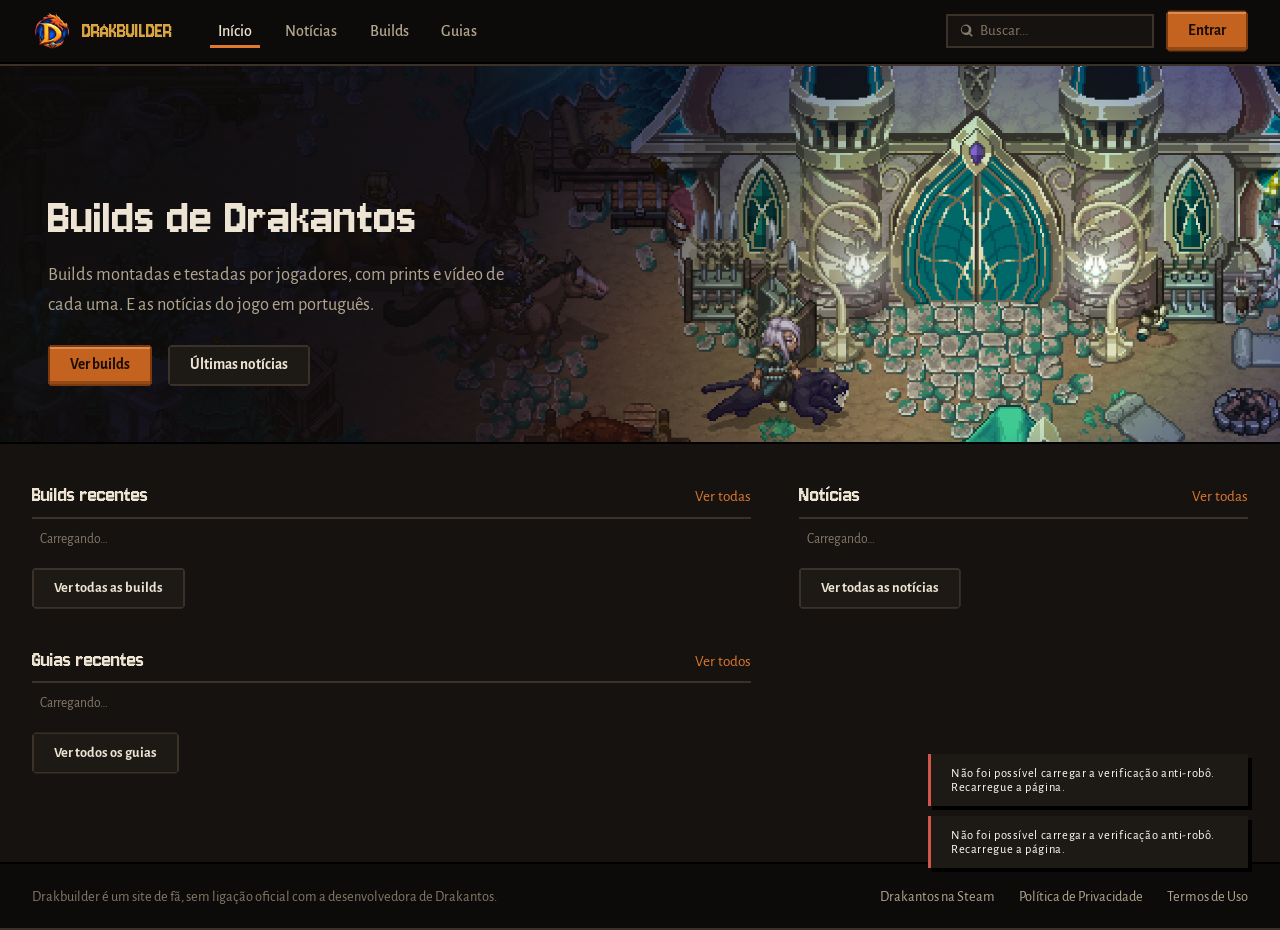
==== index.html @ 61943fe1 "Trocar a fonte dos títulos: Pixelify Sans -> Jersey 10 (mais legível) A Jersey 10 (licença OFL) fica" ====
<!DOCTYPE html>
<!--
  =============================================================
  DRAKBUILDER — index.html (Página Principal)

  O QUE É ESTE ARQUIVO?
  HTML (HyperText Markup Language = Linguagem de Marcação de Hipertexto)
  é a estrutura de toda página web. Pense no HTML como o "esqueleto"
  do site — ele define QUAIS elementos existem e em que ordem aparecem.
  A aparência (cores, tamanhos) fica no style.css.
  A lógica (o que acontece ao clicar) fica no backend.js.

  COMO O HTML FUNCIONA?
  Cada elemento é delimitado por TAGS: uma de abertura <tag> e uma de
  fechamento </tag>. O conteúdo fica entre elas:
    <h1>Título</h1>    ← título grande
    <p>Parágrafo</p>   ← bloco de texto
    <button>Clique</button> ← botão clicável

  COMO ESTE ARQUIVO ESTÁ ORGANIZADO?
  A) <head> — informações sobre a página (não visíveis na tela):
     - charset (codificação de texto)
     - viewport (adaptação mobile)
     - title (nome na aba do navegador)
     - links para fontes e estilos CSS
     - ícone da aba (favicon)

  B) <body> — tudo que aparece na tela:
     1. #navbar        — barra de navegação fixa no topo
     2. #app           — todas as páginas do site (home, novidades, builds, guias...)
        - #page-home      — página inicial
        - #page-novidades — lista de novidades
        - #page-builds    — lista de builds
        - #page-guias     — lista de guias
        - #page-detail    — detalhe de um post (preenchido pelo JavaScript)
        - #page-myposts   — minhas postagens (preenchido pelo JavaScript)
        - #page-settings  — configurações (preenchido pelo JavaScript)
     3. <footer>       — rodapé fixo na base
     4. #authModal     — modal de login/cadastro (oculto por padrão)
     5. #postModal     — modal de criar/editar post (oculto por padrão)
     6. #toast         — área de notificações flutuantes
     7. <script>       — carrega o backend.js (toda a lógica do site)

  SOBRE A ORDEM DO <script> NO FINAL:
  O backend.js é carregado DEPOIS de todo o HTML por uma razão importante:
  o JavaScript precisa encontrar os elementos HTML (como o #navbar) para
  manipulá-los. Se o script viesse antes, os elementos ainda não existiriam
  e o JavaScript daria erro ao tentar encontrá-los.
  =============================================================
-->
<html lang="pt-BR">
<!--
  lang="pt-BR" informa aos navegadores e leitores de tela que o conteúdo
  está em Português do Brasil. Isso melhora a acessibilidade (ex: leitores
  para deficientes visuais usam a pronúncia correta) e o SEO (motores de
  busca entendem melhor o idioma do conteúdo).
-->
<head>
  <!--
    charset="UTF-8" define a codificação de texto da página.
    UTF-8 suporta TODOS os caracteres do mundo: ç, ã, á, é, emojis, etc.
    Sem isso, caracteres especiais aparecem como símbolos estranhos (ex: "Ã©").
    SEMPRE deve ser a PRIMEIRA tag do <head> para funcionar corretamente.
  -->
  <meta charset="UTF-8" />

  <!--
    SEGURANÇA (24/10/2026) — Content Security Policy (CSP)
    É uma lista de sites de onde o navegador pode carregar coisas.
    Se alguém conseguir injetar código que tente buscar um script ou
    mandar dados para um site estranho, o navegador bloqueia.
      default-src 'self'  → por padrão, só coisas deste próprio site
      script-src          → scripts deste site e do player do YouTube
                            ('unsafe-inline' é necessário porque os botões
                            usam onclick="..." direto no HTML)
      style-src/font-src  → estilos daqui + fontes do Google Fonts
      img-src             → imagens daqui, enviadas (data:), YouTube e Steam
      frame-src           → só o player do YouTube pode aparecer embutido
      connect-src         → só conversa com este site e o YouTube (oEmbed)
      object-src 'none'   → bloqueia plugins antigos (Flash etc.)
      base-uri/form-action → impedem trocar o endereço base ou desviar formulários
    Se um dia adicionar outro serviço externo, inclua o endereço aqui.
  -->
  <meta http-equiv="Content-Security-Policy" content="default-src 'self'; script-src 'self' 'unsafe-inline' https://www.youtube.com https://s.ytimg.com https://challenges.cloudflare.com; style-src 'self' 'unsafe-inline'; font-src 'self'; img-src 'self' data: blob: https://tixxigsfgkcpnjccjbwd.supabase.co https://img.youtube.com https://i.ytimg.com https://*.steamstatic.com https://*.steamusercontent.com https://*.akamaihd.net; media-src 'self' https://tixxigsfgkcpnjccjbwd.supabase.co; frame-src https://www.youtube.com https://www.youtube-nocookie.com https://challenges.cloudflare.com; connect-src 'self' https://tixxigsfgkcpnjccjbwd.supabase.co https://www.youtube.com; object-src 'none'; base-uri 'self'; form-action 'self'" />
  <!-- Não envia o endereço completo da página para outros sites (só o domínio) -->
  <meta name="referrer" content="strict-origin-when-cross-origin" />

  <!--
    viewport controla como a página é exibida em telas de celular.
    Sem esta tag, celulares renderizam a página como se fosse uma tela
    de desktop e diminuem tudo para caber — ficando ilegível.

    width=device-width: a largura da "janela virtual" é a largura real da tela
    initial-scale=1.0: não aplica nenhum zoom inicial — mostra em tamanho normal

    POR QUE É NECESSÁRIO?
    Antes desta meta tag existir, sites mobile eram um pesadelo.
    Ela é essencial para qualquer site responsivo moderno.
  -->
  <meta name="viewport" content="width=device-width, initial-scale=1.0" />

  <!-- Título que aparece na aba do navegador e nos resultados de busca (SEO) -->
  <title>Drakbuilder – Tudo sobre o universo do jogo</title>

  <!-- ===== FONTES =====
       Desde 03/11/2026 as fontes ficam no próprio site (pasta fontes/).
       Antes vinham do Google Fonts, e cada visita mandava o IP da pessoa ao Google.
       — Jersey 10: títulos (pixel, combina com o jogo; trocada em 20/11/2026 por ser mais legível)
       — Alegreya Sans: texto (fácil de ler em textos longos de build) -->
  <link rel="stylesheet" href="fontes/fontes.css" />

  <!-- Carrega o arquivo de estilos CSS. O navegador aplica TODOS os estilos
       de style.css a esta página. "rel=stylesheet" informa que é uma folha
       de estilos (não um link de navegação ou outro tipo de recurso). -->
  <link rel="stylesheet" href="style.css?v=2026-11-20a" />

  <!-- Favicon: o ícone pequeno que aparece na aba do navegador e nos favoritos.
       "type=image/png" informa que é uma imagem PNG.
       "rel=icon" informa que é o ícone da página (não uma imagem de conteúdo). -->
  <!-- 20/11/2026: favicon = emblema dragão dourado (32px PNG + .ico para navegadores antigos + ícone do iPhone) -->
  <link rel="icon" type="image/png" sizes="32x32" href="imagens/favicon-emblema-32.png" />
  <link rel="icon" href="favicon.ico" sizes="any" />
  <link rel="apple-touch-icon" href="imagens/apple-touch-icon.png" />
</head>
<body>

  <!-- ============================================================
       NAVBAR FIXA (BARRA DE NAVEGAÇÃO NO TOPO)
       Esta barra aparece em todas as páginas e nunca some ao rolar.
       Contém: logo clicável, links de navegação, busca e login.

       POR QUE <nav> EM VEZ DE <div>?
       <nav> é uma tag SEMÂNTICA — seu significado vai além do visual.
       Ela informa a navegadores, leitores de tela e mecanismos de busca
       que esse bloco contém links de navegação principal. Um <div> seria
       equivalente visualmente, mas sem esse significado implícito.
       HTML semântico melhora acessibilidade e SEO.
  ============================================================ -->
  <nav id="navbar">

    <!-- Logo: ao clicar, o usuário volta para a página inicial.
         "onclick" é um atributo de evento do HTML — define qual função
         JavaScript executar quando o elemento é clicado.
         showPage('home') é uma função do backend.js que troca a página ativa. -->
    <div class="nav-logo" onclick="showPage('home')">
      <!-- "alt" (texto alternativo) descreve a imagem para leitores de tela
           e aparece quando a imagem não carrega. Importante para acessibilidade. -->
      <!-- 20/11/2026: logo = emblema dragão dourado. WebP (17 KB) com PNG de reserva. -->
      <picture>
        <source srcset="imagens/logo-emblema.webp" type="image/webp" />
        <img src="imagens/logo-emblema.png" class="nav-logo-icon" alt="Drakbuilder logo" width="40" height="40" />
      </picture>
      <!-- <span> é um container inline genérico — não quebra a linha, só envolve texto -->
      <span class="nav-logo-text">DRAKBUILDER</span>
    </div>

    <!-- Botão hambúrguer (☰) — aparece apenas em celulares (telas < 900px).
         Três <span> vazios são estilizados pelo CSS como três linhas horizontais.
         Ao clicar, o menu de links abre/fecha em modo mobile.

         aria-label="Abrir menu": fornece uma descrição textual do botão para
         leitores de tela, pois o botão não tem texto visível — só linhas CSS.
         Sem isso, um deficiente visual ouviria apenas "botão" sem saber o que faz. -->
    <button class="nav-hamburger" id="navHamburger" onclick="toggleMobileMenu()" aria-label="Abrir menu">
      <span></span> <!-- linha 1 do ícone hambúrguer -->
      <span></span> <!-- linha 2 (some ao abrir, formando o "X") -->
      <span></span> <!-- linha 3 -->
    </button>

    <!-- Links de navegação entre as seções do site.
         SOBRE "data-page":
         Atributos que começam com "data-" são ATRIBUTOS DE DADOS PERSONALIZADOS.
         O HTML padrão não define o que "data-page" faz — criamos esse atributo
         para armazenar uma informação extra (o nome da página) que o JavaScript
         pode ler. O backend.js usa data-page para destacar o link ativo.
         SOBRE "active":
         A classe "active" é adicionada ao link da página atual pelo JavaScript
         (em backend.js, na função showPage). O CSS usa .nav-link.active para
         mostrar a linha decorativa abaixo do link selecionado. -->
    <nav class="nav-links">
      <button class="nav-link active" data-page="home"      onclick="showPage('home')">Início</button>
      <button class="nav-link"        data-page="novidades" onclick="showPage('novidades')">Notícias</button>
      <button class="nav-link"        data-page="builds"    onclick="showPage('builds')">Builds</button>
      <button class="nav-link"        data-page="guias"     onclick="showPage('guias')">Guias</button>
    </nav>

    <!-- Lado direito da navbar: campo de busca e controle de usuário -->
    <div class="nav-actions">

      <!-- Campo de busca: filtra posts em tempo real enquanto o usuário digita.
           "oninput" dispara a função handleSearch() a CADA TECLA pressionada,
           não apenas ao enviar o formulário. Isso permite filtragem instantânea
           sem precisar pressionar Enter.
           SVG (Scalable Vector Graphics) é o ícone de lupa desenhado em código —
           não é uma imagem externa, então nunca "quebra" por falta de arquivo. -->
      <div class="nav-search">
        <svg width="14" height="14" viewBox="0 0 16 16" fill="currentColor">
          <path d="M11.7 10.3l3 3-1.4 1.4-3-3A6 6 0 1 1 13 6a6 6 0 0 1-1.3 4.3zM6 10A4 4 0 1 0 6 2a4 4 0 0 0 0 8z"/>
        </svg>
        <input type="search" name="busca" placeholder="Buscar..." id="searchInput" aria-label="Buscar builds, guias e notícias" maxlength="80" oninput="handleSearch()" onkeydown="if(event.key==='Enter')handleSearch(event)" autocomplete="off" spellcheck="false" style="-webkit-appearance:none;appearance:none" />
      </div>

      <!-- Botão "Entrar" — visível por padrão (usuário não logado).
           O JavaScript o oculta após o login e mostra o avatar no lugar. -->
      <button class="btn btn-primary" id="btnEntrar" onclick="openAuthModal()">Entrar</button>

      <!-- Sino de notificações — só aparece quando logado.
           O badge vermelho mostra a contagem de notificações não lidas. -->
      <button class="notif-bell hidden" id="notifBell" onclick="toggleNotifPanel()" aria-label="Notificações">
        <svg width="18" height="18" viewBox="0 0 24 24" fill="currentColor">
          <path d="M12 22a2 2 0 0 0 2-2H10a2 2 0 0 0 2 2zm6-6V11a6 6 0 0 0-5-5.91V4a1 1 0 0 0-2 0v1.09A6 6 0 0 0 6 11v5l-2 2v1h16v-1l-2-2z"/>
        </svg>
        <span class="notif-badge hidden" id="notifBadge">0</span>
      </button>

      <!-- Painel de notificações — aparece ao clicar no sino -->
      <div class="notif-panel hidden" id="notifPanel"></div>

      <!-- Avatar circular com a inicial do usuário.
           A classe "hidden" (do CSS) o oculta inicialmente (display: none).
           Após o login, o JavaScript remove "hidden" para exibi-lo.

           COMO O MENU DROPDOWN FUNCIONA SEM JAVASCRIPT?
           Apenas com CSS hover! O .user-menu tem opacity: 0 por padrão.
           Quando o mouse passa sobre .user-avatar, o CSS muda para opacity: 1.
           Isso funciona porque .user-menu é um FILHO de .user-avatar,
           então o hover do pai afeta o filho. -->
      <div class="user-avatar hidden" id="userAvatar">
        <!-- Inicial do nome — visível quando não há foto de perfil -->
        <span id="userInitial">?</span>
        <!-- Foto de perfil — visível quando o usuário faz upload de uma imagem -->
        <img id="userAvatarImg" class="hidden" alt="Foto de perfil" />

        <!-- Menu dropdown — aparece ao passar o mouse no avatar (via CSS puro) -->
        <div class="user-menu" id="userMenu">

          <!-- Nome do usuário logado — preenchido pelo JavaScript.
               "pointer-events: none" impede que esse item seja clicado
               (é apenas informativo, não é um link). -->
          <div class="user-menu-item"
               style="color:var(--gold);font-size:.65rem;pointer-events:none"
               id="userMenuName"></div>

          <!-- Linha divisória decorativa -->
          <div class="divider" style="margin:.4rem 0"></div>

          <!-- "Nova Notícia" — só aparece para o administrador.
               Fica oculto por padrão (classe "hidden") e o JavaScript remove
               "hidden" apenas quando o admin está logado. -->
          <div class="user-menu-item hidden" id="menuItemNovidades" onclick="openNewPostModal('novidades')">
            Nova notícia
          </div>

          <!-- Minhas Builds e Meus Guias — disponíveis para todos os usuários logados -->
          <div class="user-menu-item" onclick="showMyPosts('builds')">
            Minhas builds
          </div>
          <div class="user-menu-item" onclick="showMyPosts('guias')">
            Meus guias
          </div>
          <div class="user-menu-item" onclick="showMeusLikes()">
            Meus likes
          </div>

          <div class="divider" style="margin:.4rem 0"></div>

          <div class="user-menu-item" onclick="showSettings()">
            Configurações
          </div>

          <div class="divider" style="margin:.4rem 0"></div>

          <!-- Item de sair com estilo de "perigo" (vermelho ao hover).
               A classe "danger" é definida no CSS (.user-menu-item.danger:hover). -->
          <div class="user-menu-item danger" onclick="logout()">
            Sair
          </div>
        </div><!-- /user-menu -->
      </div><!-- /user-avatar -->

    </div><!-- /nav-actions -->
  </nav>

  <!-- ============================================================
       ÁREA PRINCIPAL DO APLICATIVO
       Todas as páginas do site ficam aqui dentro. O JavaScript
       controla qual delas aparece por vez, ocultando as demais.
       Isso evita recarregar a página inteira ao navegar.
  ============================================================ -->
  <div id="app">

    <!-- =====================================================
         PÁGINA: HOME
    ===================================================== -->
    <div class="page active" id="page-home">

      <!-- Segunda camada de fundo (capa2.png) — fica invisível normalmente.
           O JavaScript a faz aparecer e desaparecer suavemente a cada scroll,
           criando o efeito de transição entre as duas imagens de capa. -->
      <div id="homeBgFlash"></div>

      <!-- Banner principal da home.
           <section> é uma tag semântica que agrupa conteúdo relacionado.
           Diferente de <div> (genérico), <section> indica que é um bloco
           independente com tema próprio — neste caso, o banner de boas-vindas. -->
      <section class="hero">
        <!-- Gradiente escuro por cima da imagem de fundo do #page-home —
             garante que o texto seja legível sobre a foto da capa. -->
        <div class="hero-bg"></div>

        <!-- Bolinhas de luz animadas — decoração sobre o gradiente -->
        <div class="hero-particles"></div>

        <!-- Texto do banner: subtítulo, título principal, descrição e botões de ação -->
        <div class="hero-content">
          <!-- Texto direto, sem "Portal Oficial": o site é de fã, não da desenvolvedora. -->
          <h1 class="hero-title">Builds de Drakantos</h1>
          <p class="hero-sub">
            Builds montadas e testadas por jogadores, com prints e vídeo
            de cada uma. E as notícias do jogo em português.
          </p>
          <div class="hero-actions">
            <button class="btn btn-primary" onclick="showPage('builds')">Ver builds</button>
            <button class="btn btn-outline" onclick="showPage('novidades')">Últimas notícias</button>
          </div>
        </div>
      </section>

      <!-- Grade com as 3 colunas de prévia da home.
           Cada coluna mostra os 3 itens mais recentes de cada seção.
           O CSS Grid posiciona as colunas lado a lado em telas grandes
           e as empilha em coluna única em celulares (ver style.css @media). -->
      <div class="sections-grid" id="homeSections">

        <!-- COLUNA 1: Prévia das últimas novidades
             <h2> é o segundo nível de título (hierarquia: h1 > h2 > h3...).
             O hero usa h1 implicitamente, então as colunas usam h2. -->
        <div class="section-block block-builds">
          <div class="section-header">
            <h2 class="section-title" id="homeBuildsTitle">Builds recentes</h2>
            <span class="section-link" onclick="showPage('builds')">Ver todas</span>
          </div>
          <div id="homeBuildsList">
          </div>
          <div class="section-footer">
            <button class="btn btn-outline" onclick="showPage('builds')" style="font-size:.68rem;">Ver todas as builds</button>
          </div>
        </div>

        <!-- COLUNA 3: Prévia dos guias mais populares -->
        <div class="section-block block-news">
          <div class="section-header">
            <h2 class="section-title">Notícias</h2>
            <span class="section-link" onclick="showPage('novidades')">Ver todas</span>
          </div>
          <div id="homeNewsList">
            <!-- Este espaço é preenchido automaticamente pelo JavaScript.
                 A função renderHome() no backend.js lê os posts do localStorage
                 e insere o HTML dos cards aqui. Quando a página carrega, este div
                 está vazio — o JavaScript o preenche depois. -->
          </div>
          <div class="section-footer">
            <button class="btn btn-outline" onclick="showPage('novidades')" style="font-size:.68rem;">Ver todas as notícias</button>
          </div>
        </div>

        <!-- COLUNA 2: Prévia das builds em destaque -->
        <div class="section-block block-guides">
          <div class="section-header">
            <h2 class="section-title" id="homeGuidesTitle">Guias recentes</h2>
            <span class="section-link" onclick="showPage('guias')">Ver todos</span>
          </div>
          <div id="homeGuidesList">
          </div>
          <div class="section-footer">
            <button class="btn btn-outline" onclick="showPage('guias')" style="font-size:.68rem;">Ver todos os guias</button>
          </div>
        </div>

      </div>

    </div><!-- /page-home -->

    <!-- =====================================================
         PÁGINA: NOVIDADES
    ===================================================== -->
    <div class="page" id="page-novidades">
      <div class="page-header">
        <div>
          <h1 class="page-header-title">Notícias</h1>
          <p class="page-header-sub">Patches, eventos e anúncios de Drakantos, traduzidos da Steam.</p>
        </div>
        <!-- Botão visível somente para o administrador -->
        <button class="btn btn-primary hidden" id="btnNewNovidade" onclick="openNewPostModal('novidades')">
          + Nova Notícia
        </button>
      </div>

      <!-- Botões de filtro: clique em um para ver apenas posts daquela categoria -->
      <div class="page-filters">
        <button class="filter-btn active" data-filter="all" onclick="filterPosts('novidades','all',this)">Todos</button>
        <button class="filter-btn" data-filter="ATUALIZAÇÃO" onclick="filterPosts('novidades','ATUALIZAÇÃO',this)">Atualização</button>
        <button class="filter-btn" data-filter="EVENTO" onclick="filterPosts('novidades','EVENTO',this)">Evento</button>
        <button class="filter-btn" data-filter="NOTÍCIAS" onclick="filterPosts('novidades','NOTÍCIAS',this)">Notícias</button>
        <!-- Seletor de posts por página — fixo à direita, preenchido pelo JavaScript -->
        <div class="perpage-control" id="novidadesPerPage"></div>
      </div>

      <!-- Grade de cards preenchida pelo JavaScript com todos os posts de novidades -->
      <div class="posts-grid" id="novidadesGrid"></div>

      <!-- Barra de paginação: preenchida pelo JavaScript com
           info de resultados, botões de página e seletor de posts por página -->
      <div class="pagination-bar" id="novidadesPagination"></div>

    </div><!-- /page-novidades -->

    <!-- =====================================================
         PÁGINA: BUILDS
    ===================================================== -->
    <div class="page" id="page-builds">
      <div class="page-header">
        <div>
          <h1 class="page-header-title">Builds</h1>
          <p class="page-header-sub">Montagens de heróis enviadas por jogadores, com prints e vídeo.</p>
        </div>
        <button class="btn btn-primary hidden" id="btnNewBuild" onclick="openNewPostModal('builds')">
          + Nova Build
        </button>
      </div>

      <div class="page-filters">
        <button class="filter-btn active" data-filter="all" onclick="filterPosts('builds','all',this)">Todos</button>
        <button class="filter-btn" data-filter="PVE" onclick="filterPosts('builds','PVE',this)">PVE</button>
        <button class="filter-btn" data-filter="PVP" onclick="filterPosts('builds','PVP',this)">PVP</button>
        <button class="filter-btn" data-filter="FARM" onclick="filterPosts('builds','FARM',this)">Farm</button>
        <button class="filter-btn" data-filter="ENDGAME" onclick="filterPosts('builds','ENDGAME',this)">Endgame</button>
        <div class="perpage-control" id="buildsPerPage"></div>
      </div>

      <div class="posts-grid" id="buildsGrid"></div>
      <div class="pagination-bar" id="buildsPagination"></div>

    </div><!-- /page-builds -->

    <!-- =====================================================
         PÁGINA: GUIAS
    ===================================================== -->
    <div class="page" id="page-guias">
      <div class="page-header">
        <div>
          <h1 class="page-header-title">Guias</h1>
          <p class="page-header-sub">Masmorras, economia e o básico para quem está começando.</p>
        </div>
        <button class="btn btn-primary hidden" id="btnNewGuia" onclick="openNewPostModal('guias')">
          + Novo Guia
        </button>
      </div>

      <div class="page-filters">
        <button class="filter-btn active" data-filter="all" onclick="filterPosts('guias','all',this)">Todos</button>
        <button class="filter-btn" data-filter="INICIANTE" onclick="filterPosts('guias','INICIANTE',this)">Iniciante</button>
        <button class="filter-btn" data-filter="AVANÇADO" onclick="filterPosts('guias','AVANÇADO',this)">Avançado</button>
        <button class="filter-btn" data-filter="ECONOMIA" onclick="filterPosts('guias','ECONOMIA',this)">Economia</button>
        <button class="filter-btn" data-filter="DUNGEON" onclick="filterPosts('guias','DUNGEON',this)">Masmorras</button>
        <div class="perpage-control" id="guiasPerPage"></div>
      </div>

      <div class="posts-grid" id="guiasGrid"></div>
      <div class="pagination-bar" id="guiasPagination"></div>

    </div><!-- /page-guias -->

    <!-- =====================================================
         PÁGINA: DETALHE (Builds e Guias)
         Esta div está COMPLETAMENTE VAZIA no HTML.
         Quando o usuário clica em um card, a função renderPostDetail()
         do backend.js GERA o HTML desta página dinamicamente e insere
         aqui dentro. Isso significa que o HTML do detalhe não existe
         no arquivo — ele é criado pelo JavaScript em tempo real,
         personalizado para o post específico que foi clicado.

         POR QUE CRIAR HTML PELO JAVASCRIPT EM VEZ DE TER TUDO NO HTML?
         Porque cada post é diferente — títulos, seções, imagens, autores.
         Seria impossível ter uma página estática para cada combinação.
         O JavaScript lê o post do localStorage e monta o HTML sob demanda.
    ===================================================== -->
    <div class="page" id="page-detail"></div>

    <!-- =====================================================
         PÁGINA: MINHAS POSTAGENS
         Também gerada dinamicamente por renderMyPosts() no backend.js.
         Mostra os posts criados pelo usuário logado, separados por
         seção (Builds / Guias), com opção de editar ou deletar cada um.
    ===================================================== -->
    <div class="page" id="page-myposts"></div>
    <!-- Meus likes: posts que o usuário curtiu (preenchido pelo JavaScript) -->
    <div class="page" id="page-meuslikes"></div>

    <!-- =====================================================
         PÁGINA: CONFIGURAÇÕES
         Também gerada dinamicamente por renderSettings() no backend.js.
         Mostra as configurações disponíveis para o usuário logado.
    ===================================================== -->
    <div class="page" id="page-settings"></div>

    <!-- =====================================================
         PÁGINA: PERFIL PÚBLICO DE USUÁRIO
         Gerada por renderProfile() ao clicar no nome de um autor.
    ===================================================== -->
    <div class="page" id="page-profile"></div>

  </div><!-- /app -->

  <!-- Rodapé fixo — compartilhado por todas as páginas do site.
       Diferente dos rodapés tradicionais (que ficam no final do conteúdo),
       este é "position: fixed" no CSS — fica SEMPRE visível na base da tela,
       independente de qual página está aberta ou quanto o usuário rolou.

       POR QUE "href='#'" NOS LINKS SOCIAIS?
       O "#" é um placeholder — não leva a lugar nenhum (apenas rola ao topo).
       Esses links seriam substituídos pelas URLs reais das redes sociais
       quando o projeto entrar em produção. -->
  <!-- Rodapé simples (não fica mais fixo na tela, porque cobria o conteúdo). -->
  <footer>
    <p class="footer-copy">Drakbuilder é um site de fã, sem ligação oficial com a desenvolvedora de Drakantos.</p>
    <div class="footer-links">
      <a href="https://store.steampowered.com/app/2454980/" target="_blank" rel="noopener">Drakantos na Steam</a>
      <a href="privacidade.html">Política de Privacidade</a>
      <a href="termos.html">Termos de Uso</a>
    </div>
  </footer>

  <!-- ============================================================
       MODAL DE AUTENTICAÇÃO (Login e Cadastro)

       O QUE É UM MODAL?
       Um "modal" (do inglês "modal dialog") é uma janela flutuante que
       aparece SOBRE o conteúdo principal, bloqueando a interação com o
       resto da página até ser fechada. O fundo escurece para focar o
       usuário na janela.

       COMO FUNCIONA?
       — A classe "hidden" (display: none) mantém o modal invisível inicialmente.
       — Ao clicar em "Entrar", o JavaScript remove a classe "hidden" do backdrop.
       — O backdrop (fundo escuro) cobre toda a tela; o modal (caixa branca)
         aparece centralizado sobre o backdrop.
       — "onclick" no backdrop fecha o modal ao clicar FORA da caixa.
         A função closeModalOnBackdrop verifica se o clique foi no backdrop
         (e não dentro do modal) antes de fechar.

       POR QUE UM MODAL EM VEZ DE UMA PÁGINA SEPARADA DE LOGIN?
       O modal mantém o usuário no contexto onde estava. Se ele estava
       lendo um post e precisou fazer login, após o login ele volta
       exatamente ao mesmo lugar. Com uma página separada, perderia o contexto.
  ============================================================ -->
  <div class="modal-backdrop hidden" id="authModal" onclick="closeModalOnBackdrop(event,'authModal')">
    <!-- A caixa do modal em si (não o fundo escuro, mas a "janela" central) -->
    <div class="modal" role="dialog" aria-modal="true" aria-label="Entrar ou criar conta">
      <!-- Botão ✕ no canto superior direito para fechar o modal -->
      <button class="modal-close" onclick="closeModal('authModal')" aria-label="Fechar">✕</button>

      <!-- Abas para alternar entre os formulários de login e cadastro.
           Funcionam como botões de rádio: clicar em um ativa-o e desativa o outro.
           O JavaScript gerencia qual formulário está visível via switchAuthTab(). -->
      <div class="modal-tabs">
        <button class="modal-tab active" id="tabLogin"    onclick="switchAuthTab('login')">Entrar</button>
        <button class="modal-tab"        id="tabRegister" onclick="switchAuthTab('register')">Cadastrar</button>
      </div>

      <!-- Formulário de login: visível por padrão (sem a classe "hidden") -->
      <div id="formLogin">
        <p class="modal-title" style="font-size:1rem;margin-bottom:1rem;">Entrar na sua conta</p>
        <div class="modal-form">

          <!-- <label> associa um texto descritivo ao campo de entrada.
               O atributo "for" deve ter o mesmo valor do "id" do input correspondente.
               Com isso, clicar no texto "E-mail" foca automaticamente o campo. -->
          <div class="form-group">
            <label class="form-label" for="loginEmail">E-mail</label>
            <!-- type="email": o navegador valida o formato (precisa ter "@") antes de enviar
                 placeholder: texto cinza que aparece quando o campo está vazio -->
            <input class="input" type="email" id="loginEmail" name="email" placeholder="seu@email.com" autocomplete="username" />
          </div>

          <div class="form-group">
            <label class="form-label" for="loginPassword">Senha</label>
            <!-- type="password": esconde os caracteres digitados com bolinhas (••••)
                 Isso é feito pelo próprio navegador — não precisamos implementar. -->
            <input class="input" type="password" id="loginPassword" placeholder="••••••••" autocomplete="current-password" />
          </div>
          <!-- Esqueci a senha (25/10/2026): só funciona com o banco Supabase ligado -->
          <button type="button" class="link-esqueci" onclick="typeof esqueciSenha === 'function' ? esqueciSenha() : showToast('Disponível quando o banco estiver ligado.', 'info')"
                  style="background:none;border:0;padding:0;color:var(--magma-bright);cursor:pointer;font:inherit;text-align:left">Esqueci minha senha</button>

          <!-- Botão que chama handleLogin() do backend.js ao ser clicado.
               "width:100%" faz o botão ocupar toda a largura do modal.
               "justify-content:center" centraliza o texto dentro do botão flex. -->
          <button class="btn btn-primary" style="width:100%;justify-content:center;margin-top:.5rem" onclick="handleLogin()">
            Entrar
          </button>
        </div>
      </div>

      <!-- Formulário de cadastro: oculto inicialmente (classe "hidden").
           O JavaScript mostra este formulário e oculta o de login ao
           clicar na aba "Cadastrar" (via switchAuthTab('register')). -->
      <div id="formRegister" class="hidden">
        <p class="modal-title" style="font-size:1rem;margin-bottom:1rem;">Criar conta</p>
        <div class="modal-form">

          <div class="form-group">
            <label class="form-label" for="regName">Nome de Usuário</label>
            <!-- type="text": aceita qualquer texto (em vez de validar email, número, etc.) -->
            <input class="input" type="text" id="regName" placeholder="DragonSlayer99" maxlength="40" autocomplete="nickname" />
          </div>

          <div class="form-group">
            <label class="form-label" for="regEmail">E-mail</label>
            <input class="input" type="email" id="regEmail" name="email" placeholder="seu@email.com" autocomplete="email" />
          </div>

          <div class="form-group">
            <label class="form-label" for="regPassword">Senha</label>
            <input class="input" type="password" id="regPassword" placeholder="Crie uma senha" autocomplete="new-password" aria-describedby="regPasswordAjuda" />
            <small class="campo-ajuda" id="regPasswordAjuda">Mínimo 8 caracteres, com letras e números.</small>
          </div>

          <!-- Campo de confirmação de senha — o JavaScript verifica se os dois
               campos têm o mesmo valor antes de criar a conta. -->
          <div class="form-group">
            <label class="form-label" for="regConfirm">Confirmar Senha</label>
            <input class="input" type="password" id="regConfirm" placeholder="Repita a senha" autocomplete="new-password" />
          </div>

          <!-- LGPD (25/10/2026): idade mínima 13 anos e aceite da Política de Privacidade.
               O banco recusa o cadastro se estas duas caixas não forem marcadas. -->
          <label style="display:flex;gap:.5rem;align-items:flex-start;color:var(--text-secondary);font-size:.95rem;cursor:pointer">
            <input type="checkbox" id="regIdade" style="margin-top:.3rem" />
            <span>Tenho 13 anos ou mais.</span>
          </label>
          <label style="display:flex;gap:.5rem;align-items:flex-start;color:var(--text-secondary);font-size:.95rem;cursor:pointer">
            <input type="checkbox" id="regPrivacidade" style="margin-top:.3rem" />
            <span>Li e aceito os <a href="termos.html" target="_blank" rel="noopener">Termos de Uso</a> e a <a href="privacidade.html" target="_blank" rel="noopener">Política de Privacidade</a>.</span>
          </label>

          <!-- btn-gold em vez de btn-primary para diferenciar visualmente
               a ação de "criar conta" da ação de "entrar" -->
          <button class="btn btn-gold" style="width:100%;justify-content:center;margin-top:.5rem" onclick="handleRegister()">
            Criar conta
          </button>
        </div>
      </div>

    </div><!-- /modal -->
  </div><!-- /authModal -->

  <!-- ============================================================
       MODAL DE CRIAR / EDITAR POST
       Um único modal serve para os três tipos de post: Novidades, Builds e Guias.
       O JavaScript adapta o formulário conforme o tipo: para Builds e Guias,
       campos extras (seções, imagens por seção, YouTube) ficam visíveis.
       Para Novidades, esses campos extras permanecem ocultos.

       POR QUE UM MODAL ÚNICO PARA TRÊS TIPOS EM VEZ DE TRÊS MODAIS SEPARADOS?
       Reduz duplicação de código: o CSS, o comportamento de abrir/fechar,
       os campos comuns (título, descrição) — tudo é compartilhado. Só os
       campos específicos são mostrados/ocultados conforme necessário.
  ============================================================ -->
  <div class="modal-backdrop hidden" id="postModal" onclick="closeModalOnBackdrop(event,'postModal')">
    <!-- modal-wide: versão mais larga do modal (max-width: 640px vs 460px padrão)
         necessária porque o formulário de post tem mais campos do que o de login -->
    <div class="modal modal-wide" role="dialog" aria-modal="true" aria-labelledby="postModalTitle">
      <button class="modal-close" onclick="closeModal('postModal')" aria-label="Fechar">✕</button>

      <!-- Título do modal — alterado pelo JavaScript conforme o contexto:
           "✍️ Nova Notícia", "✍️ Nova Build", "✍️ Novo Guia", "✏️ Editar Post" -->
      <p class="modal-title" id="postModalTitle">Novo post</p>

      <div class="modal-form">

        <!-- Campo "Seção" é somente-leitura (readonly) — mostra qual seção
             receberá o post. O usuário não pode editar; é preenchido automaticamente
             pelo JavaScript quando o modal é aberto.
             "opacity: .6" deixa o campo visivelmente desativado; "cursor: default"
             remove a seta de seleção que campos de texto normalmente mostram. -->
        <div class="form-group">
          <label class="form-label">Seção</label>
          <input class="input" type="text" id="postSection" readonly style="opacity:.6;cursor:default" />
        </div>

        <!-- "maxlength="80"" impede que o título tenha mais de 80 caracteres.
             Títulos longos quebrariam o layout dos cards na grade de posts.
             O "* " (asterisco) após "Título" indica campo obrigatório — convenção
             visual amplamente reconhecida pelos usuários de formulários web. -->
        <div class="form-group">
          <label class="form-label" for="postTitle">Título *</label>
          <input class="input" type="text" id="postTitle" placeholder="Digite um título cativante..." maxlength="80" />
        </div>

        <!-- <textarea> é um campo de texto MULTILINHA (diferente de <input>,
             que é sempre uma linha). "rows='3'" define a altura inicial em linhas.
             O usuário pode redimensionar verticalmente (resize: vertical no CSS). -->
        <div class="form-group">
          <label class="form-label" for="postDesc">Descrição *</label>
          <textarea class="input" id="postDesc" rows="3" placeholder="Resumo do post..."></textarea>
        </div>

        <!-- Campo de imagem do card: o usuário escolhe uma imagem OU um emoji.
             A imagem fica como miniatura no topo do card; o emoji aparece quando
             não há imagem.

             TRUQUE DO LABEL COMO BOTÃO DE UPLOAD:
             O <input type="file"> tem aparência nativa feia e difícil de estilizar.
             A solução é esconder o input (display:none) e envolver um <label>
             estilizado que faz referência ao input. Ao clicar no label, o navegador
             abre o seletor de arquivo como se o input tivesse sido clicado.
             O atributo "accept='image/*'" filtra para mostrar apenas imagens. -->
        <div class="form-group">
          <label class="form-label">Imagem do Card</label>
          <div class="card-image-area">
            <!-- Preenchido pelo JavaScript com a prévia da imagem escolhida -->
            <div id="cardImagePreview"></div>
            <label class="image-upload-btn" id="cardImageLabel">
              Escolher imagem
              <!-- "display:none" esconde o input feio; clicar no label o ativa.
                   "onchange" chama handleCardImageUpload() quando um arquivo é escolhido. -->
              <input type="file" accept="image/*" id="cardImageInput" style="display:none" onchange="handleCardImageUpload(event)" />
            </label>
            <span style="font-size:.73rem;color:var(--text-muted)">ou emoji:</span>
            <!-- Campo para o emoji — maxlength="4" permite 1 emoji moderno
                 (alguns emojis usam 2 caracteres Unicode, então 4 = margem de segurança) -->
            <input class="input" type="text" id="postEmoji" placeholder="⚔️" maxlength="4"
              style="font-size:1.3rem;text-align:center;width:66px;flex-shrink:0;padding:.3rem" />
          </div>
          <p style="font-size:.67rem;color:var(--text-muted);margin-top:.3rem">
            A imagem tem prioridade sobre o emoji. Sem imagem, o emoji aparece no card.
          </p>
        </div>

        <!-- Tags: preenchidas dinamicamente pelo JavaScript conforme o tipo de post.
             Novidades recebe opções diferentes de Builds, que recebe diferentes de Guias.
             O usuário clica para selecionar/desselecionar cada tag. -->
        <div class="form-group">
          <label class="form-label">Tags</label>
          <div id="postTagsContainer" style="display:flex;gap:.4rem;flex-wrap:wrap;"></div>
        </div>

        <!-- Seções de conteúdo — visíveis apenas para Builds e Guias (não para Novidades).
             "display:none" as oculta por padrão; o JavaScript as mostra conforme o tipo.
             Cada seção é um bloco de título + conteúdo + imagens, permitindo estrutura
             mais rica do que uma simples descrição. -->
        <div class="form-group" id="sectionsGroup" style="display:none">
          <label class="form-label">Seções de Conteúdo</label>
          <!-- Preenchido pelo JavaScript com blocos de editor de seção -->
          <div class="section-editor-list" id="sectionEditorList"></div>
          <!-- Botão para adicionar uma nova seção ao post -->
          <button class="btn-add-section" type="button" onclick="addSection()">+ Adicionar Seção</button>
        </div>

        <!-- Campo de URL do YouTube — também apenas para Builds e Guias.
             O JavaScript extrai o ID do vídeo da URL e gera o embed. -->
        <div class="form-group" id="youtubeGroup" style="display:none">
          <!-- Alerta fixo sobre a política de exibição de vídeos -->
          <div class="yt-embed-alert">
            ⚠️ Vídeos sem incorporação ativa no YouTube serão exibidos apenas como link.
          </div>
          <label class="form-label" for="postYoutube">Vídeo do YouTube (opcional)</label>
          <input class="input" type="text" id="postYoutube" placeholder="https://www.youtube.com/watch?v=..." />
          <!-- Mensagem de status da verificação de embed — aparece após colar a URL -->
          <div id="ytCheckStatus" style="display:none"></div>
        </div>

        <!-- Botões de ação do formulário — à direita (justify-content: flex-end) -->
        <div style="display:flex;gap:.75rem;justify-content:flex-end;margin-top:.75rem">
          <button class="btn btn-outline" onclick="closeModal('postModal')">Cancelar</button>
          <!-- handleSavePost() no backend.js cria um novo post OU atualiza um existente,
               dependendo de como o modal foi aberto (modo criar vs. modo editar). -->
          <button class="btn btn-primary" onclick="handleSavePost()">Publicar</button>
        </div>

      </div>
    </div><!-- /modal -->
  </div><!-- /postModal -->

  <!-- Área onde as notificações temporárias aparecem (toasts de sucesso, erro, info).
       Esta div começa vazia — o JavaScript insere e remove os itens de toast aqui.
       Fica posicionada no canto inferior direito da tela (definido no CSS). -->
  <div id="toast"></div>

  <!-- ============================================================
       JAVASCRIPT — TODA A LÓGICA DE FUNCIONAMENTO DO SITE

       POR QUE O SCRIPT VEM NO FINAL DO BODY E NÃO NO <head>?
       O navegador lê e executa o HTML de cima para baixo, linha a linha.
       O backend.js precisa encontrar e manipular elementos HTML (como #navbar,
       #toast, #page-home). Se o <script> estivesse no <head>, seria executado
       ANTES dos elementos existirem — o JavaScript não encontraria nada e daria erro.

       Colocando o script no FINAL do body, todos os elementos HTML já foram
       criados quando o JavaScript começa a rodar.

       POR QUE "src='backend.js'" EM VEZ DE ESCREVER O CÓDIGO AQUI?
       Poderíamos escrever todo o JavaScript entre <script></script> aqui mesmo.
       Mas separar em um arquivo externo facilita: editar sem mexer no HTML,
       o navegador pode cachear o arquivo (não rebaixa toda vez), e o código
       fica organizado em um arquivo dedicado.

       COMO O CÓDIGO RODA?
       O navegador baixa o backend.js, interpreta e executa cada linha.
       Funções são registradas na memória. O evento "DOMContentLoaded" (no final
       do backend.js) chama as funções de inicialização quando o HTML está pronto.
  ============================================================ -->
  <!-- Banco de dados (25/10/2026): biblioteca do Supabase guardada no próprio site
       (não depende de CDN), depois a configuração, e por último db-supabase.js,
       que troca o localStorage pelo banco. Com supabase-config.js vazio, nada muda. -->
  <script src="vendor/supabase-2.117.3.js"></script>
  <script src="supabase-config.js"></script>
  <script src="backend.js?v=2026-11-19a"></script>
  <script src="editor-assistente.js?v=2026-11-03c"></script>
  <script src="db-supabase.js?v=2026-11-19a"></script>
</body>
</html>
---- fontes/fontes.css ----
/* Fontes hospedadas no próprio site (03/11/2026): o navegador do visitante
   não conversa mais com o Google. Licença: SIL Open Font License (arquivos OFL-*.txt). */

/* latin-ext */
@font-face {
  font-family: 'Alegreya Sans';
  font-style: italic;
  font-weight: 400;
  font-display: swap;
  src: url(AlegreyaSans-latin-ext-7bf1b0c6.woff2) format('woff2');
  unicode-range: U+0100-02BA, U+02BD-02C5, U+02C7-02CC, U+02CE-02D7, U+02DD-02FF, U+0304, U+0308, U+0329, U+1D00-1DBF, U+1E00-1E9F, U+1EF2-1EFF, U+2020, U+20A0-20AB, U+20AD-20C4, U+2113, U+2C60-2C7F, U+A720-A7FF;
}

/* latin */
@font-face {
  font-family: 'Alegreya Sans';
  font-style: italic;
  font-weight: 400;
  font-display: swap;
  src: url(AlegreyaSans-latin-034fe960.woff2) format('woff2');
  unicode-range: U+0000-00FF, U+0131, U+0152-0153, U+02BB-02BC, U+02C6, U+02DA, U+02DC, U+0304, U+0308, U+0329, U+2000-206F, U+20AC, U+2122, U+2191, U+2193, U+2212, U+2215, U+FEFF, U+FFFD;
}

/* latin-ext */
@font-face {
  font-family: 'Alegreya Sans';
  font-style: normal;
  font-weight: 400;
  font-display: swap;
  src: url(AlegreyaSans-latin-ext-a10220eb.woff2) format('woff2');
  unicode-range: U+0100-02BA, U+02BD-02C5, U+02C7-02CC, U+02CE-02D7, U+02DD-02FF, U+0304, U+0308, U+0329, U+1D00-1DBF, U+1E00-1E9F, U+1EF2-1EFF, U+2020, U+20A0-20AB, U+20AD-20C4, U+2113, U+2C60-2C7F, U+A720-A7FF;
}

/* latin */
@font-face {
  font-family: 'Alegreya Sans';
  font-style: normal;
  font-weight: 400;
  font-display: swap;
  src: url(AlegreyaSans-latin-634389ba.woff2) format('woff2');
  unicode-range: U+0000-00FF, U+0131, U+0152-0153, U+02BB-02BC, U+02C6, U+02DA, U+02DC, U+0304, U+0308, U+0329, U+2000-206F, U+20AC, U+2122, U+2191, U+2193, U+2212, U+2215, U+FEFF, U+FFFD;
}

/* latin-ext */
@font-face {
  font-family: 'Alegreya Sans';
  font-style: normal;
  font-weight: 500;
  font-display: swap;
  src: url(AlegreyaSans-latin-ext-3ed04261.woff2) format('woff2');
  unicode-range: U+0100-02BA, U+02BD-02C5, U+02C7-02CC, U+02CE-02D7, U+02DD-02FF, U+0304, U+0308, U+0329, U+1D00-1DBF, U+1E00-1E9F, U+1EF2-1EFF, U+2020, U+20A0-20AB, U+20AD-20C4, U+2113, U+2C60-2C7F, U+A720-A7FF;
}

/* latin */
@font-face {
  font-family: 'Alegreya Sans';
  font-style: normal;
  font-weight: 500;
  font-display: swap;
  src: url(AlegreyaSans-latin-4d22d5f2.woff2) format('woff2');
  unicode-range: U+0000-00FF, U+0131, U+0152-0153, U+02BB-02BC, U+02C6, U+02DA, U+02DC, U+0304, U+0308, U+0329, U+2000-206F, U+20AC, U+2122, U+2191, U+2193, U+2212, U+2215, U+FEFF, U+FFFD;
}

/* latin-ext */
@font-face {
  font-family: 'Alegreya Sans';
  font-style: normal;
  font-weight: 700;
  font-display: swap;
  src: url(AlegreyaSans-latin-ext-59dba5f6.woff2) format('woff2');
  unicode-range: U+0100-02BA, U+02BD-02C5, U+02C7-02CC, U+02CE-02D7, U+02DD-02FF, U+0304, U+0308, U+0329, U+1D00-1DBF, U+1E00-1E9F, U+1EF2-1EFF, U+2020, U+20A0-20AB, U+20AD-20C4, U+2113, U+2C60-2C7F, U+A720-A7FF;
}

/* latin */
@font-face {
  font-family: 'Alegreya Sans';
  font-style: normal;
  font-weight: 700;
  font-display: swap;
  src: url(AlegreyaSans-latin-f8d8d1b5.woff2) format('woff2');
  unicode-range: U+0000-00FF, U+0131, U+0152-0153, U+02BB-02BC, U+02C6, U+02DA, U+02DC, U+0304, U+0308, U+0329, U+2000-206F, U+20AC, U+2122, U+2191, U+2193, U+2212, U+2215, U+FEFF, U+FFFD;
}

/* Jersey 10 (títulos), trocada no lugar da Pixelify Sans em 20/11/2026: mais legível.
   Só existe no peso 400; o negrito "falso" é desligado no style.css. */
/* latin-ext */
@font-face {
  font-family: 'Jersey 10';
  font-style: normal;
  font-weight: 400;
  font-display: swap;
  src: url(Jersey10-latin-ext.woff2) format('woff2');
  unicode-range: U+0100-02BA, U+02BD-02C5, U+02C7-02CC, U+02CE-02D7, U+02DD-02FF, U+0304, U+0308, U+0329, U+1D00-1DBF, U+1E00-1E9F, U+1EF2-1EFF, U+2020, U+20A0-20AB, U+20AD-20C4, U+2113, U+2C60-2C7F, U+A720-A7FF;
}
/* latin */
@font-face {
  font-family: 'Jersey 10';
  font-style: normal;
  font-weight: 400;
  font-display: swap;
  src: url(Jersey10-latin.woff2) format('woff2');
  unicode-range: U+0000-00FF, U+0131, U+0152-0153, U+02BB-02BC, U+02C6, U+02DA, U+02DC, U+0304, U+0308, U+0329, U+2000-206F, U+20AC, U+2122, U+2191, U+2193, U+2212, U+2215, U+FEFF, U+FFFD;
}
---- style.css ----
/* ============================================================
   DRAKBUILDER — FOLHA DE ESTILOS (style.css)

   O QUE É ESTE ARQUIVO?
   CSS (do inglês "Cascading Style Sheets" = Folhas de Estilo em Cascata)
   é a linguagem que cuida de TODA a aparência visual do site.
   O HTML (index.html) monta a estrutura — é o "esqueleto" da página.
   O CSS define como esse esqueleto se parece — é a "roupa e maquiagem".
   Sem o CSS, o site seria texto puro sem cor, layout ou estilo.

   POR QUE UM ARQUIVO SEPARADO?
   Poderíamos escrever os estilos diretamente dentro do HTML usando o
   atributo "style=". Mas separar em um arquivo .css traz vantagens:
   — Um único lugar para encontrar e alterar qualquer estilo
   — Reaproveitar o mesmo estilo em muitos elementos ao mesmo tempo
   — O HTML fica limpo, focado apenas na estrutura do conteúdo

   COMO FUNCIONA A "CASCATA"?
   Regras definidas depois sobrescrevem as definidas antes.
   Seletores mais específicos ganham sobre os mais genéricos.
   Ex: ".btn-primary" (específico) ganha de ".btn" (genérico).

   COMO LER CADA BLOCO DE CSS?
   Formato padrão:
     .nome-da-classe {        ← quem recebe o estilo (seletor)
       propriedade: valor;    ← o que muda visualmente
     }
   Ao colocar essa classe num elemento HTML (ex: class="btn-primary"),
   todas as regras do bloco são aplicadas a ele automaticamente.

   ORGANIZAÇÃO DESTE ARQUIVO (de cima para baixo):
   1.  Variáveis globais    — cores e tamanhos como "apelidos"
   2.  Reset / Base         — neutraliza padrões dos navegadores
   3.  Utilitários          — classes reutilizáveis em qualquer lugar
   4.  Botões               — estilos para todos os botões do site
   5.  Campos de formulário — inputs, selects, labels
   6.  Etiquetas (tags)     — categorias coloridas dos posts
   7.  Notificações         — mensagens flutuantes temporárias (toasts)
   8.  Navbar               — barra de navegação fixa no topo
   9.  Páginas              — área principal e controle de páginas
   10. Modal                — janelas flutuantes (login, criar post)
   11. Home: Hero           — banner de boas-vindas da página inicial
   12. Home: Grade          — as 3 colunas de prévia da home
   13. Páginas internas     — Novidades, Builds, Guias
   14. Cards de post        — cartões individuais de cada post
   15. Rodapé               — barra fixa na parte de baixo
   16. Menu mobile          — hambúrguer para telas pequenas
   17. Responsividade       — adaptações para celular / tablet
   18. Página de detalhe    — visualização completa de um post
   19. Editor de post       — formulário de criar / editar
   20. Galeria / Lightbox   — visualizador de imagens em tela cheia
   21. Minhas Postagens     — página pessoal do usuário
   22. Configurações        — página de preferências do usuário

   HIERARQUIA DE z-index (QUAL ELEMENTO FICA NA FRENTE DE QUAL)
   Pense no z-index como a "altitude" dos elementos.
   Quanto maior o número, mais na frente o elemento aparece:
     — Conteúdo normal:  sem z-index (ordem natural do HTML)
     — Rodapé fixo:      z-index 500
     — Navbar fixa:      z-index 1000  (fica na frente do rodapé)
     — Menus dropdown:   z-index 100   (relativo ao pai)
     — Modais:           z-index 2000  (fica na frente da navbar)
     — Lightbox:         z-index 9999  (fica na frente de tudo)
     — Toast (avisos):   z-index 9999  (mesma prioridade do lightbox)
============================================================ */

/* ============================================================
   VARIÁVEIS GLOBAIS DE DESIGN
   Pense nas variáveis como "apelidos" para cores e tamanhos.
   Em vez de repetir a mesma cor em 50 lugares do código,
   damos um nome a ela aqui e usamos esse nome em todo o resto.
   Se quiser mudar uma cor, basta alterar aqui nesta seção.
============================================================ */
:root {
  /* ============================================================
     PALETA "FORJA DE ELDRAS" (redesenho 24/10/2026)
     Cores tiradas da própria arte do jogo: fuligem da forja,
     pergaminho, brasa e latão. Nada de roxo neon genérico.
     Os nomes antigos (--magma-*) foram mantidos para não
     quebrar o resto do CSS: agora eles apontam para a brasa.
  ============================================================ */
  --bg-void:        #0d0b09;      /* fundo mais escuro (rodapé) */
  --bg-deep:        #15120f;      /* fundo padrão: fuligem quente */
  --bg-card:        #1d1915;      /* painéis e cards */
  --bg-card-hover:  #262019;      /* card com o mouse em cima */
  --bg-overlay:     rgba(13,11,9,.9);

  --magma-bright:   #e0782f;      /* brasa: cor de destaque principal (links, foco, botão) */
  --magma-mid:      #c4621f;      /* brasa escura: botão primário */
  --magma-dark:     #5a2c12;      /* brasa apagada: fundos de destaque */
  --magma-glow:     rgba(224,120,47,.35);

  --gold:           #d9a441;      /* latão: títulos de seção e detalhes */
  --gold-light:     #f0c96a;

  --text-primary:   #ede4d3;      /* pergaminho */
  --text-secondary: #b3a690;      /* pergaminho gasto */
  --text-muted:     #847866;      /* datas e legendas (antes era quase invisível) */

  --border:         #3a3129;      /* borda de ferro velho */
  --border-gold:    rgba(217,164,65,.35);

  --red:   #d0564b;   /* PVP */
  --green: #8aac5c;   /* Farm */
  --blue:  #6f9fcb;   /* PVE */
  --orange:#e0782f;   /* Evento */
  --arcane:#a58bd6;   /* Endgame (a única cor "mágica" do site) */

  --radius: 2px;      /* cantos quase retos, como a interface pixelada do jogo */
  --radius-lg: 3px;
  --transition: .15s ease;

  /* Sombra "pixel": dura, sem desfoque, como em UI de jogo 16-bit */
  --shadow-magma: 4px 4px 0 #000;
  --shadow-pixel: 4px 4px 0 #000;

  /* Fontes: pixel só nos títulos (identidade do jogo), texto em fonte legível */
  /* 20/11/2026: Jersey 10 no lugar da Pixelify Sans (mais fácil de ler) */
  --font-display: 'Jersey 10', 'Courier New', monospace;
  --font-ui:      'Alegreya Sans', 'Segoe UI', sans-serif;
  --font-text:    'Alegreya Sans', 'Segoe UI', sans-serif;
}

/* A Jersey 10 só tem um peso. Sem esta linha, títulos marcados como
   negrito ganhariam um "negrito falso" borrado feito pelo navegador.
   A Alegreya Sans tem negrito de verdade, então não muda nada nela. */
html { font-synthesis-weight: none; }

/* ============================================================
   RESET & BASE
   Navegadores diferentes (Chrome, Firefox, Safari, Edge) aplicam
   margens e espaços padrão diferentes nos elementos HTML.
   Por exemplo, o Chrome coloca margem padrão no <body> que o
   Firefox não coloca. Esse "reset" apaga todos esses padrões para
   que o site apareça IGUAL em todos os navegadores — nós assumimos
   controle total sobre cada pixel.

   POR QUE "box-sizing: border-box"?
   Por padrão (content-box), se você definir width: 200px num elemento
   e adicionar padding: 20px, o elemento fica com 240px de largura total.
   Com border-box, o padding É INCLUÍDO nos 200px — o tamanho definido
   é sempre o tamanho final, facilitando muito os cálculos de layout.

   O "*" (asterisco) significa "todos os elementos".
   "::before" e "::after" são elementos invisíveis que o CSS pode criar
   antes e depois de qualquer elemento para adicionar decorações.
   Garantimos que eles também recebam o reset.
============================================================ */
*,
*::before,
*::after {
  box-sizing: border-box; /* tamanho inclui bordas e padding (evita surpresas de largura) */
  margin: 0;              /* remove espaço externo padrão de TODOS os elementos */
  padding: 0;             /* remove espaço interno padrão de TODOS os elementos */
}

/* scroll-behavior: smooth faz a página deslizar suavemente ao clicar
   em links que levam a um ID da página (ex: href="#secao"). Sem isso,
   a página "pula" instantaneamente, o que desorenta o usuário. */
html { scroll-behavior: smooth; }

body {
  /* Fonte principal do site. 'Crimson Pro' é a fonte carregada do Google Fonts.
     'Georgia' e 'serif' são fontes de FALLBACK — usadas caso o Google Fonts
     não carregue (sem internet). O navegador tenta na ordem: Crimson Pro →
     Georgia → qualquer serif disponível no sistema operacional. */
  font-family: var(--font-text);

  /* Define a cor de fundo padrão. Usamos a variável --bg-deep definida acima
     em vez de escrever a cor diretamente — se quisermos mudar o fundo,
     alteramos apenas a variável, e TODA a página atualiza automaticamente. */
  background-color: var(--bg-deep);

  /* Cor padrão do texto. "color" no CSS define a cor das letras. */
  color: var(--text-primary);

  /* "100vh" = 100% da altura da janela visível (viewport height).
     Garante que o fundo escuro cubra no mínimo a tela toda, mesmo
     quando o conteúdo for menor que a janela do navegador. */
  min-height: 100vh;

  /* Esconde a barra de rolagem horizontal se algum elemento acidentalmente
     ultrapassar a largura da tela. "hidden" não permite rolar para os lados. */
  overflow-x: hidden;

  /* FUNDO COM DUAS CAMADAS SOBREPOSTAS:
     A propriedade background-image aceita múltiplas camadas separadas por vírgula.
     A PRIMEIRA camada (escrita primeiro) fica na frente; a ÚLTIMA fica atrás.

     Camada 1 (na frente): gradiente escuro semitransparente (85% de opacidade).
       — Por quê? Para escurecer a imagem de fundo, tornando o texto legível.
       — linear-gradient() cria um degradê. Aqui é da mesma cor no topo e na base
         (sem degradê visível), funcionando como um "filtro escurecedor".

     Camada 2 (atrás): imagem do mapa do mundo como textura decorativa.
       — Por quê mapa do mundo? Remete ao universo do jogo fantástico.

     POR QUE GRADIENTE + IMAGEM EM VEZ DE EDITAR A IMAGEM NO PHOTOSHOP?
     Porque podemos ajustar a opacidade do escurecimento diretamente no CSS,
     sem precisar editar e re-exportar a imagem original. */
  background-image:
    linear-gradient(rgba(13,11,9,.85), rgba(13,11,9,.85)),
    url("imagens/mapa mundo.png");

  /* "cover" estica ou encolhe a imagem para cobrir TODA a área,
     mantendo proporção. Pode cortar bordas, mas sem espaços vazios. */
  background-size: cover;

  /* Centraliza a imagem na tela — quando cortada pelo "cover",
     o corte acontece igualmente nos dois lados. */
  background-position: center;

  /* "fixed" faz o fundo ficar PARADO enquanto o conteúdo rola.
     Cria um efeito chamado "parallax" — profundidade visual.
     A alternativa "scroll" faria o fundo rolar junto com a página. */
  background-attachment: fixed;

  /* Sem isso, o navegador repetiria a imagem em mosaico para preencher
     a tela. "no-repeat" garante que aparece apenas uma vez. */
  background-repeat: no-repeat;
}

/* ============================================================
   UTILITÁRIOS
   Classes genéricas reutilizáveis em qualquer parte do HTML.
   Basta adicionar o nome da classe a um elemento para aplicar o estilo.
============================================================ */
/* Esconde completamente o elemento — usado pelo JavaScript para mostrar/ocultar */
.hidden   { display: none !important; }
/* Torna o elemento invisível mas ainda acessível para leitores de tela (acessibilidade) */
.sr-only  { position: absolute; width:1px; height:1px; overflow:hidden; clip:rect(0,0,0,0); }

/* Estilo base compartilhado por todos os botões do site.
   Ao definir esses estilos em ".btn", TODOS os botões herdam essas regras.
   As variações (btn-primary, btn-outline, etc.) só precisam definir
   o que é diferente — evitando repetição de código. */
.btn {
  /* "inline-flex" combina dois comportamentos:
     - "inline": o botão não ocupa a linha inteira, fica ao lado de outros elementos
     - "flex": o conteúdo interno (ícone + texto) se alinha automaticamente */
  display: inline-flex;

  /* Alinha verticalmente o ícone e o texto no centro do botão */
  align-items: center;

  /* Espaço de 0.5rem (≈8px) entre o ícone e o texto do botão */
  gap: .5rem;

  /* Espaço interno: 0.55rem vertical (acima e abaixo) e 1.4rem horizontal (esquerda e direita)
     Isso define o "tamanho" visual do botão — sem padding ele seria apenas o texto puro. */
  padding: .55rem 1.4rem;

  /* Arredonda os cantos do botão. Usamos a variável --radius (6px) definida lá no :root */
  border-radius: var(--radius);

  /* Fonte especial "Cinzel" para o texto dos botões — diferente da fonte
     de leitura (Crimson Pro) do restante do site */
  font-family: var(--font-ui);

  /* Tamanho da letra: 0.78rem ≈ 12.5px (menor que o padrão de 16px).
     Botões com letras menores parecem mais elegantes e sofisticados. */
  font-size: .78rem;

  /* "700" é o peso negrito máximo da fonte Cinzel — deixa as letras bem fortes */
  font-weight: 700;

  /* Espaçamento entre as letras: 0.08em. "em" é relativo ao tamanho da fonte.
     Um pequeno espaçamento entre letras dá o visual de "inscrição" medieval. */
  letter-spacing: .08em;

  /* Transforma o cursor do mouse em uma "mãozinha" ao passar sobre o botão,
     indicando para o usuário que é clicável */
  cursor: pointer;

  /* Remove a borda padrão que os navegadores adicionam em elementos <button>.
     Cada variante de botão define sua própria borda depois. */
  border: none;

  /* "transition" faz as mudanças de estilo (cor, sombra, posição) acontecerem
     suavemente em vez de mudar instantaneamente. --transition = 0.22s ease.
     Isso afeta o hover, o foco e qualquer outra mudança de estado. */
  transition: var(--transition);

  /* Remove o sublinhado padrão de links. Alguns botões são criados com <a>,
     e sem isso teriam sublinhado indesejado. */
  text-decoration: none;
}

/* Botão roxo — ação principal, como "Entrar" e "Publicar Post".
   Deve ser o botão mais chamativo da tela para guiar o usuário. */
.btn-primary {
  background: var(--magma-bright);      /* fundo roxo vibrante */
  color: #fff;                           /* texto branco puro */
  border: 2px solid var(--magma-mid);   /* borda roxo-escuro cria profundidade */

  /* box-shadow cria sombra. Os 4 valores são:
     3px (deslocamento horizontal) 3px (deslocamento vertical)
     0 (desfoque — 0 = sombra nítida) rgba(0,0,0,.8) (preto 80% opaco).
     Uma sombra nítida e deslocada cria o efeito visual de botão "3D em relevo".
     POR QUE ESSE EFEITO? Indica ao usuário que o botão pode ser "pressionado". */
  box-shadow: 3px 3px 0 rgba(0,0,0,.8);
}
.btn-primary:hover {
  /* ":hover" aplica regras apenas quando o mouse está sobre o elemento.
     Aqui simulamos o botão sendo "pressionado": a sombra encolhe e o botão
     se move 2px para baixo e 2px para a direita — como se afundasse na tela. */
  background: var(--magma-mid);
  box-shadow: 1px 1px 0 rgba(0,0,0,.8); /* sombra menor = parece ter "descido" */
  transform: translate(2px, 2px);        /* move o botão na direção da sombra */
}

/* Botão contornado (só borda, sem preenchimento) — ação secundária, como "Ver Builds" */
.btn-outline {
  background: transparent;
  color: var(--text-primary);
  border: 2px solid var(--border);
  box-shadow: 3px 3px 0 rgba(0,0,0,.6);
}
.btn-outline:hover {
  border-color: var(--magma-bright);
  color: var(--magma-bright);
  background: rgba(224,120,47,.08);
  box-shadow: 1px 1px 0 rgba(0,0,0,.6);
  transform: translate(2px, 2px);
}

/* Botão dourado — usado no cadastro de conta */
.btn-gold {
  background: var(--gold);
  color: #0a0e1c;
  font-weight: 700;
  border: 2px solid #cc9900;
  box-shadow: 3px 3px 0 rgba(0,0,0,.8);
}
.btn-gold:hover {
  background: var(--gold-light);
  box-shadow: 1px 1px 0 rgba(0,0,0,.8);
  transform: translate(2px, 2px);
}

/* Botão de perigo (vermelho) — usado em ações destrutivas como deletar */
.btn-danger {
  background: rgba(255,68,68,.15);
  color: var(--red);
  border: 2px solid rgba(255,68,68,.4);
  box-shadow: 3px 3px 0 rgba(0,0,0,.6);
}
.btn-danger:hover {
  background: rgba(255,68,68,.3);
  box-shadow: 1px 1px 0 rgba(0,0,0,.6);
  transform: translate(2px, 2px);
}

/* Estilo dos campos de texto, e-mail, senha e área de texto dos formulários */
.input {
  width: 100%;
  padding: .65rem 1rem;
  background: rgba(255,255,255,.09);
  border: 1px solid var(--border);
  border-radius: var(--radius);
  color: #f0eaff;
  font-family: var(--font-text);
  font-size: 1rem;
  transition: var(--transition);
  outline: none;
}
.input:focus {
  border-color: var(--magma-bright);
  box-shadow: 0 0 0 3px var(--magma-glow);
}
.input::placeholder { color: var(--text-muted); }

textarea.input { resize: vertical; min-height: 100px; }

select.input {
  cursor: pointer;
  appearance: none;
  background-image: url("data:image/svg+xml,%3Csvg xmlns='http://www.w3.org/2000/svg' width='12' height='8' viewBox='0 0 12 8'%3E%3Cpath d='M1 1l5 5 5-5' stroke='%239b4dca' stroke-width='2' fill='none'/%3E%3C/svg%3E");
  background-repeat: no-repeat;
  background-position: right 1rem center;
  padding-right: 2.5rem;
}
select.input option { background: var(--bg-card); }

/* Agrupa o rótulo (label) e o campo (input) em coluna com espaço entre eles */
.form-group { display: flex; flex-direction: column; gap: .4rem; }
/* Rótulo acima de cada campo do formulário (ex: "E-mail", "Senha") */
.form-label {
  font-family: var(--font-ui);
  font-size: .72rem;
  letter-spacing: .1em;
  color: var(--text-secondary);
  text-transform: uppercase;
}

/* Etiquetas coloridas que categorizam os posts (ex: PVE, EVENTO, FARM) */
.tag {
  display: inline-block;
  padding: .15rem .55rem;
  border-radius: 3px;
  font-family: var(--font-ui);
  font-size: .6rem;
  font-weight: 700;
  letter-spacing: .08em;
  text-transform: uppercase;
}
.tag-pve     { background: rgba(78,168,222,.2); color: var(--blue); }
.tag-pvp     { background: rgba(224,82,82,.2);  color: var(--red); }
.tag-farm    { background: rgba(82,183,136,.2); color: var(--green); }
.tag-endgame { background: rgba(165,139,214,.2); color: var(--magma-bright); }
.tag-event   { background: rgba(224,124,58,.2); color: var(--orange); }
.tag-news    { background: rgba(201,168,76,.2); color: var(--gold); }
.tag-update  { background: rgba(165,139,214,.2); color: var(--magma-bright); }
.tag-guide   { background: rgba(82,183,136,.2); color: var(--green); }

/* Linha horizontal decorativa usada para separar seções dentro dos menus */
.divider {
  height: 1px;
  background: linear-gradient(to right, transparent, var(--border), transparent);
  margin: 1.5rem 0;
}

/* Área onde as notificações flutuantes (toasts) aparecem no canto inferior direito.
   "Toast" é o nome dado a mensagens temporárias que aparecem e somem sozinhas. */
#toast {
  position: fixed;
  bottom: 2rem;
  right: 2rem;
  z-index: 9999;
  display: flex;
  flex-direction: column;
  gap: .6rem;
  pointer-events: none;
}
.toast-item {
  padding: .75rem 1.25rem;
  border-radius: var(--radius);
  font-family: var(--font-ui);
  font-size: .78rem;
  letter-spacing: .05em;
  color: #fff;
  pointer-events: none;
  animation: toastIn .3s ease forwards;
  max-width: 320px;
}
.toast-success { background: linear-gradient(135deg, #1e4a38, #0d2a1f); border-left: 3px solid var(--green); }
.toast-error   { background: linear-gradient(135deg, #4a1e1e, #2a0d0d); border-left: 3px solid var(--red); }
.toast-info    { background: linear-gradient(135deg, #1e1e4a, #0d0d2a); border-left: 3px solid var(--magma-bright); }
@keyframes toastIn { from { opacity:0; transform:translateX(30px); } to { opacity:1; transform:translateX(0); } }
@keyframes toastOut { from { opacity:1; } to { opacity:0; transform:translateX(30px); } }

/* ============================================================
   NAVBAR (BARRA DE NAVEGAÇÃO)
   A barra presa no topo da tela que contém o logo, os links
   das páginas, a busca e o botão de login. Ela fica fixada
   mesmo quando o usuário rola a página para baixo.

   POR QUE USAR "position: fixed" EM VEZ DE "position: sticky"?
   — "fixed": fica preso à janela do navegador, independente do scroll.
     Sai completamente do fluxo do documento (outros elementos agem
     como se ela não existisse — por isso precisamos de margin-top: 64px
     no conteúdo para não ficar escondido atrás da navbar).
   — "sticky": fica junto com o conteúdo e gruda no topo ao chegar lá.
     Usamos "fixed" porque queremos que a navbar SEMPRE esteja visível,
     inclusive antes de qualquer rolagem.
============================================================ */
#navbar {
  /* "fixed" gruda o elemento à janela do navegador — não rola com a página */
  position: fixed;

  /* top: 0 + left: 0 + right: 0 posiciona a navbar no topo, ocupando
     toda a largura da tela da borda esquerda até a borda direita */
  top: 0; left: 0; right: 0;

  /* z-index: 1000 coloca a navbar na frente de quase tudo na página.
     Veja a hierarquia completa no cabeçalho deste arquivo. */
  z-index: 1000;

  /* Altura fixa de 64px. O conteúdo da página tem margin-top: 64px para
     não ficar escondido ATRÁS da navbar (já que ela saiu do fluxo). */
  height: 64px;

  /* Flex alinha logo, links, busca e avatar horizontalmente em uma linha */
  display: flex;
  align-items: center; /* centraliza verticalmente dentro da barra de 64px */

  /* Espaço interno: sem espaço vertical (a altura é fixa), 2rem nos lados */
  padding: 0 2rem;

  /* Espaço de 2rem entre o logo, os links e as ações da direita */
  gap: 2rem;

  /* Fundo quase opaco (95%). Não é 100% opaco para que o backdrop-filter
     funcione — ele precisa de alguma transparência para mostrar o borrão. */
  background: rgba(13,11,9,.95);

  /* Linha fina abaixo da navbar separando-a do conteúdo */
  border-bottom: 1px solid var(--border);

  /* EFEITO DE VIDRO FOSCO (GLASS MORPHISM):
     backdrop-filter borra tudo que está ATRÁS do elemento.
     blur(12px) aplica um desfoque de 12 pixels no conteúdo por baixo,
     criando aquele efeito de vidro translúcido com o fundo embaçado.

     POR QUE DOIS PREFIXOS (-webkit-)?
     "-webkit-backdrop-filter" é necessário para navegadores baseados em WebKit
     (Safari no iPhone/Mac). O padrão sem prefixo funciona no Chrome/Firefox.
     Escrevemos os dois para garantir compatibilidade com todos os navegadores. */
  backdrop-filter: blur(12px);
  -webkit-backdrop-filter: blur(12px);
}

/* Bloco do logo: ícone de dragão + texto "DRAKBUILDER" — clicável, volta para a home */
.nav-logo {
  display: flex;
  align-items: center;
  gap: .6rem;
  text-decoration: none;
  flex-shrink: 0;
  cursor: pointer;
}
.nav-logo-icon {
  width: 40px; height: 40px; /* 20/11/2026: emblema dragão dourado */
  display: block;
  object-fit: contain;
  border-radius: 6px;
  filter: none;
}
.nav-logo-text {
  font-family: var(--font-display);
  font-size: 1.1rem;
  font-weight: 700;
  color: var(--gold);
  letter-spacing: .04em;
  text-shadow: 0 0 20px rgba(201,168,76,.5);
}

/* Grupo de links de navegação: Início, Novidades, Builds, Guias */
.nav-links {
  display: flex;
  align-items: center;
  gap: .25rem;
  flex: 1;
}
.nav-link {
  padding: .4rem .9rem;
  font-family: var(--font-ui);
  font-size: .72rem;
  font-weight: 600;
  letter-spacing: .1em;
  color: var(--text-secondary);
  text-decoration: none;
  border-radius: var(--radius);
  transition: var(--transition);
  cursor: pointer;
  text-transform: uppercase;
  border: none;
  background: none;
  position: relative;
}
.nav-link::after {
  content: '';
  position: absolute;
  bottom: -2px; left: 50%; right: 50%;
  height: 2px;
  background: var(--magma-bright);
  transition: var(--transition);
  border-radius: 2px;
}
.nav-link:hover { color: var(--text-primary); }
.nav-link:hover::after,
.nav-link.active::after { left: 10%; right: 10%; }
.nav-link.active { color: var(--text-primary); }

/* Área direita da navbar: contém a busca e o botão de login/avatar */
.nav-actions {
  display: flex;
  align-items: center;
  gap: .75rem;
  margin-left: auto;
}

/* Campo de busca na navbar — some em telas pequenas (celular) */
.nav-search {
  display: flex;
  align-items: center;
  background: rgba(255,255,255,.04);
  border: 1px solid var(--border);
  border-radius: var(--radius);
  padding: 0 .75rem;
  gap: .4rem;
  transition: var(--transition);
}
.nav-search:focus-within {
  border-color: var(--magma-bright);
  box-shadow: 0 0 0 3px var(--magma-glow);
}
.nav-search input {
  background: none;
  border: none;
  outline: none;
  color: var(--text-primary);
  font-family: var(--font-text);
  font-size: .9rem;
  width: 160px;
  padding: .35rem 0;
}
.nav-search input::placeholder { color: var(--text-muted); }
.nav-search svg { color: var(--text-muted); flex-shrink:0; }

/* Círculo com a inicial do nome do usuário — aparece quando ele está logado */
.user-avatar {
  width: 34px; height: 34px;
  border-radius: 50%;
  background: linear-gradient(135deg, var(--magma-mid), var(--magma-dark));
  border: 2px solid var(--magma-bright);
  display: flex; align-items: center; justify-content: center;
  font-family: var(--font-ui);
  font-size: .8rem;
  font-weight: 700;
  color: #fff;
  cursor: pointer;
  transition: var(--transition);
  position: relative;
}
.user-avatar:hover { box-shadow: 0 0 14px var(--magma-glow); }

.user-avatar::before {
  content: '';
  position: absolute;
  top: 100%;
  right: 0;
  width: 220px;
  height: 14px;
}
.user-menu {
  position: absolute;
  top: calc(100% + 10px);
  right: 0;
  background: var(--bg-card);
  border: 1px solid var(--border);
  border-radius: var(--radius-lg);
  padding: .5rem;
  min-width: 180px;
  box-shadow: var(--shadow-magma);
  display: block;
  opacity: 0;
  visibility: hidden;
  pointer-events: none;
  transition: opacity .18s ease, visibility .18s ease;
  z-index: 100;
}
.user-avatar:hover .user-menu,
.user-menu:hover { opacity: 1; visibility: visible; pointer-events: auto; }
.user-menu-item {
  display: flex;
  align-items: center;
  gap: .6rem;
  padding: .55rem .75rem;
  border-radius: var(--radius);
  font-family: var(--font-ui);
  font-size: .72rem;
  letter-spacing: .05em;
  color: var(--text-secondary);
  cursor: pointer;
  transition: var(--transition);
  white-space: nowrap;
}
.user-menu-item:hover { color: var(--text-primary); background: rgba(255,255,255,.05); }
.user-menu-item.danger:hover { color: var(--red); background: rgba(224,82,82,.08); }

/* ============================================================
   CONTEÚDO PRINCIPAL & SISTEMA DE PÁGINAS (SPA)
   O site não recarrega ao navegar — em vez disso, temos várias
   "páginas" (divs) empilhadas no HTML. O JavaScript controla
   qual aparece adicionando/removendo a classe "active".

   POR QUE ESSE PADRÃO EM VEZ DE PÁGINAS SEPARADAS?
   Sites tradicionais têm arquivos separados (home.html, builds.html...).
   Ao clicar num link, o navegador baixa e carrega a nova página —
   o que causa um "flash" branco e atraso. Este padrão de SPA
   (Single Page Application = Aplicação de Página Única) é mais rápido
   porque todo o HTML já está carregado — só mudamos o que está visível.
============================================================ */
#app {
  /* Empurra todo o conteúdo 64px para baixo, exatamente a altura da navbar.
     Sem isso, o topo de cada página ficaria escondido atrás da navbar fixa. */
  margin-top: 64px;
}

/* "display: none" esconde completamente o elemento — como se não existisse.
   Não ocupa espaço, não é visível, não pode ser clicado. */
.page { display: none; }

/* Quando o JavaScript adiciona a classe "active" a uma página,
   ela passa de "display: none" para "display: block" e se torna visível.
   O "!important" no .hidden garante que o JavaScript também consiga
   esconder outros elementos com mais prioridade. */
.page.active { display: block; }

/* #page-home precisa de position: relative para que o #homeBgFlash
   absoluto se posicione em relação a ele e não ao viewport inteiro */
#page-home { position: relative; }

/* Segunda camada de fundo: capa2.png.
   Fica por cima da capa.png mas por baixo de todo o conteúdo (hero, cards).
   Opacity 0 = invisível por padrão. O JS aciona a animação no scroll. */
#homeBgFlash {
  position: absolute;
  inset: 0;
  background-image: url('imagens/capa2.png');
  background-size: cover;
  background-position: top right;
  opacity: 0;
  pointer-events: none;
  z-index: 0;
}

/* Conteúdo da home fica sempre acima das camadas de fundo */
#page-home > .hero,
#page-home > .sections-grid {
  position: relative;
  z-index: 1;
}

/* Animação: capa2 aparece rapidamente e desaparece com suavidade,
   criando o flash de troca e retorno à imagem original */
@keyframes capaFlash {
  0%   { opacity: 0; }   /* início: invisível           */
  30%  { opacity: 1; }   /* pico: capa2 totalmente visível */
  70%  { opacity: 1; }   /* mantém um instante          */
  100% { opacity: 0; }   /* fim: volta à invisibilidade */
}

/* ============================================================
   MODAL (JANELA FLUTUANTE)
   Um modal é uma janela que aparece sobre o conteúdo principal,
   escurecendo o fundo. Aqui usamos o mesmo modal para login,
   cadastro e criação de posts — mudando apenas o conteúdo interno.
============================================================ */
/* Camada escura e borrada que cobre toda a tela atrás do modal */
.modal-backdrop {
  position: fixed;
  inset: 0;
  background: rgba(0,0,0,.75);
  z-index: 2000;
  display: flex;
  align-items: center;
  justify-content: center;
  padding: 1rem;
  backdrop-filter: none;
  -webkit-backdrop-filter: none;
  animation: fadeIn .2s ease;
}
@keyframes fadeIn { from { opacity:0; } to { opacity:1; } }

.modal {
  background: var(--bg-card);
  border: 1px solid var(--border);
  border-radius: var(--radius-lg);
  padding: 2rem;
  width: 100%;
  max-width: 460px;
  box-shadow: var(--shadow-magma);
  animation: slideUp .3s ease;
  position: relative;
  max-height: 90vh;
  overflow-y: auto;
}
@keyframes slideUp { from { opacity:0; transform:translateY(20px); } to { opacity:1; transform:translateY(0); } }

.modal-wide { max-width: 640px; }

.modal-close {
  position: absolute;
  top: 1rem; right: 1rem;
  width: 28px; height: 28px;
  background: rgba(255,255,255,.06);
  border: 1px solid var(--border);
  border-radius: 50%;
  cursor: pointer;
  display: flex; align-items:center; justify-content:center;
  color: var(--text-secondary);
  font-size: 1rem;
  transition: var(--transition);
  line-height: 1;
}
.modal-close:hover { color: var(--red); border-color: var(--red); }

.modal-title {
  font-family: var(--font-ui);
  font-size: 1.2rem;
  font-weight: 700;
  color: var(--gold);
  letter-spacing: .05em;
  margin-bottom: 1.5rem;
}

.modal-form { display: flex; flex-direction: column; gap: 1rem; }

/* Barra com as abas "Entrar" e "Cadastrar" dentro do modal de autenticação */
.modal-tabs {
  display: flex;
  gap: .25rem;
  background: rgba(0,0,0,.3);
  border-radius: var(--radius);
  padding: .25rem;
  margin-bottom: 1.5rem;
}
.modal-tab {
  flex: 1;
  padding: .55rem;
  text-align: center;
  font-family: var(--font-ui);
  font-size: .72rem;
  font-weight: 700;
  letter-spacing: .08em;
  color: var(--text-muted);
  cursor: pointer;
  border-radius: 4px;
  transition: var(--transition);
  border: none;
  background: none;
}
.modal-tab.active {
  background: var(--magma-mid);
  color: #fff;
}

/* ============================================================
   HOME – HERO (BANNER PRINCIPAL)
   A grande seção de destaque no topo da página inicial,
   com o título "DRAKBUILDER", a descrição e os botões de ação.
   Todo o fundo é criado com gradientes CSS — sem imagem externa.
============================================================ */
.hero {
  position: relative;
  display: flex;
  align-items: center;       /* centraliza o conteúdo verticalmente */
  padding: 3rem 4rem;        /* margem igual acima e abaixo do conteúdo */
  overflow: hidden;
}

/* Overlay gradiente sobre a imagem de capa.
   Escurece a esquerda (onde está o texto) e deixa a direita mais visível.
   Também cobre o topo e rodapé para as transições ficarem suaves. */
.hero-bg {
  position: absolute;
  inset: 0;
  background:
    /* Da esquerda para direita: escurece onde está o texto, abre à direita */
    linear-gradient(to right, rgba(13,11,9,.72) 20%, rgba(13,11,9,.35) 55%, rgba(13,11,9,.10) 100%),
    /* Funde suavemente com a seção abaixo — valor alinhado ao topo da seção inferior (0.15) */
    linear-gradient(to top, rgba(13,11,9,.15) 0%, rgba(13,11,9,0) 40%),
    /* Toque roxo/mágico para integrar ao tema */
    radial-gradient(ellipse at 20% 50%, rgba(224,120,47,.12) 0%, transparent 60%);
}

/* Bolas de luz animadas no fundo do hero — criadas apenas com CSS,
   sem nenhuma imagem ou JavaScript.

   COMO FUNCIONA O TRUQUE ::before E ::after?
   No CSS, "::before" e "::after" são chamados de PSEUDO-ELEMENTOS.
   Eles criam um elemento visual EXTRA antes e depois do conteúdo de um div,
   sem precisar adicionar nada no HTML. É como se o CSS "inventasse" dois filhos
   invisíveis para o .hero-particles. O "content: ''" é obrigatório para que
   eles apareçam — sem ele, os pseudo-elementos não existem.

   POR QUE ESSA ABORDAGEM PARA AS PARTÍCULAS?
   Alternativas seriam: (1) imagens PNG de bolinhas (aumentaria o tamanho do site),
   (2) JavaScript com canvas (código mais complexo). CSS puro é mais simples,
   mais leve e funciona sem JavaScript ativo. */
.hero-particles {
  position: absolute;
  inset: 0;              /* atalho para top:0; right:0; bottom:0; left:0 (preenche o pai todo) */
  overflow: hidden;      /* corta as bolinhas que ultrapassam os limites do hero */
  pointer-events: none;  /* "none" faz o elemento ser ignorado pelo mouse — cliques
                            passam direto para o que estiver atrás dele */
}
.hero-particles::before,
.hero-particles::after {
  content: '';          /* obrigatório — sem isso, o pseudo-elemento não aparece */
  position: absolute;   /* posicionado livremente dentro do .hero-particles */
  border-radius: 50%;   /* 50% transforma o quadrado em um círculo perfeito */

  /* ANIMAÇÃO:
     "float" = nome da animação (definida no @keyframes abaixo)
     "8s" = duração de um ciclo completo
     "ease-in-out" = começa e termina devagar, vai rápido no meio
     "infinite" = repete para sempre, criando movimento contínuo */
  animation: float 8s ease-in-out infinite;
}
.hero-particles::before {
  width: 400px; height: 400px;  /* circulo de 400x400 pixels */
  right: 15%; top: -10%;         /* posicionado um pouco fora da tela pelo topo */
  /* radial-gradient(circle, ...) cria um borrão circular que desaparece gradualmente.
     O ponto central é roxo 15% opaco; nas bordas (70% do raio) vira transparente. */
  background: radial-gradient(circle, rgba(224,120,47,.15) 0%, transparent 70%);
}
.hero-particles::after {
  width: 600px; height: 600px;   /* círculo maior para o segundo borrão */
  right: 25%; top: 5%;
  background: radial-gradient(circle, rgba(140,0,20,.12) 0%, transparent 70%);
  /* "animation-delay: -4s" faz esta animação COMEÇAR no meio do ciclo.
     Com delay negativo, parece que a animação já estava rodando há 4 segundos
     antes de você abrir a página — as duas bolinhas ficam fora de sincronia,
     o que parece mais orgânico e natural. */
  animation-delay: -4s;
  animation-duration: 12s;  /* este circulo é mais lento (12s vs 8s) */
}

/* @keyframes define COMO a animação muda ao longo do tempo.
   Pense como um storyboard: em 0% (início) e 100% (fim), o elemento
   está na posição original. Em 50% (meio do ciclo), ele subiu 20px e
   ficou 5% maior. O navegador calcula automaticamente os quadros intermediários.

   "transform: translateY(-20px)" move o elemento 20px para CIMA.
   Valores negativos = cima; valores positivos = baixo.
   "scale(1.05)" aumenta o elemento em 5%. */
@keyframes float {
  0%,100% { transform: translateY(0) scale(1); }
  50%      { transform: translateY(-20px) scale(1.05); }
}

/* Página inicial: imagem de capa cobrindo toda a página (hero + seções abaixo).
   background-position-y é atualizado pelo JavaScript durante o scroll,
   criando o efeito parallax (imagem se move mais devagar que o conteúdo). */
#page-home {
  background-image: url('imagens/capa.png');
  background-size: cover;
  background-position: top right;
  background-attachment: scroll;
}

.hero-content { position: relative; z-index: 1; max-width: 560px; }

.hero-eyebrow {
  font-family: var(--font-ui);
  font-size: .72rem;
  letter-spacing: .3em;
  color: var(--gold);
  text-transform: uppercase;
  margin-bottom: .75rem;
  opacity: .8;
}

.hero-title {
  font-family: var(--font-display);
  /* clamp(mínimo, preferido, máximo) é uma função CSS que ajusta o tamanho
     automaticamente conforme a tela:
     — Em telas pequenas (celular): nunca menor que 2.4rem (≈38px)
     — Em telas médias: usa 5vw (5% da largura da tela — cresce com a tela)
     — Em telas grandes: nunca maior que 4rem (≈64px)
     POR QUE clamp() EM VEZ DE font-size fixo?
     Porque um título grande (4rem) fica muito grande em celulares, mas
     definir um tamanho pequeno fixo fica ruim em monitores grandes.
     O clamp() resolve os dois problemas de uma vez só. */
  font-size: clamp(2.4rem, 5vw, 4rem);
  font-weight: 900;
  line-height: 1;
  color: var(--magma-bright);
  text-shadow: 0 0 60px rgba(224,120,47,.75);
  margin-bottom: .5rem;
}

.hero-sub {
  font-size: 1.15rem;
  line-height: 1.6;
  color: var(--text-secondary);
  max-width: 400px;
  margin-bottom: 2rem;
}

.hero-actions { display: flex; gap: 1rem; flex-wrap: wrap; }

/* ============================================================
   HOME – GRADE DE SEÇÕES
   Abaixo do hero, há três colunas lado a lado:
   Novidades | Builds em Destaque | Guias Populares.
   Em telas pequenas (celular), elas empilham em coluna única.

   POR QUE USAR CSS GRID EM VEZ DE FLEXBOX?
   — Flexbox é ideal para layouts em UMA dimensão (só linha ou só coluna).
   — Grid é ideal para layouts em DUAS dimensões (linhas E colunas ao mesmo tempo).
   Para as 3 colunas fixas da home, Grid é a ferramenta certa.
   Para a barra de navegação (uma linha de itens), Flexbox é a ferramenta certa.
============================================================ */
.sections-grid {
  /* "grid" ativa o CSS Grid neste container.
     Os filhos diretos deste div se tornam "itens de grid"
     e se posicionam automaticamente nas células definidas. */
  display: grid;

  /* "1fr 1fr 1fr" cria 3 colunas de largura IGUAL.
     "fr" significa "fração" — o espaço disponível é dividido igualmente.
     É equivalente a "33% 33% 33%" mas sem os problemas de arredondamento. */
  grid-template-columns: 1fr 1fr 1fr;

  /* Espaço de 2rem entre as colunas e entre as linhas do grid */
  gap: 2rem;

  padding: 3rem 3rem 4rem;
  /* Mesmo esquema do hero: escurece à esquerda, abre à direita,
     com camada vertical que vai ficando mais densa ao descer */
  background:
    linear-gradient(to right, rgba(13,11,9,.72) 20%, rgba(13,11,9,.35) 55%, rgba(13,11,9,.10) 100%),
    linear-gradient(to bottom, rgba(13,11,9,.15) 0%, rgba(13,11,9,.55) 40%, rgba(13,11,9,.78) 100%);
}


.section-header {
  display: flex;
  align-items: baseline;
  justify-content: space-between;
  margin-bottom: 1.25rem;
  padding-bottom: .6rem;
  border-bottom: 1px solid var(--border);
}

.section-title {
  font-family: var(--font-ui);
  font-size: .85rem;
  font-weight: 700;
  letter-spacing: .15em;
  text-transform: uppercase;
  color: var(--text-primary);
  display: flex;
  align-items: center;
  gap: .5rem;
}
.section-title::before {
  content: '';
  width: 3px; height: 1em;
  background: var(--magma-bright);
  border-radius: 3px;
}

.section-link {
  font-family: var(--font-ui);
  font-size: .68rem;
  letter-spacing: .08em;
  color: var(--magma-bright);
  text-decoration: none;
  cursor: pointer;
  transition: var(--transition);
}
.section-link:hover { color: var(--gold); }

/* Card de novidade na home: ícone à esquerda + título e descrição à direita */
.news-card {
  display: flex;
  gap: .85rem;
  padding: .75rem;
  border-radius: var(--radius);
  transition: var(--transition);
  cursor: pointer;
  margin-bottom: .5rem;
}
.news-card:hover { background: var(--bg-card-hover); }
.news-thumb {
  width: 72px; height: 56px;
  border-radius: 4px;
  object-fit: cover;
  flex-shrink: 0;
  background: linear-gradient(135deg, var(--magma-dark), var(--bg-card));
  display: flex; align-items: center; justify-content: center;
  font-size: 1.5rem;
  overflow: hidden;
}
.news-info { flex: 1; min-width: 0; }
.news-title {
  font-family: var(--font-ui);
  font-size: .82rem;
  font-weight: 600;
  color: var(--text-primary);
  margin: .3rem 0 .25rem;
  white-space: nowrap; overflow: hidden; text-overflow: ellipsis;
}
.news-desc {
  font-size: .85rem;
  color: var(--text-secondary);
  line-height: 1.4;
  display: -webkit-box;
  -webkit-line-clamp: 2;
  line-clamp: 2;
  -webkit-box-orient: vertical;
  overflow: hidden;
}
.news-date {
  font-size: .75rem;
  color: var(--text-muted);
  margin-top: .25rem;
}

/* Card de build na home: ícone redondo + nome da build + seta à direita */
.build-card {
  display: flex;
  align-items: center;
  gap: .85rem;
  padding: .75rem;
  border: 1px solid var(--border);
  border-radius: var(--radius);
  background: var(--bg-card);
  transition: var(--transition);
  cursor: pointer;
  margin-bottom: .5rem;
}
.build-card:hover {
  border-color: var(--magma-bright);
  background: var(--bg-card-hover);
  box-shadow: 0 0 20px var(--magma-glow);
}
.build-icon {
  width: 44px; height: 44px;
  border-radius: 50%;
  background: linear-gradient(135deg, var(--magma-dark), #0b0f1e);
  border: 2px solid var(--border);
  display: flex; align-items:center; justify-content:center;
  font-size: 1.2rem;
  flex-shrink: 0;
  overflow: hidden;
}
.build-info { flex: 1; min-width: 0; }
.build-name {
  font-family: var(--font-ui);
  font-size: .82rem;
  font-weight: 600;
  white-space: nowrap; overflow: hidden; text-overflow: ellipsis;
}
.build-type { font-size: .8rem; color: var(--text-secondary); margin: .1rem 0 .3rem; }
.build-tags { display: flex; gap: .3rem; flex-wrap: wrap; }
.build-arrow { color: var(--text-muted); flex-shrink: 0; margin-left: auto; }

/* Card de guia na home: ícone quadrado dourado + título e prévia da descrição */
.guide-card {
  display: flex;
  align-items: center;
  gap: .85rem;
  padding: .75rem;
  border: 1px solid var(--border);
  border-radius: var(--radius);
  background: var(--bg-card);
  transition: var(--transition);
  cursor: pointer;
  margin-bottom: .5rem;
}
.guide-card:hover {
  border-color: var(--gold);
  background: var(--bg-card-hover);
}
.guide-icon {
  width: 44px; height: 44px;
  border-radius: var(--radius);
  background: linear-gradient(135deg, #16130a, #1e1a08);
  border: 2px solid var(--border-gold);
  display: flex; align-items:center; justify-content:center;
  font-size: 1.3rem;
  flex-shrink: 0;
  overflow: hidden;
}
/* Imagem do card usada como thumbnail nas listas da home (novidades, builds, guias).
   Preenche o container inteiro sem distorcer a proporção original. */
.home-card-img {
  width: 100%; height: 100%;
  object-fit: cover;
  display: block;
}
.guide-info { flex: 1; min-width: 0; }
.guide-name {
  font-family: var(--font-ui);
  font-size: .82rem;
  font-weight: 600;
}
.guide-desc { font-size: .8rem; color: var(--text-secondary); margin: .15rem 0; }

/* Botão "Ver Todos" no rodapé de cada coluna da home */
.section-footer {
  margin-top: 1rem;
}
.section-footer .btn {
  width: 100%;
  justify-content: center;
  font-size: .72rem;
}

/* ============================================================
   PÁGINAS INTERNAS (Novidades, Builds, Guias)
   Cada página interna tem: um cabeçalho com título e botão de criar,
   uma barra de filtros por categoria, e uma grade de cards de posts.
============================================================ */
.page-header {
  padding: 3rem 3rem 2rem;
  background: linear-gradient(to bottom, rgba(224,120,47,.07) 0%, transparent 100%);
  border-bottom: 1px solid var(--border);
  display: flex;
  align-items: flex-end;
  justify-content: space-between;
  flex-wrap: wrap;
  gap: 1rem;
}

.page-header-title {
  font-family: var(--font-display);
  font-size: 2rem;
  font-weight: 700;
  color: var(--gold);
  letter-spacing: .05em;
}

.page-header-sub {
  font-size: 1rem;
  color: var(--text-secondary);
  margin-top: .25rem;
}

/* Barra de filtros: botões arredondados para filtrar posts por categoria */
.page-filters {
  display: flex;
  align-items: center;
  gap: .5rem;
  padding: 1.25rem 3rem;
  border-bottom: 1px solid var(--border);
  flex-wrap: wrap;
}

/* Seletor de posts por página fixo à direita dentro da barra de filtros.
   "margin-left: auto" consome todo o espaço livre após os botões de filtro,
   empurrando o seletor para a extremidade direita da barra. */
.page-filters .perpage-control {
  margin-left: auto;
}

.filter-btn {
  padding: .35rem .85rem;
  border-radius: 20px;
  font-family: var(--font-ui);
  font-size: .68rem;
  letter-spacing: .08em;
  text-transform: uppercase;
  cursor: pointer;
  transition: var(--transition);
  border: 1px solid var(--border);
  background: transparent;
  color: var(--text-secondary);
}
.filter-btn:hover,
.filter-btn.active {
  background: var(--magma-mid);
  border-color: var(--magma-mid);
  color: #fff;
}

/* Grade responsiva de cards.
   Cria automaticamente quantas colunas couberem na tela,
   garantindo que cada card tenha no mínimo 300px de largura.

   COMO FUNCIONA "repeat(auto-fill, minmax(300px, 1fr))"?
   É uma das partes mais poderosas do CSS Grid. Vamos destrinchar:
   — "repeat()" repete um padrão de coluna N vezes
   — "auto-fill" = "cria quantas colunas couberem na largura disponível"
   — "minmax(300px, 1fr)" = cada coluna tem no mínimo 300px e no máximo 1fr
     (ou seja, as colunas se expandem igualmente para preencher o espaço restante)

   Na prática:
   — Tela larga (1200px): cabe ~3 colunas de 380px cada
   — Tela média (768px): cabe ~2 colunas de 360px cada
   — Tela pequena (380px): cabe 1 coluna de 380px (toda a largura)

   POR QUE ESSE PADRÃO EM VEZ DE @MEDIA QUERIES MANUAIS?
   Teríamos que escrever "em telas abaixo de X use 1 coluna, abaixo de Y use 2..."
   Com auto-fill + minmax, o grid descobre sozinho — sem nenhum @media query!
*/
.posts-grid {
  padding: 2rem 3rem;
  display: grid;
  grid-template-columns: repeat(auto-fill, minmax(300px, 1fr));
  gap: 1.25rem; /* espaço de 1.25rem entre os cards */
}

/* Card completo de post — sobe levemente ao passar o mouse (efeito de elevação).

   POR QUE "overflow: hidden" NO CARD?
   A miniatura do post (post-card-thumb) tem cantos retos.
   O card tem border-radius (cantos arredondados). Sem overflow: hidden,
   a imagem ficaria saindo pelos cantos arredondados do card.
   Com "hidden", qualquer conteúdo que ultrapasse o limite do card é cortado,
   então a imagem respeita o arredondamento. */
.post-card {
  background: var(--bg-card);
  border: 1px solid var(--border);
  border-radius: var(--radius-lg);   /* arredondamento maior (12px) que o padrão (6px) */
  overflow: hidden;                   /* corta imagens nos cantos arredondados */
  transition: var(--transition);      /* anima hover suavemente */
  cursor: pointer;
  position: relative; /* necessário para posicionar o botão de deletar (position: absolute)
                          dentro do card. Sem "position: relative" no pai, o filho com
                          "position: absolute" se posicionaria relativo à tela toda. */
}
.post-card:hover {
  border-color: var(--magma-bright);

  /* "translateY(-3px)" move o card 3 pixels para CIMA.
     Junto com a sombra abaixo, cria o efeito de o card "flutuar" ao hover,
     sugerindo que é interativo e clicável. */
  transform: translateY(-3px);

  /* Sombra roxa dramática definida em --shadow-magma no :root.
     Aparece só no hover para não poluir visualmente quando estático. */
  box-shadow: var(--shadow-magma);
}

.post-card-thumb {
  width: 100%;
  height: 160px;
  background: linear-gradient(135deg, var(--magma-dark), #0b0f1e, #111828);
  display: flex; align-items: center; justify-content: center;
  font-size: 3rem;
  position: relative;
  overflow: hidden;
}
.post-card-thumb::after {
  content: '';
  position: absolute;
  inset: 0;
  background: linear-gradient(to top, var(--bg-card) 0%, transparent 50%);
}

.post-card-body { padding: 1rem 1.25rem 1.25rem; }

.post-card-tags { display: flex; gap: .3rem; flex-wrap: wrap; margin-bottom: .6rem; }

.post-card-title {
  font-family: var(--font-ui);
  font-size: .95rem;
  font-weight: 700;
  color: var(--text-primary);
  margin-bottom: .4rem;
  line-height: 1.3;
}

.post-card-desc {
  font-size: .9rem;
  color: var(--text-secondary);
  line-height: 1.5; /* espaço entre linhas: 1.5× o tamanho da fonte = boa legibilidade */

  /* TRUQUE PARA LIMITAR TEXTO A 2 LINHAS COM "..." NO FINAL:
     Este é um padrão CSS específico do WebKit (Chrome, Safari, Edge).
     Não existe uma forma padrão mais simples de fazer isso em CSS puro.

     1. "display: -webkit-box" — ativa o modelo de caixa flexível do WebKit
     2. "-webkit-line-clamp: 2" — limita o número de linhas visíveis a 2
     3. "-webkit-box-orient: vertical" — configura o eixo de leitura como vertical
     4. "overflow: hidden" — esconde o texto além do limite definido

     Juntos, esses 4 valores fazem o texto aparecer com no máximo 2 linhas
     e "..." ao final quando o texto é maior. Sem eles, descrições longas
     quebraríam o layout do card. */
  display: -webkit-box;
  -webkit-line-clamp: 2;
  line-clamp: 2;
  -webkit-box-orient: vertical;
  overflow: hidden;
  margin-bottom: .75rem;
}

.post-card-footer {
  display: flex;
  align-items: center;
  justify-content: space-between;
  border-top: 1px solid var(--border);
  padding-top: .75rem;
  font-size: .8rem;
  color: var(--text-muted);
}

.post-card-author {
  display: flex;
  align-items: center;
  gap: .4rem;
}
.post-card-avatar {
  width: 22px; height: 22px;
  border-radius: 50%;
  background: var(--magma-mid);
  display: flex; align-items:center; justify-content:center;
  font-size: .6rem;
  color: #fff;
  font-family: var(--font-ui);
}

/* Botão "✕" que aparece no canto do card ao passar o mouse */
.post-card-delete {
  position: absolute;
  top: .6rem; right: .6rem;
  width: 26px; height: 26px;
  background: rgba(224,82,82,.2);
  border: 1px solid rgba(224,82,82,.4);
  border-radius: 50%;
  cursor: pointer;
  display: flex; align-items:center; justify-content:center;
  color: var(--red);
  font-size: .75rem;
  z-index: 10;
  transition: var(--transition);
  opacity: 0;
}
.post-card:hover .post-card-delete { opacity: 1; }
.post-card-delete:hover { background: rgba(224,82,82,.4); }

/* Container de ações do administrador (múltiplos botões) */
.post-card-actions {
  position: absolute;
  top: .6rem; right: .6rem;
  display: flex;
  gap: .25rem;
  z-index: 10;
  opacity: 0;
  transition: opacity var(--transition);
}
.post-card:hover .post-card-actions { opacity: 1; }
.post-card.suspended .post-card-actions { opacity: 1; }

/* Botão genérico de ação do admin */
.post-card-action-btn {
  width: 26px; height: 26px;
  border-radius: 50%;
  cursor: pointer;
  display: flex; align-items:center; justify-content:center;
  font-size: .72rem;
  transition: var(--transition);
  line-height: 1;
}
.post-card-action-btn.btn-del {
  background: rgba(224,82,82,.2);
  border: 1px solid rgba(224,82,82,.4);
  color: var(--red);
}
.post-card-action-btn.btn-del:hover  { background: rgba(224,82,82,.4); }
.post-card-action-btn.btn-sus {
  background: rgba(201,168,76,.15);
  border: 1px solid rgba(201,168,76,.3);
  color: var(--gold);
}
.post-card-action-btn.btn-sus:hover  { background: rgba(201,168,76,.3); }
.post-card-action-btn.btn-res {
  background: rgba(82,183,136,.15);
  border: 1px solid rgba(82,183,136,.3);
  color: var(--green);
}
.post-card-action-btn.btn-res:hover  { background: rgba(82,183,136,.3); }

/* Card suspenso — visível só para admin */
.post-card.suspended {
  border-color: rgba(224,120,47,.45) !important;
  opacity: .72;
}
.suspended-badge {
  position: absolute;
  top: .55rem; left: .55rem;
  background: rgba(224,120,47,.85);
  color: #fff;
  font-size: .56rem;
  font-family: var(--font-ui);
  font-weight: 700;
  letter-spacing: .07em;
  padding: .12rem .4rem;
  border-radius: 3px;
  z-index: 10;
}

/* Avatar do administrador: borda dourada */
.user-avatar.is-admin { border-color: var(--gold); }

/* Banner de suspensão na página de detalhe */
.detail-suspended-banner {
  margin: 0 2rem .5rem;
  padding: .6rem 1rem;
  background: rgba(224,120,47,.1);
  border: 1px solid rgba(224,120,47,.35);
  border-radius: var(--radius);
  font-family: var(--font-ui);
  font-size: .75rem;
  color: var(--red);
  display: flex;
  align-items: center;
  gap: .6rem;
}
.detail-suspended-banner button {
  margin-left: auto;
  background: transparent;
  border: 1px solid rgba(82,183,136,.4);
  color: var(--green);
  border-radius: var(--radius);
  padding: .25rem .6rem;
  font-size: .72rem;
  cursor: pointer;
  transition: background var(--transition);
}
.detail-suspended-banner button:hover { background: rgba(82,183,136,.15); }

/* Mensagem centralizada exibida quando não há posts para mostrar na página */
.empty-state {
  text-align: center;
  padding: 4rem 2rem;
  color: var(--text-muted);
}
.empty-state-icon { font-size: 3rem; margin-bottom: 1rem; opacity: .5; }
.empty-state-title {
  font-family: var(--font-ui);
  font-size: 1rem;
  font-weight: 600;
  margin-bottom: .5rem;
  color: var(--text-secondary);
}
.empty-state p { font-size: .95rem; line-height: 1.5; }

/* ============================================================
   RODAPÉ
   Barra fixa no fundo da tela — permanece visível em todas
   as páginas mesmo ao rolar o conteúdo para cima.

   POR QUE O RODAPÉ É "position: fixed" (E NÃO "sticky")?
   — "sticky" só funciona para elementos dentro do fluxo normal
     e quando você chega perto deles ao rolar. Como queremos que
     o rodapé SEMPRE apareça na base da tela, "fixed" é a escolha certa.

   POR QUE z-index: 500 (EM VEZ DE 9999)?
   Cada camada da hierarquia de z-index serve a um propósito:
   — 500: rodapé — fica na frente do conteúdo da página
   — 1000: navbar — fica na frente do rodapé
   — 2000: modais — fica na frente da navbar (quando um modal abre,
     a navbar continua visível mas o modal está na frente de tudo)
   — 9999: lightbox e toasts — máxima prioridade, na frente de tudo
   Usar 9999 em tudo criaria conflitos; usar valores escalonados
   dá controle preciso sobre a ordem de sobreposição.
============================================================ */
footer {
  position: fixed;
  bottom: 0; left: 0; right: 0;
  z-index: 500;
  background: rgba(13,11,9,.96);
  backdrop-filter: blur(10px);
  -webkit-backdrop-filter: blur(10px);
  border-top: 1px solid var(--border);
  padding: 1rem 3rem;
  display: flex;
  align-items: center;
  justify-content: space-between;
  flex-wrap: wrap;
  gap: .75rem;
}

/* Empurra o conteúdo para cima para não ficar escondido atrás do rodapé fixo */
#app { padding-bottom: 62px; }

.footer-social {
  display: flex;
  gap: .6rem;
}

.footer-social a {
  width: 32px; height: 32px;
  border-radius: 50%;
  border: 1px solid var(--border);
  display: flex; align-items:center; justify-content:center;
  color: var(--text-muted);
  text-decoration: none;
  transition: var(--transition);
  font-size: .8rem;
}
.footer-social a:hover {
  border-color: var(--magma-bright);
  color: var(--magma-bright);
}

.footer-copy {
  font-size: .8rem;
  color: var(--text-muted);
}

.footer-links {
  display: flex;
  gap: 1.5rem;
}
.footer-links a {
  font-family: var(--font-ui);
  font-size: .68rem;
  letter-spacing: .08em;
  color: var(--text-muted);
  text-decoration: none;
  transition: var(--transition);
}
.footer-links a:hover { color: var(--text-secondary); }

/* ============================================================
   HAMBÚRGUER — BOTÃO DE MENU PARA TELAS PEQUENAS
   Três linhas que se animam em "X" quando o menu está aberto.
   Só aparece em telas menores que 900px.
============================================================ */
.nav-hamburger {
  display: none;
  flex-direction: column;
  justify-content: center;
  gap: 5px;
  width: 36px;
  height: 36px;
  background: rgba(255,255,255,.04);
  border: 1px solid var(--border);
  border-radius: var(--radius);
  cursor: pointer;
  padding: 7px;
  transition: var(--transition);
  flex-shrink: 0;
}
.nav-hamburger span {
  display: block;
  width: 100%;
  height: 2px;
  background: var(--text-primary);
  border-radius: 2px;
  transition: var(--transition);
}
.nav-hamburger:hover { border-color: var(--magma-bright); }

/* Animação do X quando o menu está aberto */
.nav-hamburger.open span:nth-child(1) { transform: translateY(7px) rotate(45deg); }
.nav-hamburger.open span:nth-child(2) { opacity: 0; transform: scaleX(0); }
.nav-hamburger.open span:nth-child(3) { transform: translateY(-7px) rotate(-45deg); }

/* ============================================================
   RESPONSIVIDADE (ADAPTAÇÃO PARA TELAS MENORES)

   O QUE É UM @MEDIA QUERY?
   "@media (max-width: 900px) { ... }" é uma condicional do CSS.
   Ela diz: "aplique estas regras SOMENTE quando a largura da tela
   for 900 pixels ou menos". Fora desse bloco, as regras são ignoradas.

   POR QUE 900px?
   Esse valor foi escolhido empiricamente — é o ponto em que o layout
   de 3 colunas começa a ficar espremido. Poderíamos ter escolhido
   768px (breakpoint padrão de tablet) ou 1024px, mas 900px se adequa
   melhor ao design específico do Drakbuilder.

   O QUE É "MOBILE FIRST" VS "DESKTOP FIRST"?
   — "Desktop First" (nosso caso): estilos padrão são para telas grandes,
     e ajustamos para telas menores com "max-width".
   — "Mobile First": estilos padrão são para telas pequenas, e ajustamos
     para telas maiores com "min-width". É considerado melhor prática hoje,
     mas ambas as abordagens funcionam.
============================================================ */
@media (max-width: 900px) {
  .sections-grid { grid-template-columns: 1fr; padding: 2rem 1.5rem; }
  .hero { padding: 2rem 1.5rem 3rem; }
  .page-header { padding: 2rem 1.5rem 1.5rem; }
  .page-filters { padding: 1rem 1.5rem; }
  .posts-grid { padding: 1.5rem; }
  footer { padding: .75rem 1rem; gap: .4rem; }
  .nav-search { display: none; }
  #navbar { padding: 0 1rem; gap: .75rem; }

  /* Mostra o botão hambúrguer */
  .nav-hamburger { display: flex; }

  /* Os links somem da navbar e viram um painel dropdown */
  .nav-links {
    display: none;
    position: fixed;
    top: 64px;
    left: 0; right: 0;
    flex-direction: column;
    background: rgba(13,11,9,.97);
    backdrop-filter: blur(14px);
    -webkit-backdrop-filter: blur(14px);
    border-bottom: 1px solid var(--border);
    padding: .5rem .75rem .75rem;
    gap: 0;
    z-index: 999;
  }

  /* Quando o menu está aberto */
  .nav-links.open { display: flex; }

  /* Links dentro do menu mobile ficam em linha cheia */
  .nav-link {
    padding: .75rem 1rem;
    font-size: .8rem;
    border-radius: var(--radius);
    text-align: left;
    width: 100%;
  }
  .nav-link::after { display: none; }
  .nav-link.active,
  .nav-link:hover {
    background: rgba(224,120,47,.12);
    color: var(--magma-bright);
  }
}

/* ============================================================
   MODAL ESTENDIDO – scroll quando há muitas seções
============================================================ */
.modal-wide { max-height: 90vh; overflow-y: auto; }

/* ============================================================
   PÁGINA DE DETALHE (Builds e Guias)
============================================================ */
.detail-back {
  display: inline-flex;
  align-items: center;
  gap: .4rem;
  padding: 1.5rem 2rem .5rem;
  color: var(--text-secondary);
  font-family: var(--font-ui);
  font-size: .78rem;
  cursor: pointer;
  background: none;
  border: none;
  transition: color var(--transition);
}
.detail-back:hover { color: var(--gold); }

.detail-hero {
  padding: 1.25rem 2rem 1.75rem;
  border-bottom: 1px solid var(--border);
  display: flex;
  align-items: flex-start;
  gap: 1.25rem;
  background: linear-gradient(to bottom, rgba(224,120,47,.06) 0%, transparent 100%);
}

.detail-emoji { font-size: 3rem; line-height: 1; flex-shrink: 0; padding-top: .2rem; }

.detail-hero-info { flex: 1; min-width: 0; }

.detail-title {
  font-family: var(--font-ui);
  font-size: 1.55rem;
  font-weight: 700;
  color: var(--text-primary);
  margin-bottom: .5rem;
  line-height: 1.3;
}

.detail-meta {
  display: flex;
  align-items: center;
  gap: .9rem;
  flex-wrap: wrap;
  margin-bottom: .6rem;
}

.detail-author {
  display: flex;
  align-items: center;
  gap: .35rem;
  font-size: .8rem;
  color: var(--text-secondary);
}

.detail-author-avatar {
  width: 22px;
  height: 22px;
  border-radius: 50%;
  background: var(--magma-bright);
  color: #fff;
  font-family: var(--font-ui);
  font-size: .62rem;
  display: flex;
  align-items: center;
  justify-content: center;
  font-weight: 700;
}

.detail-date { font-size: .73rem; color: var(--text-muted); }

.detail-hero-actions {
  display: flex;
  align-items: flex-start;
  gap: .5rem;
  flex-shrink: 0;
}

.btn-edit {
  background: transparent;
  border: 1px solid var(--border-gold);
  color: var(--gold);
  border-radius: var(--radius);
  width: 36px;
  height: 36px;
  display: flex;
  align-items: center;
  justify-content: center;
  font-size: 1rem;
  cursor: pointer;
  transition: background var(--transition), border-color var(--transition);
}
.btn-edit:hover { background: rgba(201,168,76,.12); border-color: var(--gold); }

.detail-layout {
  display: flex;
  align-items: flex-start;
  min-height: 400px;
}

/* ---- Sidebar de navegação ----
   O índice lateral que mostra as seções do post (Introdução, Builds, etc.)
   e permite navegar rapidamente clicando em cada item.

   POR QUE "position: sticky" AQUI EM VEZ DE "position: fixed"?
   — "fixed" prenderia a sidebar à janela do navegador, independente do scroll.
     Isso causaria problemas porque a sidebar ficaria sobreposta ao conteúdo
     em telas menores e não seguiria o layout da página.
   — "sticky" mantém a sidebar no fluxo normal da página, mas quando o usuário
     rola a página e a sidebar chegaria a "sair" da tela pelo topo, ela "gruda"
     em "top: 80px" (abaixo da navbar de 64px + margem) e permanece visível.
     Assim, a sidebar acompanha o scroll sem sair da tela.

   "calc(100vh - 110px)" é uma função CSS que faz cálculos:
   A altura máxima da sidebar é 100% da altura da janela MENOS 110px.
   Esse desconto reserva espaço para a navbar e um pequeno padding. */
.detail-sidebar {
  width: 210px;
  flex-shrink: 0; /* impede que o flex reduza a largura da sidebar ao espremida */
  position: sticky;
  top: 80px;       /* gruda aqui quando chegar perto do topo ao rolar */
  padding: 1.75rem 1rem 2rem 2rem;
  border-right: 1px solid var(--border);
  max-height: calc(100vh - 110px); /* não cresce além da janela (permite scroll interno) */
  overflow-y: auto;  /* se o índice for muito longo, adiciona barra de rolagem interna */
}

.detail-sidebar-title {
  font-family: var(--font-ui);
  font-size: .62rem;
  letter-spacing: .1em;
  text-transform: uppercase;
  color: var(--text-muted);
  margin-bottom: .75rem;
}

.detail-nav-item {
  display: block;
  width: 100%;
  text-align: left;
  background: none;
  border: none;
  border-left: 2px solid transparent;
  padding: .42rem .6rem;
  border-radius: 0 var(--radius) var(--radius) 0;
  font-family: var(--font-text);
  font-size: .92rem;
  color: var(--text-secondary);
  cursor: pointer;
  transition: background var(--transition), color var(--transition), border-color var(--transition);
  margin-bottom: .1rem;
}
.detail-nav-item:hover {
  background: rgba(224,120,47,.08);
  color: var(--text-primary);
  border-left-color: var(--magma-bright);
}
.detail-nav-item.active {
  background: rgba(224,120,47,.12);
  color: var(--gold);
  border-left-color: var(--gold);
}

/* ---- Conteúdo principal ---- */
.detail-main {
  flex: 1;
  padding: 2rem 2.5rem;
  min-width: 0;
}

.detail-section {
  margin-bottom: 3rem;
  scroll-margin-top: 90px;
}

.detail-section-title {
  font-family: var(--font-ui);
  font-size: 1.05rem;
  font-weight: 700;
  color: var(--gold);
  margin-bottom: 1rem;
  padding-bottom: .5rem;
  border-bottom: 1px solid var(--border-gold);
  display: flex;
  align-items: center;
  gap: .45rem;
}

.detail-section-content {
  font-family: var(--font-text);
  font-size: 1.05rem;
  line-height: 1.85;
  color: var(--text-primary);
  white-space: pre-wrap;
  word-break: break-word;
}

/* ---- Galeria de imagens ---- */
.images-grid {
  display: flex;
  flex-wrap: wrap;
  gap: .75rem;
}

.images-grid img {
  max-width: 80%;
  height: auto;
  border-radius: var(--radius);
  border: 1px solid var(--border);
  cursor: zoom-in;
  transition: transform var(--transition), border-color var(--transition);
  display: block;
}
.images-grid img:hover { transform: scale(1.02); border-color: var(--gold); }

/* ---- YouTube embed (vídeo incorporado) ----
   O vídeo ocupa 50% da largura total da página e fica centralizado.

   POR QUE "aspect-ratio" AO INVÉS DO TRUQUE ANTIGO DE padding-bottom?
   O truque antigo usava "padding-bottom: 56.25%; height: 0" para simular
   proporção 16:9, mas o percentual do padding é calculado em relação à
   largura do ELEMENTO PAI — não do próprio contêiner. Isso tornava
   impossível combinar com "width: 50%" sem quebrar a proporção.

   A propriedade moderna "aspect-ratio: 16 / 9" diz diretamente ao navegador:
   "mantenha esta proporção entre largura e altura" — independente de qual
   for a largura definida. Suportada em todos os navegadores desde 2021.

   "margin: 0 auto" centraliza o bloco horizontalmente na página. */
.youtube-wrapper {
  position: relative;          /* necessário para o iframe (position:absolute) se posicionar aqui */
  width: 60%;                  /* ocupa 60% da largura total da área de conteúdo */
  margin: 0 auto;              /* centraliza o contêiner horizontalmente */
  aspect-ratio: 16 / 9;       /* mantém a proporção de vídeo HD automaticamente */
  overflow: hidden;            /* corta qualquer conteúdo que ultrapasse os limites */
  border-radius: var(--radius-lg);
  border: 1px solid var(--border);
}
/* O <div> criado como container pela YouTube IFrame API precisa preencher o wrapper */
.youtube-wrapper > div {
  position: absolute;
  top: 0; left: 0;
  width: 100%; height: 100%;
}
/* O <iframe> que a YouTube IFrame API insere dentro do <div> */
.youtube-wrapper iframe {
  position: absolute; /* posiciona dentro do .youtube-wrapper (que tem position:relative) */
  top: 0; left: 0;
  width: 100%; height: 100%; /* preenche todo o espaço do contêiner */
  border: none;              /* remove a borda padrão do iframe */
}

/* ---- Lightbox (Visualizador de imagem em tela cheia) ----
   Quando o usuário clica em uma imagem da galeria, o JavaScript
   cria dinamicamente este elemento, cobrindo toda a tela com
   a imagem ampliada sobre um fundo escuro quase opaco.

/* ---- Status de verificação do embed do YouTube ----
   Aparece abaixo do campo de URL no formulário de criação de post.
   Cada variante de classe representa um estado diferente da verificação. */

/* Alerta fixo acima do campo de URL do YouTube no formulário de post */
.yt-embed-alert {
  padding:       .5rem .75rem;
  margin-bottom: .5rem;
  border-radius: var(--radius);
  border:        1px solid rgba(234,179,8,.35);
  background:    rgba(234,179,8,.07);
  color:         #fbbf24;
  font-size:     .75rem;
  font-family:   var(--font-ui);
  line-height:   1.5;
}

/* Estilo base comum a todos os estados */
.yt-check-status {
  margin-top: .4rem;
  padding: .4rem .75rem;
  border-radius: var(--radius);
  font-size: .75rem;
  font-family: var(--font-ui);
  border: 1px solid transparent;
}
/* Verificando... */
.yt-check-loading {
  background: rgba(255,255,255,.05);
  border-color: var(--border);
  color: var(--text-secondary);
}
/* Incorporação permitida */
.yt-check-ok {
  background: rgba(34,197,94,.1);
  border-color: rgba(34,197,94,.4);
  color: #4ade80;
}
/* Incorporação bloqueada — exibirá como miniatura clicável */
.yt-check-warn {
  background: rgba(234,179,8,.08);
  border-color: rgba(234,179,8,.4);
  color: #facc15;
}
/* URL inválida ou vídeo não encontrado */
.yt-check-error {
  background: rgba(239,68,68,.08);
  border-color: rgba(239,68,68,.4);
  color: #f87171;
}

/* ---- Fallback para vídeos sem permissão de incorporação ----
   Mostra a miniatura real do YouTube com um botão de play por cima.
   Ao clicar, abre o vídeo no YouTube em nova aba.

   POR QUE MINIATURA DO YOUTUBE E NÃO IFRAME?
   O YouTube disponibiliza as miniaturas publicamente em:
     https://img.youtube.com/vi/VIDEO_ID/hqdefault.jpg
   Isso funciona para qualquer vídeo público — mesmo os que bloqueiam embed.
   É mais leve que um iframe e não gera nenhum erro de player. */
.youtube-fallback {
  width: 60%;                    /* mesmo tamanho do .youtube-wrapper */
  margin: 0 auto;                /* centraliza horizontalmente */
  border-radius: var(--radius-lg);
  border: 1px solid var(--border);
  overflow: hidden;
  cursor: pointer;
}
.youtube-fallback a {
  display: block;
  position: relative;            /* necessário para posicionar o overlay de play por cima */
  text-decoration: none;
}
.youtube-fallback img {
  width: 100%;
  aspect-ratio: 16 / 9;         /* mantém proporção de vídeo HD */
  object-fit: cover;             /* preenche o espaço sem distorcer */
  display: block;
}
/* Overlay semitransparente com o botão de play */
.yt-play-btn {
  position: absolute;
  inset: 0;                      /* equivale a top/right/bottom/left: 0 — preenche o pai */
  display: flex;
  align-items: center;
  justify-content: center;
  gap: .5rem;
  background: rgba(0,0,0,.45);
  color: #fff;
  font-family: var(--font-ui);
  font-size: 1rem;
  font-weight: 600;
  letter-spacing: .04em;
  transition: background var(--transition);
}
.yt-play-btn:hover {
  background: rgba(0,0,0,.65);  /* escurece um pouco no hover para indicar clicabilidade */
}

/* ---- Link simples para vídeos sem incorporação permitida ----
   Exibido quando "youtubeEmbeddable" não é true — vídeo bloqueado ou não verificado.
   POR QUE NÃO USAR IFRAME NESSES CASOS?
   Videos bloqueados exibem "Erro 153" dentro do player do YouTube.
   Um link de texto é mais limpo e honesto com o usuário. */
.yt-link {
  display:         inline-flex;
  align-items:     center;
  gap:             .5rem;
  padding:         .6rem 1.2rem;
  border-radius:   var(--radius);
  border:          1px solid var(--border);
  background:      rgba(255,255,255,.04);
  color:           var(--text-secondary);
  font-family:     var(--font-ui);
  font-size:       .85rem;
  font-weight:     600;
  text-decoration: none;
  transition:      var(--transition);
}
.yt-link:hover {
  border-color: var(--magma-bright);
  color:        var(--magma-bright);
  background:   rgba(224,120,47,.08);
}

/* ---- Lightbox (Visualizador de imagem em tela cheia) ----
   LIGHTBOX = caixa de luz — o nome vem dos painéis de luz usados
   para ver negativos fotográficos em tamanho real.

   POR QUE z-index: 9999?
   Este é o elemento que deve ficar NA FRENTE DE ABSOLUTAMENTE TUDO.
   Navbar (1000), modais (2000), rodapé (500) — todos ficam atrás.
   O lightbox é a prioridade máxima de exibição. */
.lightbox-backdrop {
  position: fixed; /* cobre a janela toda, independente do scroll */
  inset: 0;        /* top:0; right:0; bottom:0; left:0 — preenche a tela inteira */
  background: rgba(0,0,0,.93); /* preto 93% opaco — escurece tudo atrás */
  z-index: 9999;   /* fica na frente de TODOS os outros elementos */
  display: flex;
  align-items: center;     /* centraliza a imagem verticalmente */
  justify-content: center; /* centraliza a imagem horizontalmente */
  cursor: zoom-out; /* cursor de "zoom out" indica que clicar vai fechar */
}
.lightbox-backdrop img {
  max-width: 92vw;
  max-height: 90vh;
  object-fit: contain;
  border-radius: var(--radius-lg);
}
.lightbox-close {
  position: absolute;
  top: 1rem; right: 1.5rem;
  color: #fff;
  font-size: 2rem;
  cursor: pointer;
  line-height: 1;
  opacity: .7;
  transition: opacity .2s;
  user-select: none;
}
.lightbox-close:hover { opacity: 1; }

/* ============================================================
   EDITOR DE POST ESTENDIDO (seções, imagens, youtube)
============================================================ */
.section-editor-list {
  display: flex;
  flex-direction: column;
  gap: .6rem;
  margin-bottom: .5rem;
}

.section-editor-block {
  background: rgba(255,255,255,.03);
  border: 1px solid var(--border);
  border-radius: var(--radius);
  padding: .7rem;
  display: flex;
  flex-direction: column;
  gap: .45rem;
}

.section-editor-header {
  display: flex;
  align-items: center;
  gap: .45rem;
}

.section-editor-name {
  flex: 1;
  background: rgba(255,255,255,.05);
  border: 1px solid var(--border);
  border-radius: var(--radius);
  padding: .3rem .55rem;
  color: var(--text-primary);
  font-family: var(--font-ui);
  font-size: .78rem;
  outline: none;
  transition: border-color var(--transition);
}
.section-editor-name::placeholder { color: var(--text-muted); }
.section-editor-name:focus { border-color: var(--magma-bright); }

.section-editor-remove {
  background: transparent;
  border: 1px solid rgba(224,120,47,.3);
  color: var(--red);
  border-radius: var(--radius);
  width: 28px;
  height: 28px;
  display: flex;
  align-items: center;
  justify-content: center;
  cursor: pointer;
  font-size: .8rem;
  flex-shrink: 0;
  transition: background var(--transition);
}
.section-editor-remove:hover { background: rgba(224,120,47,.15); }

.section-editor-content {
  resize: vertical;
  min-height: 80px;
  background: rgba(255,255,255,.04);
  border: 1px solid var(--border);
  border-radius: var(--radius);
  padding: .4rem .55rem;
  color: var(--text-primary);
  font-family: var(--font-text);
  font-size: .95rem;
  line-height: 1.6;
  width: 100%;
  box-sizing: border-box;
  outline: none;
  transition: border-color var(--transition);
}
.section-editor-content::placeholder { color: var(--text-muted); }
.section-editor-content:focus { border-color: var(--magma-bright); }

.btn-add-section {
  background: transparent;
  border: 1px dashed var(--border);
  color: var(--text-secondary);
  border-radius: var(--radius);
  padding: .4rem .75rem;
  font-size: .76rem;
  cursor: pointer;
  transition: border-color var(--transition), color var(--transition);
  display: inline-flex;
  align-items: center;
  gap: .35rem;
}
.btn-add-section:hover { border-color: var(--magma-bright); color: var(--text-primary); }

/* ---- Imagem do card no thumb ---- */
.post-card-thumb .card-thumb-img {
  position: absolute;
  inset: 0;
  width: 100%;
  height: 100%;
  object-fit: cover;
  z-index: 0;
}

/* ---- Área "Imagem do Card" no modal ---- */
.card-image-area {
  display: flex;
  align-items: center;
  gap: .6rem;
  flex-wrap: wrap;
}
.card-image-preview {
  position: relative;
  width: 72px;
  height: 72px;
  border-radius: var(--radius);
  overflow: hidden;
  border: 1px solid var(--border);
  flex-shrink: 0;
}
.card-image-preview img { width: 100%; height: 100%; object-fit: cover; }
.card-image-preview .image-preview-remove {
  position: absolute;
  top: 2px; right: 2px;
}

/* ---- Imagens por seção no editor ---- */
.section-images-row {
  display: flex;
  flex-direction: column;
  gap: .35rem;
  margin-top: .4rem;
  padding-top: .4rem;
  border-top: 1px solid var(--border);
}
.section-images-label {
  font-size: .65rem;
  color: var(--text-muted);
  font-family: var(--font-ui);
  letter-spacing: .04em;
}
/* Texto de dica exibido ao lado do label quando há imagens */
.img-drag-hint {
  font-style: normal;
  font-weight: 400;
  font-size: .67rem;
  color: var(--text-muted);
}

/* ---- Grade visual de imagens no editor (igual ao leitor, com drag-and-drop) ---- */
/*
  O layout usa auto-fill com minmax para adaptar o número de colunas
  automaticamente: 2 imagens por linha se o modal for estreito,
  3+ se tiver mais largura. Igual ao images-grid do leitor.
*/
.sec-img-grid {
  display: grid;
  grid-template-columns: repeat(auto-fill, minmax(120px, 1fr));
  gap: .5rem;
  margin-top: .3rem;
}
/* Cada item ocupa proporção 16:9, igual às imagens no post publicado */
.sec-img-item {
  position: relative;
  aspect-ratio: 16/9;
  border-radius: var(--radius);
  overflow: hidden;
  cursor: grab;
  border: 2px solid transparent;
  transition: border-color .15s, opacity .15s;
  user-select: none;
}
.sec-img-item:active { cursor: grabbing; }
/* Imagem sendo arrastada fica semitransparente para indicar que saiu do lugar */
.sec-img-item.img-dragging {
  opacity: .3;
  border-color: var(--magma-bright);
}
/* Destino do drop recebe destaque com borda e brilho */
.sec-img-item.img-drop-over {
  border-color: var(--magma-bright);
  box-shadow: 0 0 0 3px var(--magma-glow);
}
.sec-img-item img {
  width: 100%;
  height: 100%;
  object-fit: cover;
  display: block;
  /* pointer-events:none impede que o <img> intercepte os eventos de drag do container */
  pointer-events: none;
}
/* Botão de remover aparece no hover, discreto para não poluir a visualização */
.sec-img-remove {
  position: absolute;
  top: 4px; right: 4px;
  background: rgba(0,0,0,.72);
  color: #fff;
  border: none;
  border-radius: 50%;
  width: 22px; height: 22px;
  font-size: .68rem;
  cursor: pointer;
  opacity: 0;
  transition: opacity .15s;
  display: flex; align-items: center; justify-content: center;
  padding: 0; line-height: 1;
}
.sec-img-item:hover .sec-img-remove { opacity: 1; }
/* Zona de drop abaixo da grade — recebe imagem arrastada para o final da seção */
.sec-img-dropzone {
  border: 1px dashed var(--border);
  border-radius: var(--radius);
  min-height: 40px;
  display: flex;
  align-items: center;
  justify-content: center;
  color: var(--text-muted);
  font-size: .72rem;
  padding: .3rem .6rem;
  text-align: center;
  transition: border-color .15s, background .15s, color .15s;
}
.sec-img-dropzone.img-drop-over {
  border-color: var(--magma-bright);
  background: rgba(224,120,47,.07);
  color: var(--magma-bright);
}

/* ---- Upload de imagens no modal ---- */
.image-preview-grid {
  display: grid;
  grid-template-columns: repeat(5, 1fr);
  gap: .4rem;
}

.image-preview-item {
  position: relative;
  aspect-ratio: 1;
  border-radius: var(--radius);
  overflow: hidden;
  border: 1px solid var(--border);
}
.image-preview-item img { width: 100%; height: 100%; object-fit: cover; }

.image-preview-remove {
  position: absolute;
  top: 2px; right: 2px;
  background: rgba(0,0,0,.75);
  color: #fff;
  border: none;
  border-radius: 50%;
  width: 18px;
  height: 18px;
  font-size: .62rem;
  cursor: pointer;
  display: flex;
  align-items: center;
  justify-content: center;
  line-height: 1;
}

.image-upload-btn {
  display: inline-flex;
  align-items: center;
  gap: .4rem;
  padding: .38rem .7rem;
  background: transparent;
  border: 1px dashed var(--border);
  border-radius: var(--radius);
  color: var(--text-secondary);
  font-size: .76rem;
  cursor: pointer;
  transition: border-color var(--transition), color var(--transition);
}
.image-upload-btn:hover { border-color: var(--magma-bright); color: var(--text-primary); }

/* ============================================================
   EDIÇÃO INLINE — editor sobre a própria página de detalhe
============================================================ */
/*
  Barra fixa no topo que aparece durante a edição.
  position:sticky mantém ela visível enquanto o admin rola a página
  para editar seções mais abaixo sem perder o botão "Salvar".
*/
.ie-toolbar {
  position: sticky;
  top: 0;
  z-index: 100;
  background: linear-gradient(135deg, rgba(40,33,27,.97), rgba(29,25,21,.97));
  border-bottom: 1px solid var(--magma-bright);
  backdrop-filter: blur(8px);
  display: flex;
  align-items: center;
  justify-content: space-between;
  padding: .6rem 1.5rem;
  gap: 1rem;
}
.ie-toolbar-label {
  font-family: var(--font-ui);
  font-size: .78rem;
  color: rgba(255,255,255,.82);
  letter-spacing: .05em;
}
.ie-toolbar-btns { display: flex; gap: .45rem; }

/*
  Placeholder para campos contenteditable vazios — só aparece quando o campo
  está completamente vazio (:empty). Funciona como o placeholder do <input>,
  mas para elementos editáveis. Útil no modo de criação de post.
*/
.ie-ce[data-placeholder]:empty:before {
  content: attr(data-placeholder);
  color: var(--text-muted);
  pointer-events: none;
  font-style: italic;
  opacity: .7;
}

/* Estilo base para todos os campos editáveis via contenteditable.
   Borda pontilhada sutil aparece no hover — indica que é clicável para editar.
   Ao focar, a borda fica sólida com o brilho roxo característico do site. */
.ie-ce {
  border: 1px dashed transparent;
  border-radius: 4px;
  outline: none;
  transition: border-color .15s, background .15s;
  cursor: text;
}
.ie-ce:hover {
  border-color: rgba(224,120,47,.4);
  background: rgba(224,120,47,.04);
}
.ie-ce:focus {
  border-color: var(--magma-bright);
  background: rgba(224,120,47,.06);
  box-shadow: 0 0 0 2px var(--magma-glow);
}

/* Emoji editável — mesmo tamanho do .detail-emoji, mas com contenteditable */
.ie-emoji-ce {
  font-size: 3rem;
  line-height: 1;
  flex-shrink: 0;
  padding-top: .2rem;
  display: inline-block;
  min-width: 1em;
  border: 1px dashed transparent;
  border-radius: 4px;
  outline: none;
  cursor: text;
  transition: border-color .15s;
}
.ie-emoji-ce:hover { border-color: rgba(224,120,47,.4); }
.ie-emoji-ce:focus { border-color: var(--magma-bright); }

/* Nome de seção editável — ocupa o espaço restante ao lado do ◆ */
.ie-sec-name { flex: 1; min-width: 2rem; }

/*
  Wrapper de cada seção no modo Word-style.
  A borda esquerda roxa aparece suavemente quando o mouse está sobre a seção,
  sinalizando que ela está "selecionada" e os controles flutuantes aparecem.
*/
.ie-section-wrap {
  position: relative;
  border-left: 3px solid transparent;
  padding-left: .5rem;
  margin-bottom: 2rem;
  transition: border-color .18s;
}
.ie-section-wrap:hover { border-left-color: rgba(224,120,47,.4); }

/*
  Controles flutuantes da seção (deletar, adicionar imagem).
  Ficam completamente invisíveis até o mouse entrar na seção.
  pointer-events: none → a área invisível não "bloqueia" cliques no texto.
  Ao fazer hover, aparecem no canto superior direito da seção.
*/
.ie-sec-controls {
  position: absolute;
  top: 0; right: 0;
  display: flex;
  gap: .3rem;
  align-items: center;
  opacity: 0;
  pointer-events: none;
  transition: opacity .18s;
  background: rgba(18,12,48,.9);
  border: 1px solid var(--border);
  border-radius: var(--radius);
  padding: .22rem .4rem;
  z-index: 5;
}
.ie-section-wrap:hover .ie-sec-controls {
  opacity: 1;
  pointer-events: all;
}

/* Botão "Remover seção" dentro do painel flutuante */
.ie-del-sec-btn {
  background: transparent;
  border: none;
  color: var(--red);
  font-size: .7rem;
  cursor: pointer;
  padding: .15rem .3rem;
  border-radius: 3px;
  white-space: nowrap;
  transition: background .12s;
}
.ie-del-sec-btn:hover { background: rgba(200,0,30,.18); }

/*
  Botão "+ Adicionar seção" no final do documento.
  Visual minimalista para não poluir — se comporta como uma linha tracejada.
*/
.ie-add-sec-btn {
  display: block;
  width: 100%;
  padding: .65rem;
  background: transparent;
  border: 1px dashed rgba(224,120,47,.25);
  border-radius: var(--radius);
  color: var(--text-muted);
  cursor: pointer;
  font-size: .82rem;
  margin-top: 1.5rem;
  transition: border-color .15s, color .15s;
  text-align: center;
}
.ie-add-sec-btn:hover {
  border-color: var(--magma-bright);
  color: var(--magma-bright);
}

/* Label de campo — pequeno rótulo acima dos itens no painel de configurações */
.ie-field-label {
  font-size: .63rem;
  color: var(--text-muted);
  font-family: var(--font-ui);
  letter-spacing: .05em;
  margin-bottom: .2rem;
}

/*
  Painel de configurações — oculto por padrão, aparece ao clicar em ⚙️ Config.
  Contém tags, imagem de capa e URL do YouTube — informações que não fazem
  parte do texto do documento, mas que precisam ser editáveis.
  POR QUE esconder e não mostrar sempre?
  → Mantém o documento limpo (estilo Word/Notion), sem fileiras de formulário.
*/
.ie-settings-panel {
  display: none;
  gap: 1.25rem;
  flex-wrap: wrap;
  align-items: flex-start;
  padding: .75rem 2rem;
  background: rgba(18,12,48,.7);
  border-bottom: 1px solid var(--border);
}
.ie-settings-panel.ie-sp-open { display: flex; }

/* Grupo dentro do painel (ex: "Tags" ou "Imagem de capa") */
.ie-settings-group {
  display: flex;
  flex-direction: column;
  gap: .35rem;
}

/* Miniatura da imagem de capa no hero de edição */
.ie-cover-thumb {
  height: 38px;
  width: 56px;
  object-fit: cover;
  border-radius: var(--radius);
  border: 1px solid var(--border);
}

/* Botão pequeno de ação (adicionar/remover imagem, etc.) */
.ie-small-btn {
  display: inline-flex;
  align-items: center;
  gap: .3rem;
  font-size: .72rem;
  padding: .24rem .52rem;
  border: 1px solid var(--border);
  border-radius: var(--radius);
  background: rgba(255,255,255,.04);
  color: var(--text-secondary);
  cursor: pointer;
  transition: border-color .15s, color .15s;
  white-space: nowrap;
}
.ie-small-btn:hover {
  border-color: var(--magma-bright);
  color: var(--text-primary);
}

/* Input de YouTube no editor inline */
.ie-yt-input {
  font-size: .78rem;
  padding: .22rem .45rem;
  background: rgba(255,255,255,.05);
  border: 1px solid var(--border);
  border-radius: var(--radius);
  color: var(--text-primary);
  outline: none;
  width: 260px;
  max-width: 100%;
  transition: border-color .15s;
}
.ie-yt-input:focus { border-color: var(--magma-bright); }

/* Barra de salvar ao final — evita que o admin precise rolar até o topo */
.ie-save-bottom {
  display: flex;
  justify-content: flex-end;
  gap: .6rem;
  padding: 1rem 2rem 2.5rem;
  border-top: 1px solid var(--border);
  margin-top: .5rem;
}

/* ---- Responsividade para detail ---- */
@media (max-width: 900px) {
  .detail-sidebar { display: none; }
  .detail-main { padding: 1.25rem 1.25rem 2rem; }
  .detail-hero { padding: 1rem 1.25rem 1.25rem; flex-wrap: wrap; }
  .detail-title { font-size: 1.2rem; }
  .detail-back { padding: 1.25rem 1.25rem .5rem; }

  .image-preview-grid { grid-template-columns: repeat(3, 1fr); }
}

/* ============================================================
   PÁGINA: MINHAS POSTAGENS
============================================================ */
.myposts-header {
  display: flex;
  align-items: center;
  justify-content: space-between;
  gap: 1rem;
  margin: 2rem 0 1.75rem;
  flex-wrap: wrap;
}
.myposts-tabs {
  display: flex;
  gap: .5rem;
}
.myposts-tab {
  background: transparent;
  border: 1px solid var(--border);
  border-radius: var(--radius);
  padding: .55rem 1.3rem;
  font-family: var(--font-ui);
  font-size: .75rem;
  letter-spacing: .06em;
  color: var(--text-secondary);
  cursor: pointer;
  transition: var(--transition);
}
.myposts-tab:hover {
  border-color: var(--magma-mid);
  color: var(--text-primary);
}
.myposts-tab.active {
  background: linear-gradient(135deg, var(--magma-dark), var(--magma-mid));
  border-color: var(--magma-bright);
  color: #fff;
}

/* ============================================================
   PÁGINA: CONFIGURAÇÕES
============================================================ */
.settings-header {
  margin: 2rem 0 2rem;
}
.settings-title {
  font-family: var(--font-ui);
  font-size: 1.6rem;
  color: var(--text-primary);
  margin-bottom: .4rem;
}
.settings-subtitle {
  color: var(--text-secondary);
  font-size: .9rem;
}
.settings-sections {
  display: grid;
  gap: 1rem;
  max-width: 700px;
}
.settings-section {
  background:    var(--bg-card);
  border:        1px solid var(--border);
  border-radius: var(--radius-lg);
  overflow:      hidden;           /* garante que o corpo não vaze durante a animação */
  transition:    border-color var(--transition);
}
.settings-section:hover {
  border-color: var(--magma-dark);
}

/* Header clicável de cada seção — contém título e seta */
.settings-section-header {
  display:         flex;
  align-items:     center;
  justify-content: space-between;
  padding:         1.1rem 1.75rem;
  cursor:          pointer;
  user-select:     none;           /* impede seleção de texto ao clicar */
  transition:      background var(--transition);
}
.settings-section-header:hover {
  background: rgba(255,255,255,.03);
}

.settings-section-title {
  font-family:    var(--font-ui);
  font-size:      .88rem;
  color:          var(--text-primary);
  letter-spacing: .04em;
  margin:         0;
}

/* Seta indicadora — gira 90° quando a seção está aberta.
   POR QUE usar "›" e rotação CSS em vez de dois ícones?
   Um único caractere + transform é mais simples e a animação fica suave. */
.settings-section-arrow {
  font-size:       1.3rem;
  color:           var(--text-secondary);
  transition:      transform .25s ease, color .2s;
  display:         inline-block;
  line-height:     1;
}
.settings-section-arrow.open {
  transform: rotate(90deg);  /* aponta para baixo quando expandido */
  color:     var(--magma-bright);
}

/* Corpo da seção — fechado por padrão via max-height: 0.
   POR QUE max-height E NÃO display:none?
   display:none não permite transição CSS (o elemento some instantaneamente).
   max-height é um valor numérico, então o CSS consegue animar entre 0 e o
   valor máximo, criando o efeito de deslizamento suave. */
.settings-section-body {
  max-height: 0;
  overflow:   hidden;
  padding:    0 1.75rem;
  transition: max-height .35s ease, padding .25s ease;
}
.settings-section-body.open {
  max-height: 9999px;          /* valor grande o suficiente para qualquer conteúdo */
  padding:    0 1.75rem 1.5rem;
}
.settings-placeholder {
  color: var(--text-secondary);
  font-size: .84rem;
  font-style: italic;
}

/*
  ── TOGGLE DE OPÇÃO NAS CONFIGURAÇÕES ─────────────────────────
  Linha com label + descrição à esquerda e o interruptor à direita.
  Usada na aba de Notificações para o botão "Silenciar".

  POR QUE justify-content: space-between?
  → Empurra o texto para a esquerda e o toggle para o canto direito,
    como nos painéis de configurações de apps modernos (iOS/Android).
*/
.settings-toggle-row {
  display:         flex;
  align-items:     center;
  justify-content: space-between;
  gap:             1.5rem;
  padding:         .25rem 0;
}
.settings-toggle-info {
  flex: 1;
}
.settings-toggle-label {
  font-size:   .95rem;
  font-weight: 600;
  color:       var(--text-primary);
  margin-bottom: .25rem;
}
.settings-toggle-desc {
  font-size:   .82rem;
  color:       var(--text-secondary);
  line-height: 1.45;
}

/*
  ── INTERRUPTOR VISUAL (SWITCH) ────────────────────────────────
  Técnica clássica: esconde o <input type="checkbox"> real e usa
  o <label> + <span> para criar um interruptor bonito.

  COMO FUNCIONA?
  - O <input> fica invisível (opacity: 0; width: 0; height: 0)
  - O <label> envolve o input E o <span class="settings-toggle-thumb">
  - Quando o input está :checked, o CSS muda a cor do label e
    move o "polegar" (thumb) para a direita via translateX
  - O clique no label ativa/desativa o checkbox invisível automaticamente

  POR QUE esta técnica?
  → É a mais acessível: funciona com teclado (Tab + Espaço),
    leitores de tela e todos os browsers modernos.
*/
.settings-toggle-switch {
  position:    relative;
  display:     inline-block;
  width:       48px;
  height:      26px;
  flex-shrink: 0;
  cursor:      pointer;
}
.settings-toggle-switch input {
  opacity:  0;
  width:    0;
  height:   0;
  position: absolute;
}
.settings-toggle-switch .settings-toggle-thumb {
  position:      absolute;
  inset:         0;
  background:    rgba(255,255,255,.15);
  border-radius: 999px;
  transition:    background .25s ease;
}
.settings-toggle-switch .settings-toggle-thumb::after {
  content:       '';
  position:      absolute;
  top:           3px;
  left:          3px;
  width:         20px;
  height:        20px;
  background:    #fff;
  border-radius: 50%;
  transition:    transform .25s ease;
  box-shadow:    0 1px 4px rgba(0,0,0,.35);
}
.settings-toggle-switch input:checked + .settings-toggle-thumb {
  background: var(--accent);
}
.settings-toggle-switch input:checked + .settings-toggle-thumb::after {
  transform: translateX(22px);
}

/* ── Foto de perfil no avatar da navbar ──
   O #userAvatar é um círculo posicionado com position:relative.
   A imagem precisa preencher exatamente esse círculo. */
#userAvatarImg {
  position:     absolute;  /* sobrepõe a inicial */
  inset:        0;
  width:        100%;
  height:       100%;
  object-fit:   cover;     /* preenche o círculo sem distorcer */
  border-radius: 50%;      /* mantém o formato circular */
}

/* ── Área do avatar na página de configurações de perfil ── */
.profile-avatar-area {
  display:        flex;
  flex-direction: column;
  align-items:    center;
  gap:            .6rem;
  padding:        .5rem 0 .25rem;
}

/* Círculo clicável que mostra a foto atual ou a inicial */
.profile-avatar-preview {
  position:      relative;
  width:         96px;
  height:        96px;
  border-radius: 50%;
  overflow:      hidden;
  cursor:        pointer;
  background:    var(--magma-dark);
  border:        2px solid var(--border);
  display:       flex;
  align-items:   center;
  justify-content: center;
  font-family:   var(--font-ui);
  font-size:     2rem;
  font-weight:   700;
  color:         var(--gold);
  transition:    border-color var(--transition);
}
.profile-avatar-preview:hover {
  border-color: var(--magma-bright);
}
/* Imagem de avatar dentro do preview */
.profile-avatar-preview img {
  position:   absolute;
  inset:      0;
  width:      100%;
  height:     100%;
  object-fit: cover;
}
/* Overlay escuro com ícone de câmera — aparece no hover */
.profile-avatar-overlay {
  position:        absolute;
  inset:           0;
  display:         flex;
  align-items:     center;
  justify-content: center;
  background:      rgba(0,0,0,.55);
  color:           #fff;
  font-size:       .75rem;
  font-family:     var(--font-ui);
  font-weight:     600;
  opacity:         0;               /* invisível por padrão */
  transition:      opacity var(--transition);
  letter-spacing:  .04em;
}
.profile-avatar-preview:hover .profile-avatar-overlay {
  opacity: 1; /* aparece ao passar o mouse */
}

/* Texto de dica abaixo do avatar */
.profile-avatar-hint {
  font-size:  .72rem;
  color:      var(--text-secondary);
  font-family: var(--font-ui);
}

/* Textarea do campo de bio — herda estilos de .input mas precisa redimensionar */
.profile-bio-input {
  resize:     vertical;  /* usuário pode aumentar a altura verticalmente */
  min-height: 90px;
  line-height: 1.6;
}

/* Contador de caracteres da bio — exibido ao lado do label */
.bio-counter {
  font-size:   .7rem;
  color:       var(--text-secondary);
  margin-left: .4rem;
  font-family: monospace;
}

/* ============================================================
   PAGINAÇÃO
   Barra abaixo da grade de cards com:
   — informação de resultados ("Exibindo 1–12 de 47 posts")
   — botões de navegação entre páginas (← Anterior [1][2][3] Próxima →)
   — seletor de quantos posts por página (12 / 24 / 36)

   POR QUE "justify-content: space-between"?
   Distribui os três grupos (info, botões de página, por-página) igualmente
   nas extremidades e no centro da barra, sem precisar de margens manuais.
============================================================ */
.pagination-bar {
  display: flex;
  align-items: center;
  justify-content: space-between;
  flex-wrap: wrap;           /* em telas estreitas, os grupos empilham em linhas */
  gap: .85rem;
  padding: .75rem 3rem 2.5rem;
}

/* Texto "Exibindo X–Y de Z posts" — informativo, sem interação */
.pagination-info {
  font-family: var(--font-ui);
  font-size: .72rem;
  letter-spacing: .05em;
  color: var(--text-secondary);
  white-space: nowrap;       /* impede que o texto quebre no meio */
}

/* Grupo central: ← botões de página → */
.pagination-controls {
  display: flex;
  align-items: center;
  gap: .3rem;
}

/* Botão de página individual (número ou "Anterior"/"Próxima") */
.page-btn {
  min-width: 36px;
  height: 36px;
  padding: 0 .75rem;
  border-radius: var(--radius);
  font-family: var(--font-ui);
  font-size: .72rem;
  font-weight: 600;
  background: transparent;
  border: 1px solid var(--border);
  color: var(--text-secondary);
  cursor: pointer;
  transition: var(--transition);
  white-space: nowrap;
  box-shadow: 2px 2px 0 rgba(0,0,0,.5);
}
.page-btn:hover:not(:disabled) {
  border-color: var(--magma-bright);
  color: var(--magma-bright);
  background: rgba(224,120,47,.08);
  box-shadow: 1px 1px 0 rgba(0,0,0,.5);
  transform: translate(1px, 1px);
}
/* Página atualmente ativa — destaque em roxo */
.page-btn.active {
  background: var(--magma-mid);
  border-color: var(--magma-bright);
  color: #fff;
  box-shadow: none;
  cursor: default;
}
/* Botão desativado (ex: "Anterior" na primeira página) */
.page-btn:disabled {
  opacity: .28;
  cursor: default;
  box-shadow: none;
}

/* "…" entre grupos de páginas (ex: 1 … 4 5 6 … 10) */
.page-ellipsis {
  color: var(--text-muted);
  font-family: var(--font-ui);
  font-size: .8rem;
  padding: 0 .2rem;
  line-height: 36px;
  user-select: none;  /* impede seleção acidental ao clicar */
}

/* Grupo direito: "Por página: [12] [24] [36]" */
.perpage-control {
  display: flex;
  align-items: center;
  gap: .4rem;
  font-family: var(--font-ui);
  font-size: .68rem;
  letter-spacing: .06em;
  color: var(--text-muted);
  white-space: nowrap;
}

/* Botão de quantidade de posts por página */
.perpage-btn {
  min-width: 36px;
  height: 30px;
  padding: 0 .55rem;
  border-radius: var(--radius);
  font-family: var(--font-ui);
  font-size: .68rem;
  font-weight: 700;
  background: transparent;
  border: 1px solid var(--border);
  color: var(--text-secondary);
  cursor: pointer;
  transition: var(--transition);
}
.perpage-btn:hover {
  border-color: var(--magma-bright);
  color: var(--magma-bright);
}
/* Opção atualmente selecionada */
.perpage-btn.active {
  background: rgba(224,120,47,.15);
  border-color: var(--magma-bright);
  color: var(--magma-bright);
}

/* Em telas pequenas: agrupa tudo centralizado */
@media (max-width: 900px) {
  .pagination-bar {
    padding: .75rem 1.5rem 2rem;
    justify-content: center;
  }
  .pagination-info { width: 100%; text-align: center; }
  .pagination-controls { flex-wrap: wrap; justify-content: center; }
}


/* ============================================================
   SINO DE NOTIFICAÇÕES
   O sino fica na navbar (canto superior direito) e mostra um
   badge vermelho com o número de notificações não lidas.
   Ao clicar abre um painel flutuante com a lista.
   ============================================================ */

/* Botão do sino — posição relativa para o badge se posicionar sobre ele */
.notif-bell {
  position: relative;
  background: transparent;
  border: none;
  cursor: pointer;
  padding: .3rem;
  color: var(--text-secondary);
  display: flex;
  align-items: center;
  justify-content: center;
  transition: var(--transition);
  border-radius: 50%;
}
.notif-bell:hover { color: var(--magma-bright); background: rgba(224,120,47,.1); }
.notif-bell svg   { width: 1.4rem; height: 1.4rem; }

/* Badge vermelho com número de não-lidas (posicionado sobre o canto do sino) */
.notif-badge {
  position: absolute;
  top: .05rem;
  right: .05rem;
  background: #e53e3e;
  color: #fff;
  font-size: .6rem;
  font-weight: 700;
  min-width: 1.1rem;
  height: 1.1rem;
  border-radius: 999px;
  display: flex;
  align-items: center;
  justify-content: center;
  padding: 0 .2rem;
  line-height: 1;
  pointer-events: none; /* cliques passam pelo badge e chegam no botão */
}

/* Painel flutuante com a lista de notificações */
.notif-panel {
  position: absolute;
  top: calc(100% + .5rem); /* logo abaixo da navbar */
  right: 1rem;
  width: 340px;
  max-width: calc(100vw - 2rem);
  background: var(--surface);
  border: 1px solid var(--border);
  border-radius: var(--radius);
  box-shadow: 0 8px 32px rgba(0,0,0,.45);
  z-index: 1200;
  overflow: hidden;
}

/* Cabeçalho do painel */
.notif-header {
  padding: .75rem 1rem;
  font-family: var(--font-ui);
  font-size: .8rem;
  font-weight: 700;
  color: var(--magma-bright);
  border-bottom: 1px solid var(--border);
  letter-spacing: .04em;
}

/* Lista rolável de itens */
.notif-list {
  max-height: 380px;
  overflow-y: auto;
}

/* Cada item de notificação */
.notif-item {
  display: flex;
  gap: .75rem;
  align-items: flex-start;
  padding: .75rem 1rem;
  border-bottom: 1px solid rgba(255,255,255,.04);
  transition: background .15s;
}
.notif-item:last-child { border-bottom: none; }
.notif-item:hover { background: rgba(224,120,47,.08); }

/* Ícone da notificação (emoji) */
.notif-icon {
  font-size: 1.2rem;
  flex-shrink: 0;
  margin-top: .1rem;
}

/* Texto da notificação */
.notif-text {
  flex: 1;
  font-size: .82rem;
  color: var(--text-primary);
  line-height: 1.4;
}
.notif-time {
  font-size: .72rem;
  color: var(--text-secondary);
  margin-top: .25rem;
}

/* Mensagem quando não há notificações */
.notif-empty {
  padding: 1.5rem 1rem;
  text-align: center;
  font-size: .85rem;
  color: var(--text-secondary);
  line-height: 1.5;
}


/* ============================================================
   AUTOR CLICÁVEL (nos cards de post e na página de detalhe)
   Adicionar cursor pointer e sublinhado sutil ao passar o mouse.
   event.stopPropagation() no JS evita abrir o post ao clicar no autor.
   ============================================================ */
.clickable-author {
  cursor: pointer;
  transition: color .15s;
}
.clickable-author:hover { color: var(--magma-bright); }


/* ============================================================
   PÁGINA DE PERFIL PÚBLICO
   Layout: cabeçalho com avatar + info + botão seguir,
   barra de estatísticas, e grades de builds/guias.
   ============================================================ */

/* Wrapper geral da página de perfil */
.profile-page {
  max-width: 900px;
  margin: 0 auto;
  padding: 2rem 1.5rem 4rem;
}

/* Cabeçalho: avatar à esquerda, info à direita */
.profile-header {
  display: flex;
  gap: 2rem;
  align-items: flex-start;
  margin-bottom: 2rem;
  padding: 2rem;
  background: var(--surface);
  border: 1px solid var(--border);
  border-radius: var(--radius);
}

/* Área do avatar (exibição, não edição) */
.profile-avatar-display {
  width: 6rem;
  height: 6rem;
  flex-shrink: 0;
  border-radius: 50%;
  overflow: hidden;
  border: 2px solid var(--border);
}

/* Avatar com imagem */
.profile-avatar-img {
  width: 100%;
  height: 100%;
  object-fit: cover;
  border-radius: 50%;
}

/* Avatar com inicial (sem foto) */
.profile-avatar-initial {
  width: 100%;
  height: 100%;
  display: flex;
  align-items: center;
  justify-content: center;
  background: rgba(224,120,47,.25);
  color: var(--magma-bright);
  font-family: var(--font-ui);
  font-size: 2rem;
  font-weight: 700;
  border-radius: 50%;
}

/* Coluna de texto ao lado do avatar */
.profile-info {
  flex: 1;
  display: flex;
  flex-direction: column;
  gap: .5rem;
}

/* Nome do usuário */
.profile-name {
  font-family: var(--font-ui);
  font-size: 1.4rem;
  font-weight: 700;
  color: var(--text-primary);
}

/* Bio */
.profile-bio {
  font-family: var(--font-text);
  font-size: 1rem;
  color: var(--text-secondary);
  line-height: 1.5;
  margin: 0;
}
.profile-bio--empty { font-style: italic; opacity: .6; }

/* Botão de seguir / seguindo */
.follow-btn {
  display: inline-block;
  margin-top: .5rem;
  padding: .45rem 1.2rem;
  border-radius: var(--radius);
  font-family: var(--font-ui);
  font-size: .8rem;
  font-weight: 700;
  letter-spacing: .04em;
  cursor: pointer;
  transition: var(--transition);
  border: 1px solid var(--magma-bright);
  color: var(--magma-bright);
  background: transparent;
  width: fit-content;
}
.follow-btn:hover {
  background: rgba(224,120,47,.15);
}
/* Estado "já seguindo" — fundo preenchido */
.follow-btn.following {
  background: rgba(224,120,47,.2);
  border-color: rgba(224,120,47,.5);
  color: var(--text-secondary);
}
.follow-btn.following:hover {
  background: rgba(200,0,30,.12);
  border-color: rgba(200,0,30,.4);
  color: #e57373;
}

/* Barra de estatísticas (posts / seguidores / seguindo) */
.profile-stats {
  display: flex;
  gap: 1px;
  margin-bottom: 2rem;
  background: var(--border);
  border-radius: var(--radius);
  overflow: hidden;
  border: 1px solid var(--border);
}

/* Cada célula de estatística */
.profile-stat {
  flex: 1;
  display: flex;
  flex-direction: column;
  align-items: center;
  padding: 1rem;
  background: var(--surface);
  gap: .2rem;
}

.profile-stat-value {
  font-family: var(--font-ui);
  font-size: 1.4rem;
  font-weight: 700;
  color: var(--magma-bright);
}

.profile-stat-label {
  font-size: .72rem;
  color: var(--text-secondary);
  text-transform: uppercase;
  letter-spacing: .06em;
}

/* Seção (Builds / Guias) dentro do perfil */
.profile-section {
  margin-bottom: 2.5rem;
}

.profile-section-title {
  font-family: var(--font-ui);
  font-size: .9rem;
  font-weight: 700;
  color: var(--text-primary);
  letter-spacing: .05em;
  margin-bottom: 1rem;
  padding-bottom: .5rem;
  border-bottom: 1px solid var(--border);
}

/* Grade de posts do perfil */
.profile-posts-grid {
  display: grid;
  grid-template-columns: repeat(auto-fill, minmax(200px, 1fr));
  gap: 1rem;
}

/* Card de post na grade do perfil */
.profile-post-card {
  background: var(--surface);
  border: 1px solid var(--border);
  border-radius: var(--radius);
  overflow: hidden;
  transition: var(--transition);
}
.profile-post-card:hover {
  border-color: rgba(224,120,47,.4);
  transform: translateY(-2px);
  box-shadow: 0 4px 16px rgba(0,0,0,.3);
}

/* Thumbnail do card */
.ppc-thumb {
  width: 100%;
  aspect-ratio: 16/9;
  overflow: hidden;
  background: rgba(224,120,47,.08);
  display: flex;
  align-items: center;
  justify-content: center;
}
.ppc-thumb-img {
  width: 100%;
  height: 100%;
  object-fit: cover;
}
.ppc-thumb-emoji {
  font-size: 2rem;
}

/* Informações abaixo da thumbnail */
.ppc-info {
  padding: .6rem .75rem;
}
.ppc-title {
  font-size: .85rem;
  font-weight: 600;
  color: var(--text-primary);
  line-clamp: 2;
  -webkit-line-clamp: 2;
  display: -webkit-box;
  -webkit-box-orient: vertical;
  overflow: hidden;
}
.ppc-date {
  font-size: .72rem;
  color: var(--text-secondary);
  margin-top: .25rem;
}

/* Texto quando não há posts na seção */
.profile-empty {
  color: var(--text-secondary);
  font-size: .85rem;
  font-style: italic;
  padding: .5rem 0;
}

/* Mobile: cabeçalho do perfil em coluna */
@media (max-width: 600px) {
  .profile-header { flex-direction: column; align-items: center; text-align: center; }
  .profile-info   { align-items: center; }
  .follow-btn     { width: 100%; text-align: center; }
  .profile-posts-grid { grid-template-columns: repeat(auto-fill, minmax(150px, 1fr)); }
}

/* ##################################################################
   REDESENHO "FORJA DE ELDRAS" — 24/10/2026
   ------------------------------------------------------------------
   Esta camada fica no FIM do arquivo de propósito: no CSS, a regra
   que vem por último vence. Assim o visual novo substitui o antigo
   sem precisar apagar centenas de linhas. Para voltar ao visual
   antigo, basta apagar daqui para baixo (e a paleta no :root).

   Regras do redesenho (para o site não ter "cara de IA"):
   1. Cores da arte do jogo (fuligem, brasa, latão), sem roxo neon.
   2. Sem gradientes decorativos e sem brilho (glow). Sombra dura de
      pixel art (4px 4px 0 preto), como na interface do jogo.
   3. Cantos retos. Botões com "canto cortado" de pixel.
   4. Fonte pixelada só nos títulos; texto longo em fonte legível.
   5. Sem emoji como ícone. Sem MAIÚSCULAS espaçadas em todo lugar.
   ################################################################## */

body {
  font-family: var(--font-text);
  font-size: 17px;
  background-image: none;          /* o mapa no fundo deixava o texto difícil de ler */
  background-color: var(--bg-deep);
  -webkit-font-smoothing: antialiased;
}

/* Títulos com a fonte pixelada */
.hero-title, .page-header-title, .detail-title, .section-title,
.detail-section-title, .nav-logo-text, .modal-title,
.settings-title, .profile-name, .empty-state-title, .profile-section-title {
  font-family: var(--font-display);
  letter-spacing: 0;
  text-transform: none;
  text-shadow: none;
}

/* Canto cortado de pixel (usado em botões e brasões) */
.btn, .monogram, .filter-btn, .page-btn, .perpage-btn {
  clip-path: polygon(3px 0, calc(100% - 3px) 0, 100% 3px, 100% calc(100% - 3px),
                     calc(100% - 3px) 100%, 3px 100%, 0 calc(100% - 3px), 0 3px);
}

/* ---------- Botões ---------- */
.btn {
  font-family: var(--font-ui);
  font-size: .95rem;
  font-weight: 700;
  letter-spacing: 0;
  text-transform: none;
  padding: .6rem 1.25rem;
  border-radius: 0;
  box-shadow: none;
}
.btn-primary {
  background: var(--magma-mid);
  border: 2px solid #7a3a10;
  color: #1a0d04;
  box-shadow: inset 0 -3px 0 rgba(0,0,0,.25), inset 0 2px 0 rgba(255,220,180,.35);
}
.btn-primary:hover { background: var(--magma-bright); transform: none; box-shadow: inset 0 -3px 0 rgba(0,0,0,.25), inset 0 2px 0 rgba(255,220,180,.35); }
.btn-primary:active { transform: translateY(1px); box-shadow: inset 0 3px 0 rgba(0,0,0,.25); }
.btn-outline {
  background: var(--bg-card);
  border: 2px solid var(--border);
  color: var(--text-primary);
}
.btn-outline:hover { background: var(--bg-card-hover); border-color: var(--text-muted); color: var(--text-primary); transform: none; box-shadow: none; }
.btn-gold { background: var(--gold); border-color: #8a6420; color: #1a1205; box-shadow: none; }
.btn:focus-visible, .filter-btn:focus-visible, .nav-link:focus-visible, .detail-nav-item:focus-visible {
  outline: 2px solid var(--gold-light);
  outline-offset: 2px;
}

/* ---------- Tags (PVE, PVP...) ---------- */
.tag {
  font-family: var(--font-ui);
  font-size: .72rem;
  font-weight: 700;
  letter-spacing: .02em;
  padding: .1rem .45rem;
  border-radius: 0;
  border: 1px solid currentColor;
  background: transparent;
}
.tag-pve { color: var(--blue); }
.tag-pvp { color: var(--red); }
.tag-farm { color: var(--green); }
.tag-endgame { color: var(--arcane); }
.tag-evento, .tag-event { color: var(--orange); }
.tag-noticias, .tag-news { color: var(--gold); }
.tag-atualizacao, .tag-update { color: var(--blue); }
.tag-iniciante { color: var(--green); }
.tag-avancado { color: var(--red); }
.tag-economia { color: var(--gold); }
.tag-dungeon { color: var(--arcane); }

/* ---------- Brasão com a inicial (substitui o emoji) ----------
   --mono é a cor da categoria. Nos ícones pequenos ela vira o fundo;
   nos cards grandes ela vira a cor da letra sobre um fundo de "dither"
   (o xadrezinho de pixel art), para não ficar um bloco chapado. */
.monogram {
  --mono: var(--text-muted);
  display: flex; align-items: center; justify-content: center;
  width: 100%; height: 100%;
  font-family: var(--font-display);
  font-weight: 700;
  font-size: 1.4rem;
  line-height: 1;
  color: var(--bg-deep);
  background: var(--mono);
}
.mono-pve, .mono-atualizacao { --mono: var(--blue); }
.mono-pvp, .mono-avancado { --mono: var(--red); }
.mono-farm, .mono-iniciante { --mono: var(--green); }
.mono-endgame, .mono-dungeon { --mono: var(--arcane); }
.mono-evento { --mono: var(--orange); }
.mono-noticias, .mono-economia { --mono: var(--gold); }

/* ---------- Barra de navegação ---------- */
#navbar {
  background: var(--bg-void);
  backdrop-filter: none; -webkit-backdrop-filter: none;
  border-bottom: 2px solid #000;
  box-shadow: 0 2px 0 var(--border);
}
.nav-logo-text { font-size: 1.35rem; color: var(--gold); text-shadow: none; }
.nav-logo-icon { border-radius: 0; image-rendering: auto; }
.nav-link {
  font-family: var(--font-ui);
  font-size: 1rem;
  font-weight: 500;
  letter-spacing: 0;
  text-transform: none;
  color: var(--text-secondary);
}
.nav-link::after { height: 3px; border-radius: 0; background: var(--magma-bright); bottom: -1px; box-shadow: none; }
.nav-search { border-radius: 0; background: var(--bg-deep); border: 2px solid var(--border); }
.nav-search input { font-family: var(--font-ui); font-size: .95rem; }
.user-avatar { border-radius: 0; box-shadow: none; background: var(--magma-dark); }
.user-avatar:hover { box-shadow: none; outline: 2px solid var(--magma-bright); }
.user-menu, .notif-panel { border-radius: 0; box-shadow: var(--shadow-pixel); border: 2px solid var(--border); background: var(--bg-card); }
.user-menu-item { font-family: var(--font-ui); font-size: .95rem; letter-spacing: 0; text-transform: none; }

/* ---------- Home ---------- */
#homeBgFlash { display: none; }   /* removido o "piscar" da capa ao rolar a página */
#page-home { background-image: none; }
.hero {
  min-height: 380px;
  padding: 3.5rem 3rem;
  align-items: flex-end;
  border-bottom: 2px solid #000;
  /* Captura oficial da Steam (templo à direita, lado esquerdo escuro para o título) */
  background: url('imagens/capa-jogo.jpg') right 20% / cover no-repeat;
}
.hero-bg {
  /* Faixa escura só atrás do texto, para ler bem. Não é decoração. */
  background: linear-gradient(to right, rgba(13,11,9,.94) 0%, rgba(13,11,9,.8) 38%, rgba(13,11,9,0) 70%);
}
.hero-particles { display: none; }
.hero-content { max-width: 520px; }
.hero-title {
  font-size: clamp(2.2rem, 4.5vw, 3.4rem);
  font-weight: 700;
  line-height: 1.05;
  color: var(--text-primary);
  margin-bottom: .9rem;
}
.hero-sub { font-size: 1.15rem; max-width: 460px; color: var(--text-secondary); margin-bottom: 1.6rem; }

.sections-grid {
  grid-template-columns: minmax(0, 1.6fr) minmax(0, 1fr);
  grid-template-areas: "builds news" "guides news";
  align-items: start;
  gap: 2.5rem 3rem;
  max-width: 1280px;
  margin: 0 auto;
  padding: 2.5rem 2rem 3.5rem;
  background: none;
}
.block-builds { grid-area: builds; }
.block-news { grid-area: news; }
.block-guides { grid-area: guides; }
.section-header { border-bottom: 2px solid var(--border); margin-bottom: .25rem; }
.section-title { font-size: 1.35rem; font-weight: 700; color: var(--text-primary); }
.section-title::before { display: none; }
.section-link { font-family: var(--font-ui); font-size: .95rem; letter-spacing: 0; color: var(--magma-bright); }
.section-link:hover { color: var(--gold-light); text-decoration: underline; }
.section-footer { margin-top: .75rem; }
.section-footer .btn { width: auto; font-size: .9rem !important; }

/* Listas da home: linhas separadas por traço, não "cards" iguais empilhados */
.build-card, .guide-card, .news-card {
  background: transparent;
  border: none;
  border-bottom: 1px solid var(--border);
  border-radius: 0;
  margin: 0;
  padding: .9rem .25rem;
  box-shadow: none;
}
.build-card:hover, .guide-card:hover, .news-card:hover {
  background: var(--bg-card);
  box-shadow: none;
  border-color: var(--border);
}
.build-card:hover .build-name, .guide-card:hover .guide-name, .news-card:hover .news-title { color: var(--gold-light); }
.build-icon, .guide-icon, .news-thumb {
  border-radius: 0;
  border: 2px solid #000;
  background: var(--bg-card);
  box-shadow: 2px 2px 0 #000;
}
.build-icon { width: 96px; height: 54px; }
.guide-icon { width: 44px; height: 44px; }
.news-thumb { width: 88px; height: 56px; }
.build-name, .guide-name, .news-title {
  font-family: var(--font-ui);
  font-size: 1.05rem;
  font-weight: 700;
  letter-spacing: 0;
  white-space: normal;
}
.build-name { font-size: 1.15rem; margin-bottom: .3rem; }
.guide-desc, .news-desc { font-size: .92rem; color: var(--text-secondary); }
.news-date { font-size: .85rem; color: var(--text-muted); }
.news-info .tag { margin-bottom: .15rem; }
.build-arrow { color: var(--text-muted); font-size: 1.3rem; }

/* ---------- Páginas de lista (Builds, Notícias, Guias) ---------- */
.page-header {
  background: none;
  border-bottom: 2px solid var(--border);
  padding: 2.5rem 2rem 1.5rem;
  max-width: 1280px; margin: 0 auto;
}
.page-header-title { font-size: 2.3rem; color: var(--text-primary); }
.page-header-sub { font-size: 1.05rem; }
.page-filters { padding: 1rem 2rem; max-width: 1280px; margin: 0 auto; border-bottom: none; }
.filter-btn {
  font-family: var(--font-ui);
  font-size: .9rem;
  font-weight: 500;
  letter-spacing: 0;
  text-transform: none;
  border-radius: 0;
  border: 2px solid var(--border);
  background: var(--bg-card);
  padding: .35rem .8rem;
}
.filter-btn:hover { background: var(--bg-card-hover); border-color: var(--text-muted); color: var(--text-primary); }
.filter-btn.active { background: var(--magma-mid); border-color: #7a3a10; color: #1a0d04; font-weight: 700; }
.posts-grid { max-width: 1280px; margin: 0 auto; padding: .5rem 2rem 2.5rem; grid-template-columns: repeat(auto-fill, minmax(280px, 1fr)); gap: 1.5rem; }
.pagination-bar { max-width: 1280px; margin: 0 auto; }

.post-card {
  border-radius: 0;
  border: 2px solid #000;
  background: var(--bg-card);
  box-shadow: var(--shadow-pixel);
}
.post-card:hover { transform: none; border-color: var(--magma-bright); box-shadow: var(--shadow-pixel); }
.post-card-thumb { height: auto; aspect-ratio: 16 / 9; background: var(--bg-deep); font-size: 2.6rem; border-bottom: 2px solid #000; }
.post-card-thumb::after { display: none; }
.post-card-thumb .monogram {
  font-size: 4.5rem;
  clip-path: none;
  color: var(--mono);
  background-color: var(--bg-void);
  background-image:
    linear-gradient(45deg, rgba(255,255,255,.035) 25%, transparent 25%, transparent 75%, rgba(255,255,255,.035) 75%),
    linear-gradient(45deg, rgba(255,255,255,.035) 25%, transparent 25%, transparent 75%, rgba(255,255,255,.035) 75%);
  background-size: 8px 8px;
  background-position: 0 0, 4px 4px;
  text-shadow: 4px 4px 0 #000;
}
.post-card-title { font-family: var(--font-ui); font-size: 1.25rem; font-weight: 700; line-height: 1.2; letter-spacing: 0; }
.post-card-desc { font-size: .95rem; color: var(--text-secondary); }
.post-card-footer { font-size: .85rem; color: var(--text-muted); }
.post-card-avatar, .detail-author-avatar, .profile-avatar-initial {
  border-radius: 0;
  background: var(--magma-dark);
  color: var(--text-primary);
  font-family: var(--font-display);
}

/* ---------- Página da build (detalhe) ---------- */
.bp { max-width: 1280px; margin: 0 auto; position: relative; }
.bp-cover {
  height: 300px;
  border-bottom: 2px solid #000;
  overflow: hidden;
  background: var(--bg-void);
}
.bp-cover img { width: 100%; height: 100%; object-fit: cover; display: block; }
.bp.has-cover .bp-top { margin-top: -140px; position: relative; }
.bp.has-cover .bp-top::before {
  /* escurece só a parte de baixo da capa, para o título ficar legível */
  content: ''; position: absolute; left: 0; right: 0; top: -160px; height: 300px;
  background: linear-gradient(to bottom, rgba(21,18,15,0) 0%, rgba(21,18,15,.85) 55%, var(--bg-deep) 100%);
  pointer-events: none;
}
.bp-top > * { position: relative; }
.detail-back {
  font-family: var(--font-ui);
  font-size: .95rem;
  letter-spacing: 0;
  padding: 1.25rem 2rem .25rem;
}
.detail-hero {
  background: none;
  border-bottom: 2px solid var(--border);
  padding: .75rem 2rem 1.75rem;
  gap: 2rem;
}
.detail-tags { display: flex; gap: .35rem; flex-wrap: wrap; margin-bottom: .75rem; }
.detail-title { font-size: clamp(1.9rem, 4vw, 2.8rem); font-weight: 700; line-height: 1.1; margin-bottom: .6rem; }
.detail-summary { font-size: 1.15rem; line-height: 1.55; color: var(--text-secondary); max-width: 68ch; margin-bottom: 1rem; }
.detail-meta { gap: 1rem; margin: 0; }
.detail-author { font-size: .95rem; color: var(--text-primary); }
.detail-author-avatar { width: 26px; height: 26px; font-size: .8rem; }
.detail-date { font-size: .9rem; color: var(--text-muted); }
.detail-hero-actions .btn, .btn-edit {
  font-family: var(--font-ui);
  font-size: .9rem !important;
  width: auto; height: auto;
  padding: .4rem .9rem !important;
  border-radius: 0;
}
.btn-edit { border: 2px solid var(--border-gold); }

.detail-layout { gap: 0; }
.detail-sidebar {
  width: 220px;
  padding: 2rem 1rem 2rem 2rem;
  border-right: none;
  top: 84px;
}
.detail-sidebar-title {
  font-family: var(--font-ui);
  font-size: .85rem;
  font-weight: 700;
  letter-spacing: 0;
  text-transform: none;
  color: var(--text-muted);
}
.detail-nav-item {
  font-family: var(--font-ui);
  font-size: .98rem;
  border-left: 3px solid var(--border);
  border-radius: 0;
  padding: .4rem .75rem;
  margin: 0;
}
.detail-nav-item:hover { background: transparent; border-left-color: var(--text-muted); color: var(--text-primary); }
.detail-nav-item.active { background: transparent; border-left-color: var(--magma-bright); color: var(--text-primary); }

.detail-main { padding: 2rem 2rem 3rem 2.5rem; max-width: 820px; }
.detail-section { margin-bottom: 2.75rem; }
.detail-section-title {
  font-size: 1.5rem;
  font-weight: 700;
  color: var(--text-primary);
  border-bottom: none;
  padding-bottom: 0;
  margin-bottom: .9rem;
  display: block;
}
.detail-section-title::after {
  /* pequena barra de brasa embaixo do título (marca do site) */
  content: ''; display: block; width: 32px; height: 4px; margin-top: .45rem; background: var(--magma-bright);
}
.detail-section-content.rich { white-space: normal; font-size: 1.1rem; line-height: 1.7; }
.rich p { margin: 0 0 1rem; max-width: 68ch; }
.rich ol, .rich ul { margin: 0 0 1rem 1.4rem; max-width: 68ch; }
.rich li { margin-bottom: .35rem; padding-left: .25rem; }
.rich ol li::marker { color: var(--gold); font-family: var(--font-display); }
.rich ul li::marker { color: var(--magma-bright); }

/* "Ficha" de atributos/equipamentos: linhas Nome: valor */
.stat-table {
  margin: 0 0 1.25rem;
  border: 2px solid #000;
  background: var(--bg-card);
  box-shadow: var(--shadow-pixel);
  max-width: 560px;
}
.stat-table > div {
  display: grid;
  grid-template-columns: minmax(110px, 38%) 1fr;
  border-bottom: 1px solid var(--border);
}
.stat-table > div:last-child { border-bottom: none; }
.stat-table dt { padding: .5rem .85rem; color: var(--text-secondary); background: rgba(0,0,0,.18); font-size: 1rem; }
.stat-table dd { padding: .5rem .85rem; color: var(--text-primary); font-weight: 500; font-size: 1rem; }

/* Imagens das seções */
.images-grid { display: grid; gap: .75rem; margin: .25rem 0 1rem; }
.images-grid.n-1 { grid-template-columns: 1fr; }
.images-grid.n-2 { grid-template-columns: 1fr 1fr; }
.images-grid.n-3 { grid-template-columns: repeat(3, 1fr); }
.images-grid img {
  max-width: 100%;
  width: 100%;
  border-radius: 0;
  border: 2px solid #000;
  box-shadow: var(--shadow-pixel);
}
.images-grid.n-2 img, .images-grid.n-3 img { aspect-ratio: 16 / 10; object-fit: cover; }
.images-grid img:hover { transform: none; border-color: var(--magma-bright); }

/* Vídeo: largura total da coluna (antes era 60%, ficava pequeno) */
.youtube-wrapper { width: 100%; border-radius: 0; border: 2px solid #000; box-shadow: var(--shadow-pixel); }
.yt-link { border-radius: 0; }
.detail-empty { color: var(--text-muted); font-size: 1.05rem; padding: 1rem 0; }
.lightbox-backdrop img { border-radius: 0; border: 2px solid #000; }

/* ---------- Modais, campos, avisos ---------- */
.modal { border-radius: 0; border: 2px solid #000; box-shadow: 6px 6px 0 #000; background: var(--bg-card); }
.modal-tab { font-family: var(--font-ui); letter-spacing: 0; text-transform: none; font-size: 1rem; }
.form-label { font-family: var(--font-ui); letter-spacing: 0; text-transform: none; font-size: .9rem; }
.input { border-radius: 0; border: 2px solid var(--border); background: var(--bg-deep); font-family: var(--font-text); font-size: 1rem; }
.input:focus { border-color: var(--magma-bright); box-shadow: none; }
.toast-item { border-radius: 0; box-shadow: var(--shadow-pixel); font-family: var(--font-ui); }
.toast-success, .toast-error, .toast-info { background: var(--bg-card); }
.ie-toolbar { background: var(--bg-void); border-bottom: 2px solid var(--magma-mid); }
.divider { background: var(--border); }

/* ---------- Rodapé: agora no fim da página, não fixo ---------- */
footer {
  position: static;
  background: var(--bg-void);
  backdrop-filter: none; -webkit-backdrop-filter: none;
  border-top: 2px solid #000;
  box-shadow: 0 -2px 0 var(--border) inset;
  padding: 1.5rem 2rem;
}
/* O rodapé fica sempre embaixo, mesmo em páginas curtas */
body { display: flex; flex-direction: column; min-height: 100vh; }
#app { padding-bottom: 2rem; flex: 1 0 auto; }
.footer-copy { color: var(--text-muted); font-size: .9rem; }
.footer-links a { font-family: var(--font-ui); letter-spacing: 0; text-transform: none; font-size: .9rem; color: var(--text-secondary); }
.footer-links a:hover { color: var(--magma-bright); }

/* ---------- Celular ---------- */
@media (max-width: 900px) {
  .hero { min-height: 340px; padding: 2rem 1rem; background-position: 70% center; }
  .hero-bg { background: linear-gradient(to top, rgba(13,11,9,.96) 0%, rgba(13,11,9,.75) 55%, rgba(13,11,9,.2) 100%); }
  .sections-grid { grid-template-columns: 1fr; grid-template-areas: "builds" "news" "guides"; padding: 1.75rem 1rem 2.5rem; gap: 2.25rem; }
  .build-icon { width: 76px; height: 44px; }
  .page-header, .page-filters, .posts-grid { padding-left: 1rem; padding-right: 1rem; }
  .bp-cover { height: 200px; }
  .bp.has-cover .bp-top { margin-top: -90px; }
  .detail-back { padding: 1rem 1rem .25rem; }
  .detail-hero { padding: .5rem 1rem 1.25rem; flex-direction: column; gap: 1rem; }
  .detail-layout { flex-direction: column; }
  /* O índice vira uma fileira de atalhos que rola para o lado */
  .detail-sidebar {
    position: sticky; top: 64px; z-index: 5;
    width: 100%; max-height: none;
    display: flex; gap: .4rem; overflow-x: auto;
    padding: .6rem 1rem;
    background: var(--bg-deep);
    border-bottom: 2px solid var(--border);
  }
  .detail-sidebar-title { display: none; }
  .detail-nav-item { flex-shrink: 0; width: auto; white-space: nowrap; border-left: none; border-bottom: 3px solid transparent; padding: .3rem .6rem; }
  .detail-nav-item.active { border-bottom-color: var(--magma-bright); }
  .detail-main { padding: 1.5rem 1rem 2.5rem; }
  .detail-section { scroll-margin-top: 120px; }
  .images-grid.n-3 { grid-template-columns: 1fr 1fr; }
  footer { padding: 1.25rem 1rem; flex-direction: column; align-items: flex-start; }
}

/* ---- Vídeos enviados pelo autor (03/11/2026) ----
   Mesmo tamanho do player do YouTube; em celular ocupa a largura toda. */
.video-wrapper {
  width: 60%;
  margin: 1rem auto;
  border-radius: var(--radius-lg);
  border: 1px solid var(--border);
  overflow: hidden;
  background: #000;
}
.video-wrapper video { display: block; width: 100%; max-height: 70vh; background: #000; }
@media (max-width: 768px) { .video-wrapper { width: 100%; } }
/* Player do YouTube colocado no meio do texto com [youtube] */
.detail-section-content .youtube-wrapper,
.detail-section-content .yt-link { margin: 1rem auto; }
@media (max-width: 768px) { .detail-section-content .youtube-wrapper { width: 100%; } }

/* ============================================================
   CORREÇÕES DOS RELATÓRIOS DE TESTE (03/11/2026)
   ============================================================ */

/* Faixa "N resultados para X" acima da lista durante uma busca */
.search-info {
  display: flex; flex-wrap: wrap; align-items: center; gap: .5rem 1rem;
  max-width: calc(1280px - 4rem); margin: 1rem auto .5rem; padding: .6rem .9rem;
  background: var(--bg-card); border: 1px solid var(--border-gold);
  color: var(--text-secondary); font-size: .95rem;
}
.search-info[hidden] { display: none; }
@media (max-width: 1344px) { .search-info { margin-left: 2rem; margin-right: 2rem; } }
@media (max-width: 600px)  { .search-info { margin-left: 16px; margin-right: 16px; } }
/* Links dentro das janelas (ex.: Termos e Política no cadastro) na cor do site */
.modal a { color: var(--magma-bright); }
.search-info strong { color: var(--text-primary); }
.search-info-link, .search-info-clear {
  background: none; border: 0; padding: 0; cursor: pointer;
  font: inherit; color: var(--magma-bright); text-decoration: underline;
}
.search-info-clear { margin-left: auto; }

/* Cards e itens clicáveis que agora funcionam pelo teclado: contorno visível no foco */
[role="button"]:focus-visible, .news-card:focus-visible, .build-card:focus-visible,
.guide-card:focus-visible, .post-card:focus-visible {
  outline: 2px solid var(--magma-bright); outline-offset: 2px;
}

/* Texto só para leitores de tela */
.sr-only {
  position: absolute; width: 1px; height: 1px; padding: 0; margin: -1px;
  overflow: hidden; clip: rect(0 0 0 0); white-space: nowrap; border: 0;
}

/* Cadastro/login: campo com erro, regra da senha e botão de mostrar senha */
.input.campo-erro { border-color: var(--red); }
.campo-msg { display: block; margin-top: .3rem; font-size: .85rem; color: var(--red); }
.campo-msg:empty { display: none; }
.campo-ajuda { display: block; margin-top: .3rem; font-size: .85rem; color: var(--text-secondary); }
.senha-wrap { position: relative; }
.senha-wrap .input { padding-right: 4.8rem; }
.senha-toggle {
  position: absolute; right: .35rem; top: 50%; transform: translateY(-50%);
  background: none; border: 0; cursor: pointer; padding: .25rem .4rem;
  font: inherit; font-size: .85rem; color: var(--magma-bright);
}
.senha-toggle:focus-visible { outline: 2px solid var(--magma-bright); }

/* Links dentro do texto dos posts */
.post-link { color: var(--magma-bright); word-break: break-all; }

/* ============================================================
   CURTIDAS (LIKES) — 19/11/2026
   Coração em pixel art, cor de brasa quando curtido.
   Mesmo estilo dos botões do site: canto reto, borda grossa,
   sombra dura. Sem brilho, sem gradiente.
============================================================ */
.like-icon { width: 1.05em; height: .9em; flex: none; fill: currentColor; }

.like-btn {
  display: inline-flex; align-items: center; gap: .45rem;
  font-family: var(--font-ui); font-size: .9rem; line-height: 1;
  padding: .45rem .85rem; border-radius: 0;
  background: transparent; color: var(--text-secondary);
  border: 2px solid var(--border); cursor: pointer;
  box-shadow: 3px 3px 0 #000;
  transition: color var(--transition), border-color var(--transition), background var(--transition);
}
button.like-btn:hover { color: var(--text-primary); border-color: var(--magma-mid); }
button.like-btn:focus-visible { outline: 2px solid var(--magma-bright); outline-offset: 2px; }
button.like-btn:active { transform: translate(2px, 2px); box-shadow: 1px 1px 0 #000; }
.like-btn .like-num {
  font-variant-numeric: tabular-nums; min-width: 1ch;
  padding-left: .45rem; border-left: 1px solid var(--border);
  color: var(--text-primary);
}
.like-btn.is-on, button.like-btn.is-on:hover { color: var(--magma-bright); border-color: var(--magma-bright); background: rgba(224,120,47,.1); }
.like-btn.is-on .like-num { border-left-color: rgba(224,120,47,.4); }
.like-btn.is-own { cursor: default; box-shadow: none; }
.like-btn.pop .like-icon { animation: like-pop .28s steps(3) 1; }
@keyframes like-pop { 0% { transform: scale(1); } 50% { transform: scale(1.45); } 100% { transform: scale(1); } }
@media (prefers-reduced-motion: reduce) { .like-btn.pop .like-icon { animation: none; } }

.detail-hero-actions { gap: .5rem; flex-wrap: wrap; align-items: flex-start; }

/* Número no rodapé dos cards */
.post-card-meta { display: inline-flex; align-items: center; gap: .75rem; }
.like-count { display: inline-flex; align-items: center; gap: .3rem; color: var(--text-secondary); font-variant-numeric: tabular-nums; }
.like-count[hidden] { display: none; }
.like-count.is-on { color: var(--magma-bright); }

/* "♥ 3 na semana" nos cards da home */
.like-week {
  display: inline-flex; align-items: center; gap: .3rem; margin-top: .3rem;
  font-size: .82rem; color: var(--magma-bright); font-variant-numeric: tabular-nums;
}

/* Página Meus likes */
.meuslikes-sub { color: var(--text-secondary); font-size: .95rem; margin-top: .25rem; }
.like-empty-icon { color: var(--magma-bright); font-size: 2.2rem; }
/* Cabeçalho de "Minhas postagens" e "Meus likes" alinhado com a grade de cards */
.myposts-header { max-width: 1280px; margin: 2rem auto 1.25rem; padding: 0 2rem; }
@media (max-width: 768px) { .myposts-header { padding: 0 1rem; } }
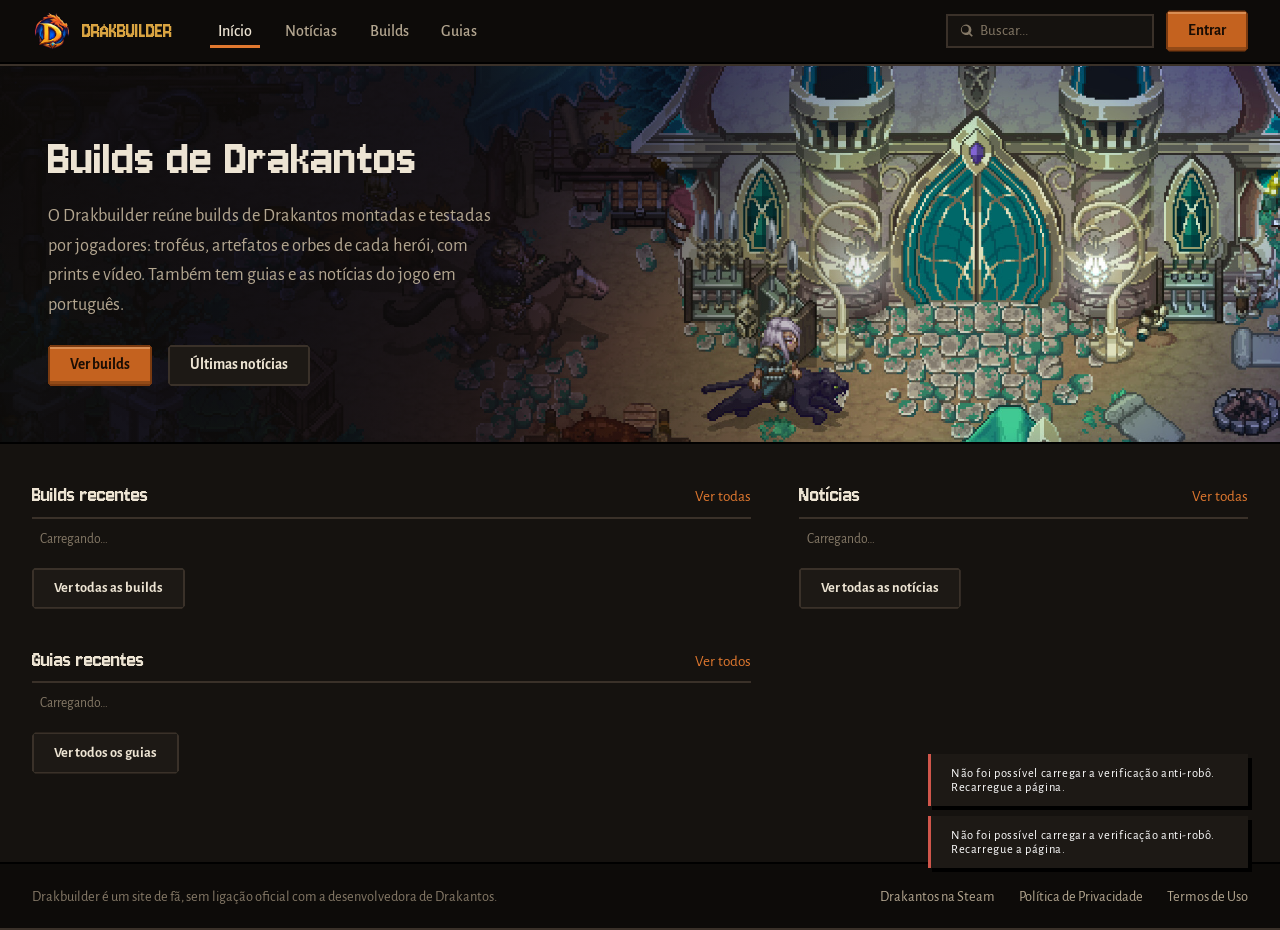
==== commit 8c7bafbe: "SEO: palavras 'build(s) de Drakantos' nos títulos, descrições e textos; nome do site para o Google -" ====
--- a/index.html
+++ b/index.html
@@ -37,9 +37,8 @@
         - #page-settings  — configurações (preenchido pelo JavaScript)
      3. <footer>       — rodapé fixo na base
      4. #authModal     — modal de login/cadastro (oculto por padrão)
-     5. #postModal     — modal de criar/editar post (oculto por padrão)
-     6. #toast         — área de notificações flutuantes
-     7. <script>       — carrega o backend.js (toda a lógica do site)
+     5. #toast         — área de notificações flutuantes
+     6. <script>       — carrega o backend.js (toda a lógica do site)
 
   SOBRE A ORDEM DO <script> NO FINAL:
   O backend.js é carregado DEPOIS de todo o HTML por uma razão importante:
@@ -100,7 +99,15 @@
   <meta name="viewport" content="width=device-width, initial-scale=1.0" />
 
   <!-- Título que aparece na aba do navegador e nos resultados de busca (SEO) -->
-  <title>Drakbuilder – Tudo sobre o universo do jogo</title>
+  <title>Drakbuilder – Builds de Drakantos, guias e notícias</title>
+
+  <!-- SEO (20/11/2026): descrição que o Google mostra embaixo do título.
+       Nas páginas /builds, /guias, /novidades e /post/ID a Cloudflare troca o
+       título e a descrição e acrescenta a prévia de redes sociais (seo/seo.js). -->
+  <meta name="description" content="Drakbuilder: builds de Drakantos montadas por jogadores, com troféus, artefatos, orbes, prints e vídeo. Guias e notícias do jogo em português." />
+  <!-- Endereços como "style.css" e "imagens/..." sempre a partir da raiz do site,
+       para funcionarem também em /post/ID -->
+  <base href="/" />
 
   <!-- ===== FONTES =====
        Desde 03/11/2026 as fontes ficam no próprio site (pasta fontes/).
@@ -148,7 +155,7 @@
       <!-- 20/11/2026: logo = emblema dragão dourado. WebP (17 KB) com PNG de reserva. -->
       <picture>
         <source srcset="imagens/logo-emblema.webp" type="image/webp" />
-        <img src="imagens/logo-emblema.png" class="nav-logo-icon" alt="Drakbuilder logo" width="40" height="40" />
+        <img src="imagens/logo-emblema.png" class="nav-logo-icon" alt="Drakbuilder – builds de Drakantos" width="40" height="40" />
       </picture>
       <!-- <span> é um container inline genérico — não quebra a linha, só envolve texto -->
       <span class="nav-logo-text">DRAKBUILDER</span>
@@ -316,8 +323,9 @@
           <!-- Texto direto, sem "Portal Oficial": o site é de fã, não da desenvolvedora. -->
           <h1 class="hero-title">Builds de Drakantos</h1>
           <p class="hero-sub">
-            Builds montadas e testadas por jogadores, com prints e vídeo
-            de cada uma. E as notícias do jogo em português.
+            O Drakbuilder reúne builds de Drakantos montadas e testadas por
+            jogadores: troféus, artefatos e orbes de cada herói, com prints e
+            vídeo. Também tem guias e as notícias do jogo em português.
           </p>
           <div class="hero-actions">
             <button class="btn btn-primary" onclick="showPage('builds')">Ver builds</button>
@@ -387,7 +395,7 @@
     <div class="page" id="page-novidades">
       <div class="page-header">
         <div>
-          <h1 class="page-header-title">Notícias</h1>
+          <h1 class="page-header-title">Notícias de Drakantos</h1>
           <p class="page-header-sub">Patches, eventos e anúncios de Drakantos, traduzidos da Steam.</p>
         </div>
         <!-- Botão visível somente para o administrador -->
@@ -421,7 +429,7 @@
     <div class="page" id="page-builds">
       <div class="page-header">
         <div>
-          <h1 class="page-header-title">Builds</h1>
+          <h1 class="page-header-title">Builds de Drakantos</h1>
           <p class="page-header-sub">Montagens de heróis enviadas por jogadores, com prints e vídeo.</p>
         </div>
         <button class="btn btn-primary hidden" id="btnNewBuild" onclick="openNewPostModal('builds')">
@@ -449,7 +457,7 @@
     <div class="page" id="page-guias">
       <div class="page-header">
         <div>
-          <h1 class="page-header-title">Guias</h1>
+          <h1 class="page-header-title">Guias de Drakantos</h1>
           <p class="page-header-sub">Masmorras, economia e o básico para quem está começando.</p>
         </div>
         <button class="btn btn-primary hidden" id="btnNewGuia" onclick="openNewPostModal('guias')">
@@ -655,133 +663,6 @@
     </div><!-- /modal -->
   </div><!-- /authModal -->
 
-  <!-- ============================================================
-       MODAL DE CRIAR / EDITAR POST
-       Um único modal serve para os três tipos de post: Novidades, Builds e Guias.
-       O JavaScript adapta o formulário conforme o tipo: para Builds e Guias,
-       campos extras (seções, imagens por seção, YouTube) ficam visíveis.
-       Para Novidades, esses campos extras permanecem ocultos.
-
-       POR QUE UM MODAL ÚNICO PARA TRÊS TIPOS EM VEZ DE TRÊS MODAIS SEPARADOS?
-       Reduz duplicação de código: o CSS, o comportamento de abrir/fechar,
-       os campos comuns (título, descrição) — tudo é compartilhado. Só os
-       campos específicos são mostrados/ocultados conforme necessário.
-  ============================================================ -->
-  <div class="modal-backdrop hidden" id="postModal" onclick="closeModalOnBackdrop(event,'postModal')">
-    <!-- modal-wide: versão mais larga do modal (max-width: 640px vs 460px padrão)
-         necessária porque o formulário de post tem mais campos do que o de login -->
-    <div class="modal modal-wide" role="dialog" aria-modal="true" aria-labelledby="postModalTitle">
-      <button class="modal-close" onclick="closeModal('postModal')" aria-label="Fechar">✕</button>
-
-      <!-- Título do modal — alterado pelo JavaScript conforme o contexto:
-           "✍️ Nova Notícia", "✍️ Nova Build", "✍️ Novo Guia", "✏️ Editar Post" -->
-      <p class="modal-title" id="postModalTitle">Novo post</p>
-
-      <div class="modal-form">
-
-        <!-- Campo "Seção" é somente-leitura (readonly) — mostra qual seção
-             receberá o post. O usuário não pode editar; é preenchido automaticamente
-             pelo JavaScript quando o modal é aberto.
-             "opacity: .6" deixa o campo visivelmente desativado; "cursor: default"
-             remove a seta de seleção que campos de texto normalmente mostram. -->
-        <div class="form-group">
-          <label class="form-label">Seção</label>
-          <input class="input" type="text" id="postSection" readonly style="opacity:.6;cursor:default" />
-        </div>
-
-        <!-- "maxlength="80"" impede que o título tenha mais de 80 caracteres.
-             Títulos longos quebrariam o layout dos cards na grade de posts.
-             O "* " (asterisco) após "Título" indica campo obrigatório — convenção
-             visual amplamente reconhecida pelos usuários de formulários web. -->
-        <div class="form-group">
-          <label class="form-label" for="postTitle">Título *</label>
-          <input class="input" type="text" id="postTitle" placeholder="Digite um título cativante..." maxlength="80" />
-        </div>
-
-        <!-- <textarea> é um campo de texto MULTILINHA (diferente de <input>,
-             que é sempre uma linha). "rows='3'" define a altura inicial em linhas.
-             O usuário pode redimensionar verticalmente (resize: vertical no CSS). -->
-        <div class="form-group">
-          <label class="form-label" for="postDesc">Descrição *</label>
-          <textarea class="input" id="postDesc" rows="3" placeholder="Resumo do post..."></textarea>
-        </div>
-
-        <!-- Campo de imagem do card: o usuário escolhe uma imagem OU um emoji.
-             A imagem fica como miniatura no topo do card; o emoji aparece quando
-             não há imagem.
-
-             TRUQUE DO LABEL COMO BOTÃO DE UPLOAD:
-             O <input type="file"> tem aparência nativa feia e difícil de estilizar.
-             A solução é esconder o input (display:none) e envolver um <label>
-             estilizado que faz referência ao input. Ao clicar no label, o navegador
-             abre o seletor de arquivo como se o input tivesse sido clicado.
-             O atributo "accept='image/*'" filtra para mostrar apenas imagens. -->
-        <div class="form-group">
-          <label class="form-label">Imagem do Card</label>
-          <div class="card-image-area">
-            <!-- Preenchido pelo JavaScript com a prévia da imagem escolhida -->
-            <div id="cardImagePreview"></div>
-            <label class="image-upload-btn" id="cardImageLabel">
-              Escolher imagem
-              <!-- "display:none" esconde o input feio; clicar no label o ativa.
-                   "onchange" chama handleCardImageUpload() quando um arquivo é escolhido. -->
-              <input type="file" accept="image/*" id="cardImageInput" style="display:none" onchange="handleCardImageUpload(event)" />
-            </label>
-            <span style="font-size:.73rem;color:var(--text-muted)">ou emoji:</span>
-            <!-- Campo para o emoji — maxlength="4" permite 1 emoji moderno
-                 (alguns emojis usam 2 caracteres Unicode, então 4 = margem de segurança) -->
-            <input class="input" type="text" id="postEmoji" placeholder="⚔️" maxlength="4"
-              style="font-size:1.3rem;text-align:center;width:66px;flex-shrink:0;padding:.3rem" />
-          </div>
-          <p style="font-size:.67rem;color:var(--text-muted);margin-top:.3rem">
-            A imagem tem prioridade sobre o emoji. Sem imagem, o emoji aparece no card.
-          </p>
-        </div>
-
-        <!-- Tags: preenchidas dinamicamente pelo JavaScript conforme o tipo de post.
-             Novidades recebe opções diferentes de Builds, que recebe diferentes de Guias.
-             O usuário clica para selecionar/desselecionar cada tag. -->
-        <div class="form-group">
-          <label class="form-label">Tags</label>
-          <div id="postTagsContainer" style="display:flex;gap:.4rem;flex-wrap:wrap;"></div>
-        </div>
-
-        <!-- Seções de conteúdo — visíveis apenas para Builds e Guias (não para Novidades).
-             "display:none" as oculta por padrão; o JavaScript as mostra conforme o tipo.
-             Cada seção é um bloco de título + conteúdo + imagens, permitindo estrutura
-             mais rica do que uma simples descrição. -->
-        <div class="form-group" id="sectionsGroup" style="display:none">
-          <label class="form-label">Seções de Conteúdo</label>
-          <!-- Preenchido pelo JavaScript com blocos de editor de seção -->
-          <div class="section-editor-list" id="sectionEditorList"></div>
-          <!-- Botão para adicionar uma nova seção ao post -->
-          <button class="btn-add-section" type="button" onclick="addSection()">+ Adicionar Seção</button>
-        </div>
-
-        <!-- Campo de URL do YouTube — também apenas para Builds e Guias.
-             O JavaScript extrai o ID do vídeo da URL e gera o embed. -->
-        <div class="form-group" id="youtubeGroup" style="display:none">
-          <!-- Alerta fixo sobre a política de exibição de vídeos -->
-          <div class="yt-embed-alert">
-            ⚠️ Vídeos sem incorporação ativa no YouTube serão exibidos apenas como link.
-          </div>
-          <label class="form-label" for="postYoutube">Vídeo do YouTube (opcional)</label>
-          <input class="input" type="text" id="postYoutube" placeholder="https://www.youtube.com/watch?v=..." />
-          <!-- Mensagem de status da verificação de embed — aparece após colar a URL -->
-          <div id="ytCheckStatus" style="display:none"></div>
-        </div>
-
-        <!-- Botões de ação do formulário — à direita (justify-content: flex-end) -->
-        <div style="display:flex;gap:.75rem;justify-content:flex-end;margin-top:.75rem">
-          <button class="btn btn-outline" onclick="closeModal('postModal')">Cancelar</button>
-          <!-- handleSavePost() no backend.js cria um novo post OU atualiza um existente,
-               dependendo de como o modal foi aberto (modo criar vs. modo editar). -->
-          <button class="btn btn-primary" onclick="handleSavePost()">Publicar</button>
-        </div>
-
-      </div>
-    </div><!-- /modal -->
-  </div><!-- /postModal -->
 
   <!-- Área onde as notificações temporárias aparecem (toasts de sucesso, erro, info).
        Esta div começa vazia — o JavaScript insere e remove os itens de toast aqui.
@@ -816,8 +697,8 @@
        que troca o localStorage pelo banco. Com supabase-config.js vazio, nada muda. -->
   <script src="vendor/supabase-2.117.3.js"></script>
   <script src="supabase-config.js"></script>
-  <script src="backend.js?v=2026-11-19a"></script>
+  <script src="backend.js?v=2026-11-20kw"></script>
   <script src="editor-assistente.js?v=2026-11-03c"></script>
-  <script src="db-supabase.js?v=2026-11-19a"></script>
+  <script src="db-supabase.js?v=2026-11-20b"></script>
 </body>
 </html>
